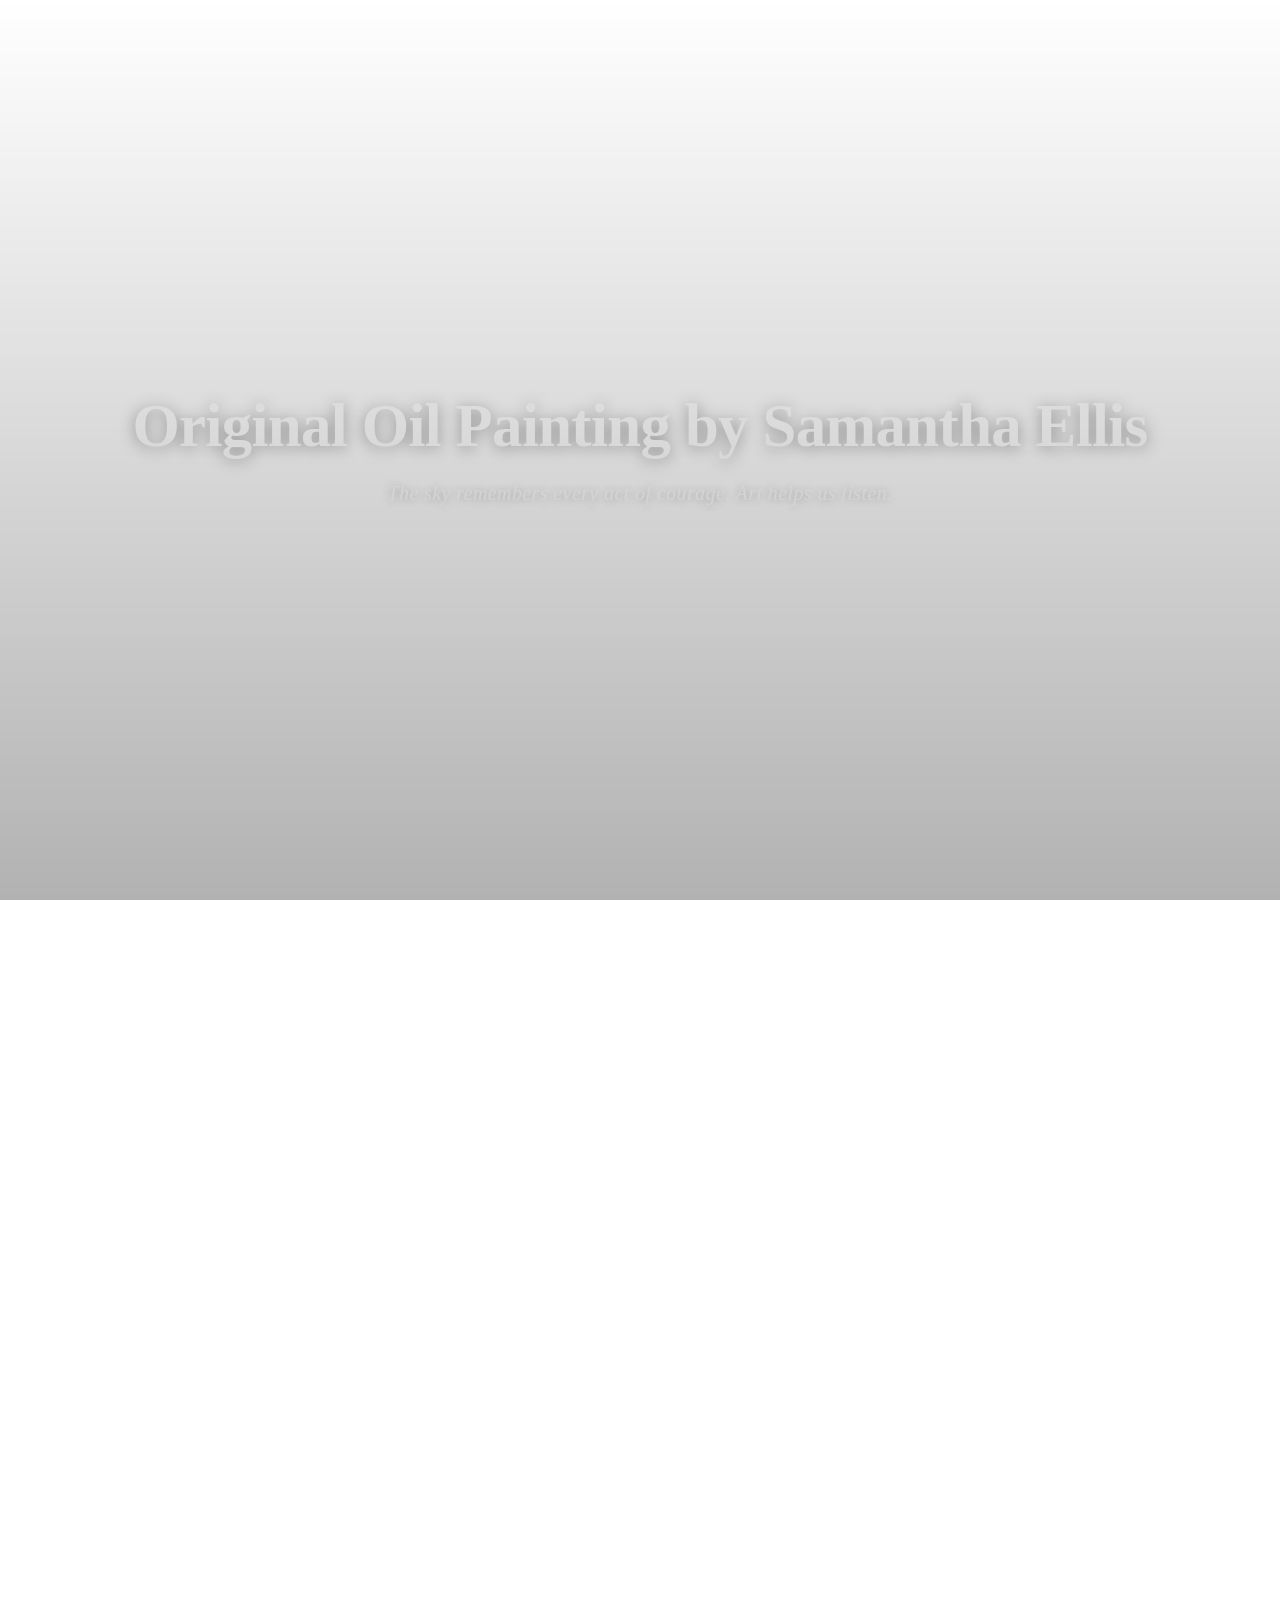
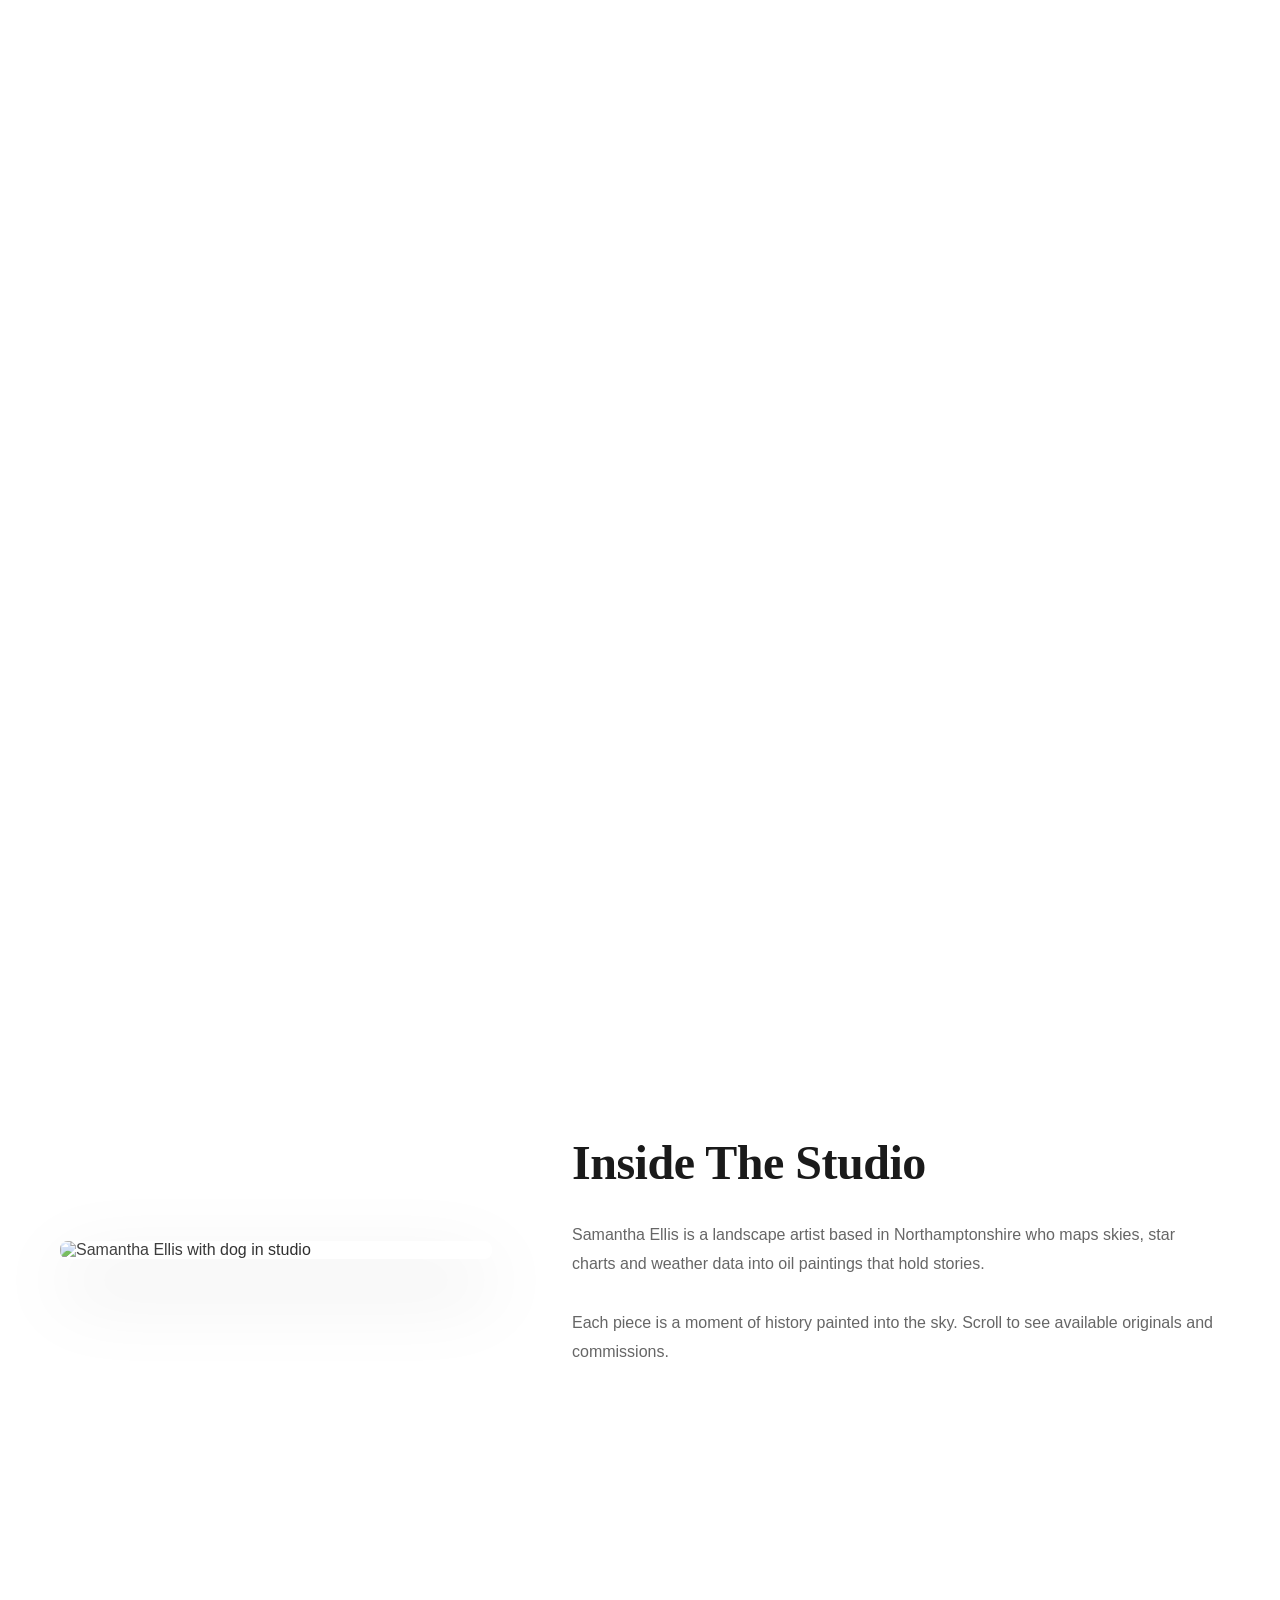
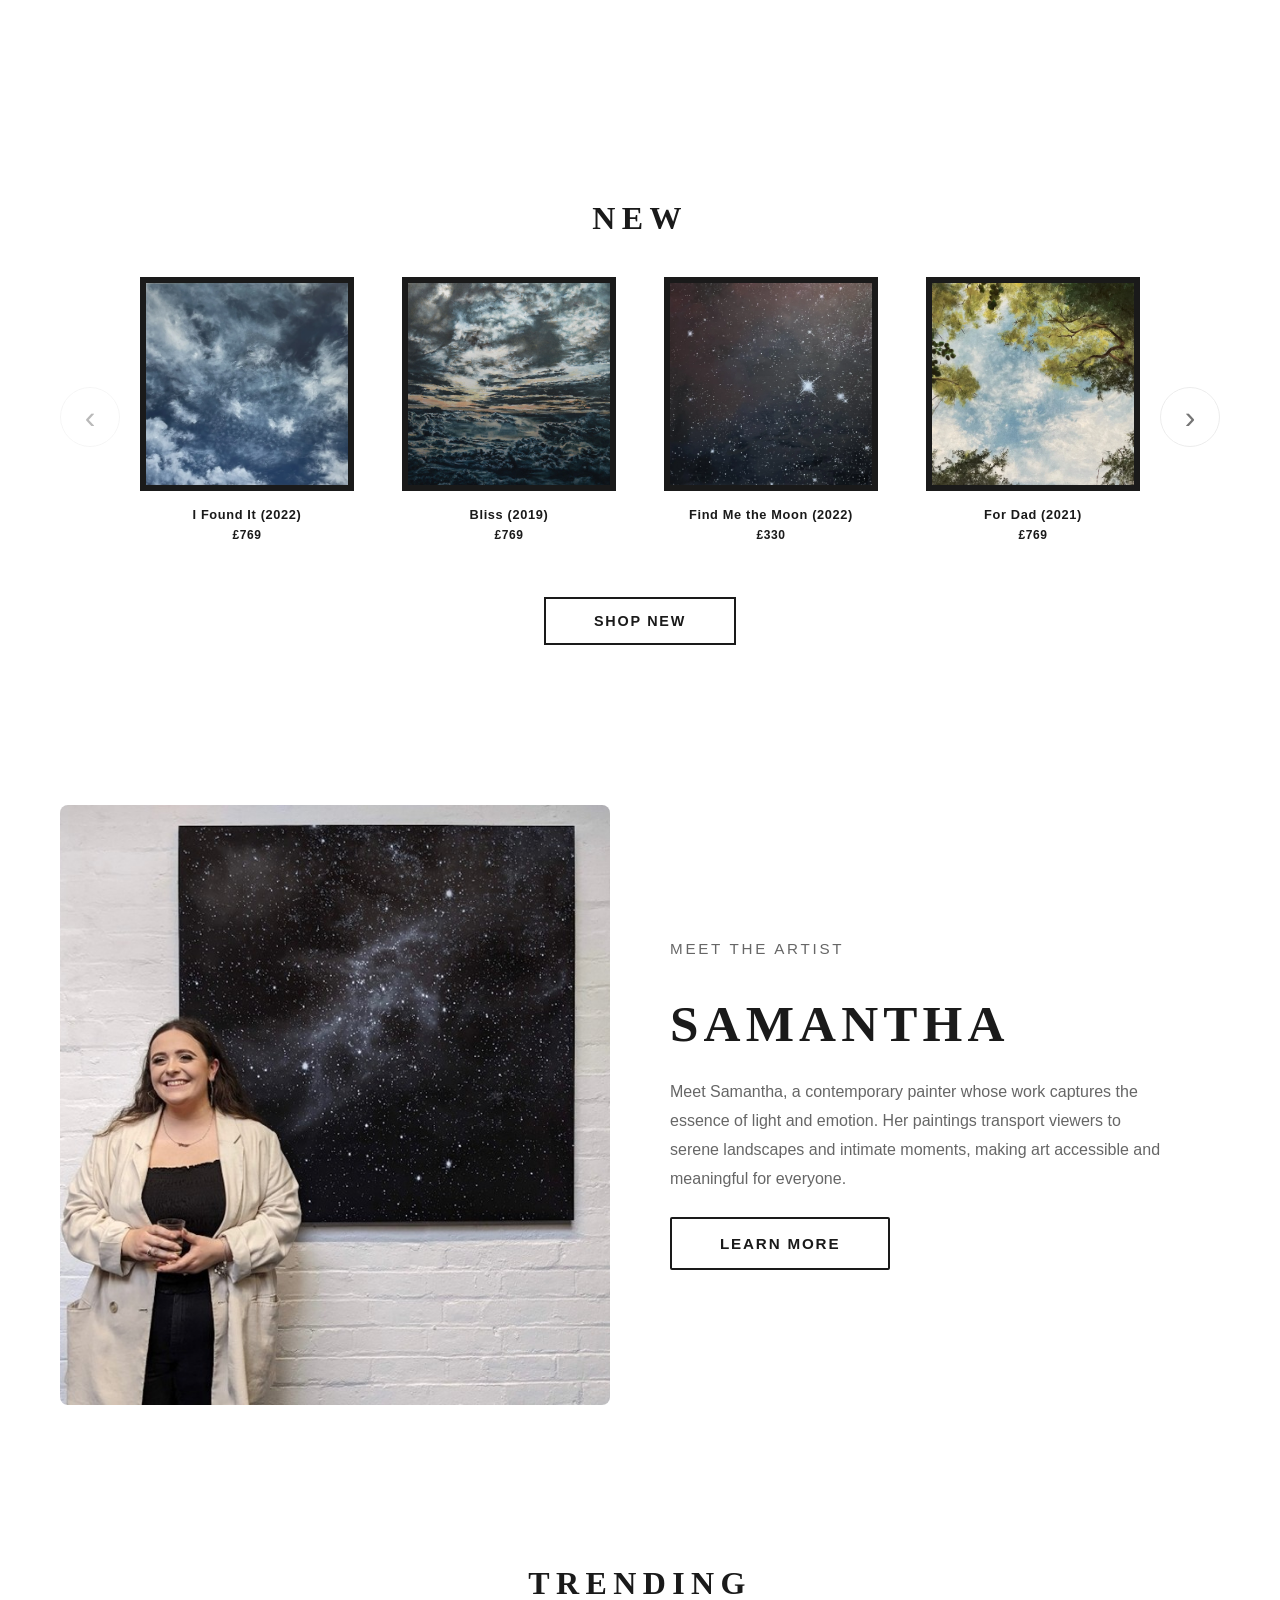
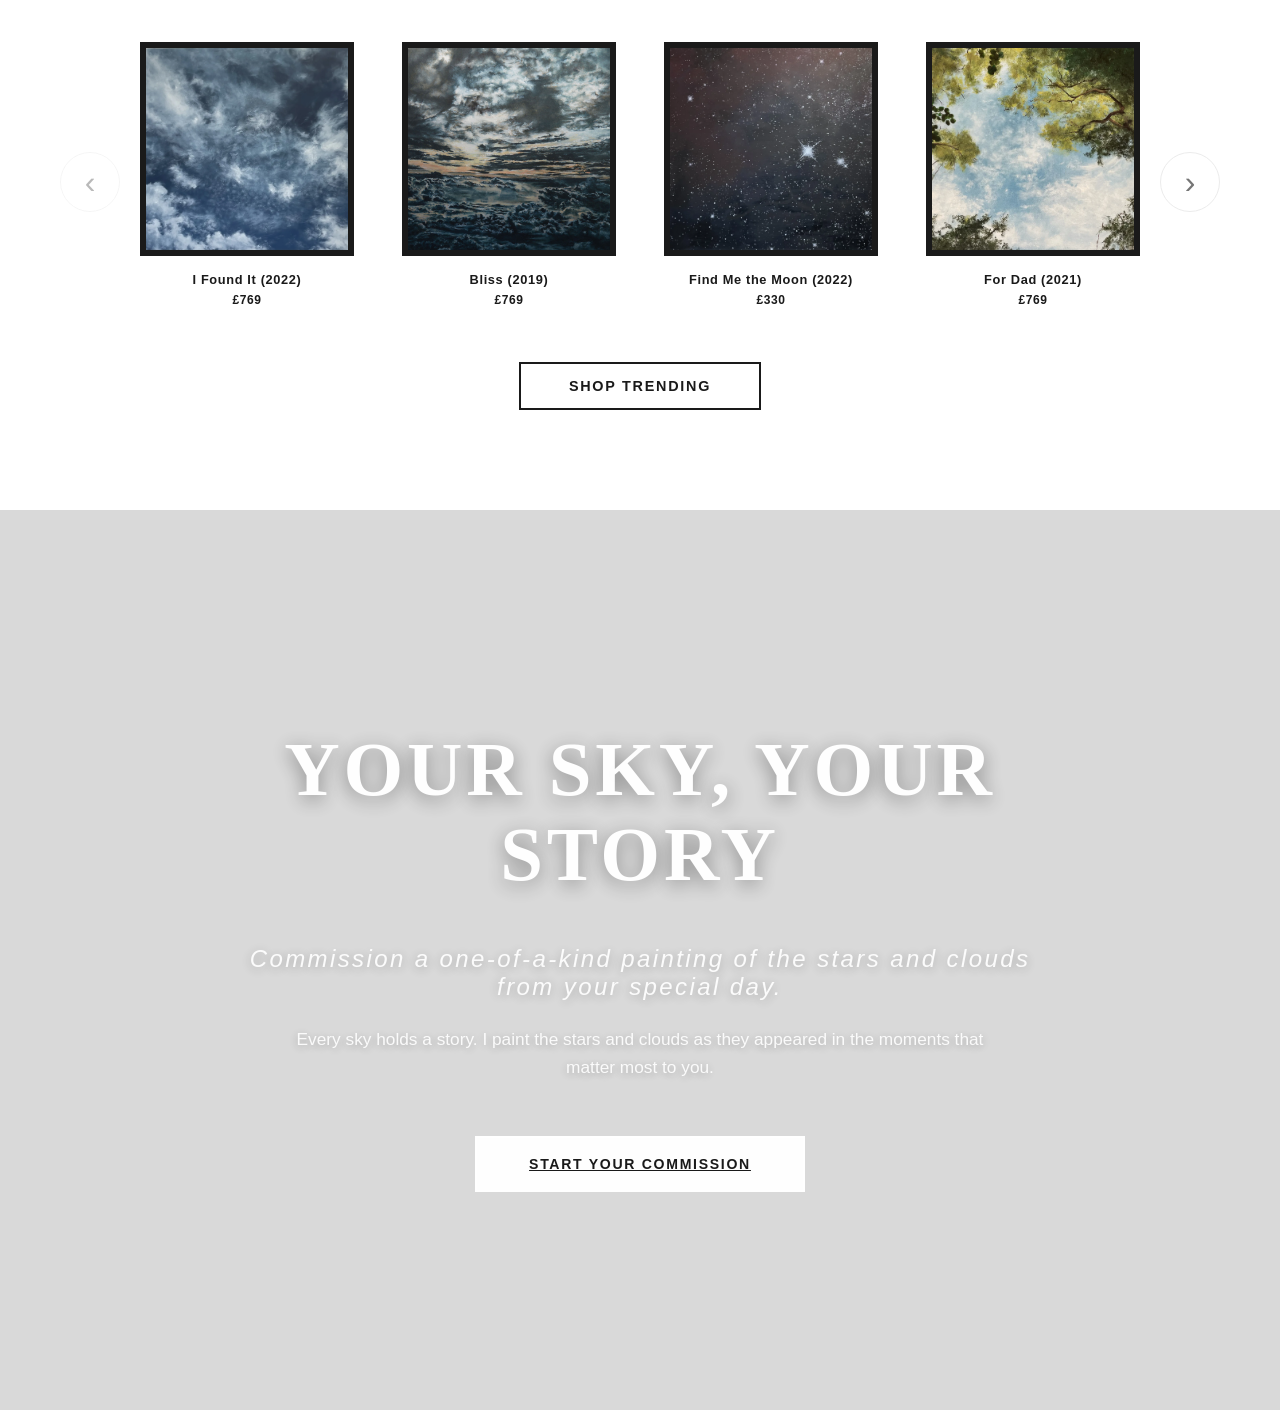
==== index.html @ 537629e2 "Use artistcloud2 image on mobile for cloud section, keep video on desktop Studio section now always " ====
<!doctype html>
<html lang="en">
  <head>
    <meta charset="utf-8" />
    <meta name="viewport" content="width=device-width, initial-scale=1, viewport-fit=cover" />
    <title>SAMANTHA — Original Art & Fine Prints</title>
    <link rel="stylesheet" href="styles.css">
    <style>*{
    margin: 0px;
    padding: 0px;
    font-family: 'Lato',sans-serif;
}

.container-1{
    width: 100%;
    height: 100%;
    position: relative;
    overflow: hidden;
}
.container-1 .cloud-bg{
    position: absolute;
    inset: 0;
}
.container-1 .cloud-bg-video{
    position: absolute;
    inset: 0;
    width: 100%;
    height: 100%;
    object-fit: contain;
    object-position: center;
    background: #000;
}
.container-1 .cloud-bg-image{
    display: none;
    position: absolute;
    inset: 0;
    width: 100%;
    height: 100%;
    object-fit: contain;
    object-position: center;
    background: #000;
}
@media (max-width:640px){
    .container-1 .cloud-bg-video{
        display: none;
    }
    .container-1 .cloud-bg-image{
        display: block;
    }
}
.container-1 .cloud-heading{
    position: absolute;
    inset: 0;
    z-index: 99;
    display: flex;
    flex-direction: column;
    align-items: center;
    justify-content: center;
    text-align: center;
    gap: 18px;
    padding: 40px;
}
.container-1 .cloud-eyebrow{
    margin: 0;
    color: rgba(255,255,255,0.85);
    font-size: clamp(0.9rem, 1.4vw, 1.05rem);
    font-weight: 600;
    letter-spacing: 0.18em;
    text-transform: uppercase;
    font-family: '-apple-system', BlinkMacSystemFont, 'Segoe UI', sans-serif;
    text-shadow: 0 2px 12px rgba(0,0,0,0.4);
    opacity: 0;
    transform: translateY(16px);
    animation: cloudTextIn 0.9s ease-out 0.15s forwards;
}
.container-1 h2{
    margin: 0;
    max-width: 900px;
    color: #ffffff;
    font-size: clamp(2.4rem, 6vw, 4.5rem);
    font-weight: 700;
    line-height: 1.15;
    letter-spacing: -0.01em;
    font-family: '-apple-system', BlinkMacSystemFont, 'Segoe UI', serif;
    text-shadow: 0 4px 24px rgba(0,0,0,0.45);
    opacity: 0;
    transform: translateY(16px);
    animation: cloudTextIn 0.9s ease-out 0.35s forwards;
}
@keyframes cloudTextIn{
    from{ opacity: 0; transform: translateY(16px); }
    to{ opacity: 1; transform: translateY(0); }
}
@media (prefers-reduced-motion: reduce){
    .container-1 .cloud-eyebrow,
    .container-1 h2{
        animation: none;
        opacity: 1;
        transform: none;
    }
}
.cloud{
    position: absolute;
    inset: 0;
    height: 100%;
    overflow: hidden;
}
.cloud img{
    animation: cld calc(8s * var(--i)) linear infinite;
    opacity: .6;
    max-width: 100%;
    position: absolute;
    bottom: 0px;
}
@media (max-width: 640px) {
    .cloud {
        max-width: 100%;
    }
    .cloud img {
        max-width: 120%;
        height: auto;
        min-height: 60px;
    }
}
@keyframes cld{
    0%{
        transform: translateX(-100%);
    }
    100%{
        transform: translateX(100%);
    }
}

.container-2{
    width: 50%;
    margin: 20px auto;
}
.container-2 h4{
   text-align: center;
   color: gray;
   font-size: 18px;
   padding-top: 20px;
}
.container-2 p{
    
    color: rgb(151, 151, 151);
    font-size: 14px;
    line-height: 25px;
    padding-top: 20px;
 }

</style>
  </head>
  <body>
    <header class="site-header">
      <button class="hamburger-menu" aria-label="Toggle menu">
        <span></span>
        <span></span>
        <span></span>
      </button>
      <nav class="nav-left">
        <a href="shop-collection.html">GALLERY</a>
        <a href="blog.html">BLOG</a>
      </nav>
      <div class="logo"><img src="logo-header.png" alt="Samantha Logo"></div>
      <nav class="nav-right">
        <a href="artist-profile.html">ABOUT</a>
        <a href="contact.html">CONTACT</a>
        <button class="icon-btn cart-icon-btn" aria-label="Cart">
          <svg width="24" height="24" viewBox="0 0 24 24" fill="none" stroke="currentColor" stroke-width="2" stroke-linecap="round" stroke-linejoin="round" aria-hidden="true">
            <path d="M8.5 9V7.5a3.5 3.5 0 0 1 7 0V9"/>
            <path d="M6.2 9h11.6l0.9 10.4a3 3 0 0 1-3 3.3H8.3a3 3 0 0 1-3-3.3L6.2 9Z"/>
            <path d="M8.7 12.4a3.3 3.3 0 0 0 6.6 0"/>
          </svg>
          <span class="cart-badge" id="cartBadge" aria-hidden="true"></span>
        </button>
      </nav>

      <!-- Mobile Menu -->
      <nav class="mobile-menu">
        <a href="shop-collection.html">COLLECTIONS</a>
        <a href="blog.html">BLOG</a>
        <a href="artist-profile.html">ABOUT</a>
        <a href="contact.html">CONTACT</a>
      </nav>
    </header>

    <!-- Hero / Quote / Artistcloud combined fade section -->
    <section class="hero-fade-section" id="heroFadeSection">
      <div class="hero hero-sticky">

        <div class="fade-layer video-layer" id="videoLayer">
          <video class="hero-video" autoplay muted playsinline loop aria-hidden="true">
            <source src="214784_medium.mp4" type="video/mp4">
          </video>
          <div class="hero-overlay">
            <div class="hero-content">
              <h1 class="hero-heading">Original Oil Painting by Samantha Ellis</h1>
              <p class="hero-paragraph">The sky remembers every act of courage. Art helps us listen.</p>
            </div>
          </div>
        </div>

        <div class="fade-layer quote-overlay" id="quoteLayer">
          <div class="quote-content-inner">
            <p class="quote-text">"The sky remembers every act of courage. Art helps us listen."</p>
            <p class="quote-author">— Samantha Ellis</p>
          </div>
        </div>

        <div class="fade-layer cloud-layer" id="cloudLayer">
          <div class="container-1">
            <div class="cloud-bg" id="cloudBg">
              <video class="cloud-bg-video" src="artistcloudvideo.mp4" autoplay muted loop playsinline aria-hidden="true"></video>
              <img class="cloud-bg-image" src="artistcloud2.jpeg" alt="" aria-hidden="true">
            </div>
          </div>
        </div>

      </div>
    </section>

    <!-- Inside The Studio Section -->
    <section class="studio-section" id="studioSection">
      <div class="studio-container">
        <div class="studio-image-wrapper">
          <img src="artistcloud.png" alt="Samantha Ellis with dog in studio" class="studio-image">
        </div>
        <div class="studio-content">
          <h2 class="studio-title">Inside The Studio</h2>
          <p class="studio-text">Samantha Ellis is a landscape artist based in Northamptonshire who maps skies, star charts and weather data into oil paintings that hold stories.</p>
          <p class="studio-text">Each piece is a moment of history painted into the sky. Scroll to see available originals and commissions.</p>
        </div>
      </div>
    </section>

    <!-- Featured Works Section -->
    <section class="featured-works-section">
      <div class="gallery-header">
        <h2>NEW</h2>
      </div>

      <div class="featured-carousel-wrapper">
        <button class="featured-carousel-btn featured-prev" id="featuredPrevBtn" aria-label="Previous">‹</button>
        
        <div class="featured-carousel">
          <div class="product-card" data-product-id="ifoundit" data-artist="Samantha Ellis" data-frame="black" data-price="769">
            <div class="product-frame frame-dark">
              <img src="ihavefoundit.webp" alt="I Found It">
              <div class="quick-view"><button>QUICK VIEW</button></div>
            </div>
            <div class="product-info">
              <p class="product-title">I Found It (2022)</p>
              <p class="product-price">£769</p>
            </div>
          </div>

          <div class="product-card" data-product-id="bliss" data-artist="Samantha Ellis" data-frame="black" data-price="769">
            <div class="product-frame frame-dark">
              <img src="bliss.png" alt="Bliss">
              <div class="quick-view"><button>QUICK VIEW</button></div>
            </div>
            <div class="product-info">
              <p class="product-title">Bliss (2019)</p>
              <p class="product-price">£769</p>
            </div>
          </div>

          <div class="product-card" data-product-id="findmethemoon" data-artist="Samantha Ellis" data-frame="black" data-price="330">
            <div class="product-frame frame-dark">
              <img src="find me the moon (2022).webp" alt="Find Me the Moon">
              <div class="quick-view"><button>QUICK VIEW</button></div>
            </div>
            <div class="product-info">
              <p class="product-title">Find Me the Moon (2022)</p>
              <p class="product-price">£330</p>
            </div>
          </div>

          <div class="product-card" data-product-id="fordad" data-artist="Samantha Ellis" data-frame="black" data-price="769">
            <div class="product-frame frame-dark">
              <img src="fordad.webp" alt="For Dad">
              <div class="quick-view"><button>QUICK VIEW</button></div>
            </div>
            <div class="product-info">
              <p class="product-title">For Dad (2021)</p>
              <p class="product-price">£769</p>
            </div>
          </div>

          <div class="product-card" data-product-id="beyondwords" data-artist="Samantha Ellis" data-frame="black" data-price="300">
            <div class="product-frame frame-dark">
              <img src="beyond words (2019).webp" alt="Beyond Words">
              <div class="quick-view"><button>QUICK VIEW</button></div>
            </div>
            <div class="product-info">
              <p class="product-title">Beyond Words (2019)</p>
              <p class="product-price">£300</p>
            </div>
          </div>

          <div class="product-card" data-product-id="wehope" data-artist="Samantha Ellis" data-frame="black" data-price="260">
            <div class="product-frame frame-dark">
              <img src="we can only hope.png" alt="We Hope">
              <div class="quick-view"><button>QUICK VIEW</button></div>
            </div>
            <div class="product-info">
              <p class="product-title">We Hope (2020)</p>
              <p class="product-price">£260</p>
            </div>
          </div>

          <div class="product-card" data-product-id="candyclouds" data-artist="Samantha Ellis" data-frame="black" data-price="380">
            <div class="product-frame frame-dark">
              <img src="candy floss clouds (2019).webp" alt="Candy Clouds">
              <div class="quick-view"><button>QUICK VIEW</button></div>
            </div>
            <div class="product-info">
              <p class="product-title">Candy Floss Clouds (2019)</p>
              <p class="product-price">£380</p>
            </div>
          </div>
        </div>

        <button class="featured-carousel-btn featured-next" id="featuredNextBtn" aria-label="Next">›</button>
      </div>
       <!-- Quick View Modal -->
      <div class="modal-overlay" id="quickViewModal">
        <div class="quick-view-modal">
          <button class="modal-close" id="closeModal">&times;</button>
          <div class="modal-image-section">
            <img src="" alt="Product" class="modal-product-image" id="modalProductImage">
            <div class="modal-nav-buttons">
              <button class="modal-nav-btn modal-prev" id="modalPrevBtn">‹</button>
              <button class="modal-nav-btn modal-next" id="modalNextBtn">›</button>
            </div>
          </div>
          <div class="modal-info-section">
            <p class="modal-artist-name" id="modalArtistName"></p>
            <h3 class="modal-product-title" id="modalProductTitle"></h3>
            <p class="modal-price" id="modalPrice"></p>
            
            <div class="modal-options">
              <div class="option-group">
                <label>Size</label>
                <select class="option-select" id="sizeSelect">
                  <option>20cm x 30cm</option>
                  <option>30cm x 40cm</option>
                  <option>40cm x 60cm</option>
                </select>
              </div>
              <div class="option-group">
                <label>Frame</label>
                <select class="option-select" id="frameSelect">
                  <option>Black</option>
                  <option>White</option>
                  <option>Gold</option>
                </select>
              </div>
            </div>

            <div class="modal-quantity">
              <button class="qty-btn" id="qtyMinus">−</button>
              <input type="number" value="1" min="1" id="qtyInput" class="qty-input">
              <button class="qty-btn" id="qtyPlus">+</button>
            </div>

            <button class="modal-add-to-cart" id="addToCartBtn">Add To Cart</button>

            <p class="modal-description" id="modalDescription"></p>
          </div>
        </div>
      </div>

<div class="gallery-footer">
        <button class="shop-button">Shop New</button>
      </div>

    </section>

    <section class="artist-showcase-section" id="artist-section">
      <div class="showcase-container">
        <div class="artist-image-container">
          <img src="artist.jpg" alt="Meet Samantha, Contemporary Painter" class="artist-photo">
        </div>
        <div class="showcase-content artist-content">
          <div class="artist-label">MEET THE ARTIST</div>
          <h2 class="showcase-title">SAMANTHA</h2>
          <p class="showcase-description">Meet Samantha, a contemporary painter whose work captures the essence of light and emotion. Her paintings transport viewers to serene landscapes and intimate moments, making art accessible and meaningful for everyone.</p>
          <a href="artist-profile.html" class="learn-more-btn">LEARN MORE</a>
        </div>
      </div>
    </section>

    <div class="trending-works-wrapper">
    <section class="trending-works-section">
      <div class="gallery-header">
        <h2>TRENDING</h2>
      </div>

      <div class="trending-carousel-wrapper">
        <button class="trending-carousel-btn trending-prev" id="trendingPrevBtn" aria-label="Previous">‹</button>
        
        <div class="trending-carousel">
          <div class="product-card" data-product-id="ifoundit" data-artist="Samantha Ellis" data-frame="black" data-price="769">
            <div class="product-frame frame-dark">
              <img src="ihavefoundit.webp" alt="I Found It">
              <div class="quick-view"><button>QUICK VIEW</button></div>
            </div>
            <div class="product-info">
              <p class="product-title">I Found It (2022)</p>
              <p class="product-price">£769</p>
            </div>
          </div>

          <div class="product-card" data-product-id="bliss" data-artist="Samantha Ellis" data-frame="black" data-price="769">
            <div class="product-frame frame-dark">
              <img src="bliss.png" alt="Bliss">
              <div class="quick-view"><button>QUICK VIEW</button></div>
            </div>
            <div class="product-info">
              <p class="product-title">Bliss (2019)</p>
              <p class="product-price">£769</p>
            </div>
          </div>

          <div class="product-card" data-product-id="findmethemoon" data-artist="Samantha Ellis" data-frame="black" data-price="330">
            <div class="product-frame frame-dark">
              <img src="find me the moon (2022).webp" alt="Find Me the Moon">
              <div class="quick-view"><button>QUICK VIEW</button></div>
            </div>
            <div class="product-info">
              <p class="product-title">Find Me the Moon (2022)</p>
              <p class="product-price">£330</p>
            </div>
          </div>

          <div class="product-card" data-product-id="fordad" data-artist="Samantha Ellis" data-frame="black" data-price="769">
            <div class="product-frame frame-dark">
              <img src="fordad.webp" alt="For Dad">
              <div class="quick-view"><button>QUICK VIEW</button></div>
            </div>
            <div class="product-info">
              <p class="product-title">For Dad (2021)</p>
              <p class="product-price">£769</p>
            </div>
          </div>

          <div class="product-card" data-product-id="beyondwords" data-artist="Samantha Ellis" data-frame="black" data-price="300">
            <div class="product-frame frame-dark">
              <img src="beyond words (2019).webp" alt="Beyond Words">
              <div class="quick-view"><button>QUICK VIEW</button></div>
            </div>
            <div class="product-info">
              <p class="product-title">Beyond Words (2019)</p>
              <p class="product-price">£300</p>
            </div>
          </div>

          <div class="product-card" data-product-id="wehope" data-artist="Samantha Ellis" data-frame="black" data-price="260">
            <div class="product-frame frame-dark">
              <img src="we can only hope.png" alt="We Hope">
              <div class="quick-view"><button>QUICK VIEW</button></div>
            </div>
            <div class="product-info">
              <p class="product-title">We Hope (2020)</p>
              <p class="product-price">£260</p>
            </div>
          </div>

          <div class="product-card" data-product-id="candyclouds" data-artist="Samantha Ellis" data-frame="black" data-price="380">
            <div class="product-frame frame-dark">
              <img src="candy floss clouds (2019).webp" alt="Candy Clouds">
              <div class="quick-view"><button>QUICK VIEW</button></div>
            </div>
            <div class="product-info">
              <p class="product-title">Candy Floss Clouds (2019)</p>
              <p class="product-price">£380</p>
            </div>
          </div>

          <div class="product-card" data-product-id="findmethemoon-alt" data-artist="Samantha Ellis" data-frame="black" data-price="330">
            <div class="product-frame frame-dark">
              <img src="find me the moon (2022).webp" alt="Find Me the Moon">
              <div class="quick-view"><button>QUICK VIEW</button></div>
            </div>
            <div class="product-info">
              <p class="product-title">Find Me the Moon (2022)</p>
              <p class="product-price">£330</p>
            </div>
          </div>
        </div>

        <button class="trending-carousel-btn trending-next" id="trendingNextBtn" aria-label="Next">›</button>
      </div>

      <div class="gallery-footer">
        <button class="shop-button">Shop Trending</button>
      </div>

      <!-- Trending Quick View Modal -->
      <div class="modal-overlay" id="trendingQuickViewModal">
        <div class="quick-view-modal">
          <button class="modal-close" id="trendingCloseModal">&times;</button>
          <div class="modal-image-section">
            <img src="assets/product.jpg" alt="Product" class="modal-product-image" id="trendingModalProductImage">
            <div class="modal-nav-buttons">
              <button class="modal-nav-btn modal-prev">‹</button>
              <button class="modal-nav-btn modal-next">›</button>
            </div>
          </div>
          <div class="modal-info-section">
            <p class="modal-artist-name" id="trendingModalArtistName">Samantha Ellis</p>
            <h3 class="modal-product-title" id="trendingModalProductTitle">Product Title</h3>
            <p class="modal-price" id="trendingModalPrice">£0.00</p>
            
            <div class="modal-options">
              <div class="option-group">
                <label>Size</label>
                <select class="option-select" id="trendingSizeSelect">
                  <option>20cm x 30cm</option>
                  <option>30cm x 40cm</option>
                  <option>40cm x 60cm</option>
                </select>
              </div>
              <div class="option-group">
                <label>Frame</label>
                <select class="option-select" id="trendingFrameSelect">
                  <option>Black</option>
                  <option>White</option>
                  <option>Gold</option>
                </select>
              </div>
            </div>

            <div class="modal-quantity">
              <button class="qty-btn" id="trendingQtyMinus">−</button>
              <input type="number" value="1" min="1" id="trendingQtyInput" class="qty-input">
              <button class="qty-btn" id="trendingQtyPlus">+</button>
            </div>

            <button class="modal-add-to-cart" id="trendingAddToCartBtn">Add To Cart</button>

            <p class="modal-description" id="trendingModalDescription">Product description goes here.</p>
          </div>
        </div>
      </div>
    </section>
    <div class="trending-hold-spacer"></div>
    </div>

    <!-- Custom Commission Section -->
    <section class="commission-section" id="commission-section">
      <video class="commission-video-bg" autoplay muted playsinline loop aria-hidden="true">
        <source src="90877-629483574.mp4" type="video/mp4">
      </video>
      <div class="commission-overlay"></div>
      <div class="commission-container">
        <div class="commission-content">
          <h2 class="commission-title">Your Sky, Your Story</h2>
          <p class="commission-subtitle">Commission a one-of-a-kind painting of the stars and clouds from your special day.</p>
          <p class="commission-description">Every sky holds a story. I paint the stars and clouds as they appeared in the moments that matter most to you.</p>
          
          <a href="commission.html" class="commission-cta-btn">START YOUR COMMISSION</a>
        </div>
      </div>

    </section>
    <!-- Cart Page Modal -->
    <div id="cartModal" class="cart-modal">
      <button id="closeCartBtn" class="close-cart-btn">✕</button>
      <div class="cart-container">
        <div class="cart-left">
          <h1>Shopping Cart</h1>
          <div class="cart-table-header">
            <div class="col-product">Product</div>
            <div class="col-price">Price</div>
            <div class="col-quantity">Quantity</div>
            <div class="col-total">Total</div>
          </div>
          <div id="cartItems" class="cart-items">
            <p class="empty-cart">Your cart is empty</p>
          </div>
        </div>
        <div class="cart-right">
          <p class="free-shipping">Congratulations! Your order qualified for free shipping</p>
          <div class="order-summary">
            <div class="summary-row">
              <span>Subtotal</span>
              <span id="cartTotal">$0.00</span>
            </div>
            <p class="summary-note">Excluding taxes and shipping</p>
          </div>
          <div class="order-notes">
            <label>Order Notes</label>
            <textarea id="orderNotes" placeholder="Add any special instructions or notes here..."></textarea>
          </div>
          <label class="terms-checkbox">
            <input type="checkbox" id="termsCheck">
            <span>I agree with the terms and conditions</span>
          </label>
          <button class="checkout-btn">CHECKOUT</button>
          <button class="continue-shopping-btn">CONTINUE SHOPPING</button>
        </div>
      </div>
    </div>

    <script src="script.js"></script>
  </body>
</html>
---- styles.css ----
:root{--bg:#ffffff;--fg:#1a1a1a;--muted:#666666}
html{scroll-behavior:smooth}
*{box-sizing:border-box;margin:0;padding:0}
html,body{height:100%}
body{font-family:'Segoe UI','Helvetica Neue',Arial,sans-serif;background:var(--bg);color:var(--fg);overflow-x:hidden}

/* Header */
.site-header{position:fixed;top:0;left:0;right:0;height:70px;display:flex;align-items:center;justify-content:space-between;padding:0 60px;z-index:50;background:linear-gradient(180deg,rgba(0,0,0,0.38) 0%,rgba(0,0,0,0.14) 70%,rgba(0,0,0,0) 100%);-webkit-backdrop-filter:blur(14px);backdrop-filter:blur(14px);border-bottom:none;opacity:1;visibility:visible;transition:background 0.4s ease,backdrop-filter 0.4s ease,opacity 0.4s ease,visibility 0s linear 0s}
.site-header.over-video{background:transparent;-webkit-backdrop-filter:none;backdrop-filter:none}
.site-header.header-hidden{opacity:0;visibility:hidden;pointer-events:none;transition:background 0.4s ease,backdrop-filter 0.4s ease,opacity 0.4s ease,visibility 0s linear 0.4s}
.hamburger-menu{display:none;flex-direction:column;gap:6px;cursor:pointer;background:none;border:none;padding:8px;z-index:51}
.hamburger-menu span{width:24px;height:3px;background:#ffffff;border-radius:2px;transition:all 0.3s ease}
.hamburger-menu.active span:nth-child(1){transform:rotate(45deg) translate(8px,8px)}
.hamburger-menu.active span:nth-child(2){opacity:0}
.hamburger-menu.active span:nth-child(3){transform:rotate(-45deg) translate(7px,-7px)}
/* Mobile Menu */
.mobile-menu{display:none;position:absolute;top:70px;left:0;right:0;background:rgba(0,0,0,0.95);padding:20px;flex-direction:column;gap:0;max-height:calc(100vh - 70px);overflow-y:auto;opacity:0;visibility:hidden;transform:translateY(-20px);transition:all 0.3s ease;z-index:49}
.mobile-menu.active{opacity:1;visibility:visible;transform:translateY(0)}
.mobile-menu a,.mobile-menu .dropdown-toggle{display:block;padding:16px 0;color:#ffffff;text-decoration:none;font-size:0.9rem;letter-spacing:0.12em;font-weight:500;opacity:0.85;transition:opacity 0.3s;cursor:pointer;background:none;border:none;text-align:left}
.mobile-menu a:hover,.mobile-menu .dropdown-toggle:hover{opacity:1}
.mobile-menu .dropdown-menu{position:static;background:transparent;box-shadow:none;opacity:1;visibility:visible;transform:none;padding:0;top:auto;left:auto;min-width:auto;display:none;flex-direction:column;gap:0}
.mobile-menu .dropdown.active .dropdown-menu{display:flex}
.mobile-menu .dropdown-menu a{padding:12px 20px;font-size:0.85rem;border-left:3px solid transparent}
.mobile-menu .dropdown-menu a:hover{border-left-color:#ffffff;padding-left:25px}
.site-header.scrolled .mobile-menu{background:rgba(255,255,255,0.95)}
.site-header.scrolled .mobile-menu a,.site-header.scrolled .mobile-menu .dropdown-toggle{color:var(--fg)}
.site-header.scrolled .mobile-menu .dropdown-menu a{color:var(--fg)}
.site-header.scrolled .mobile-menu .dropdown-toggle::after{border-right-color:var(--fg);border-bottom-color:var(--fg)}
.site-header.scrolled .mobile-menu .dropdown.active .dropdown-toggle::after{border-right-color:var(--fg);border-bottom-color:var(--fg)}.site-header.scrolled .hamburger-menu span{background:var(--fg)}
.site-header.scrolled .mobile-menu .dropdown-menu a::before{background:var(--fg)}
.site-header.scrolled .mobile-menu .dropdown-menu a:hover{border-left-color:var(--fg)}
.site-header.scrolled .mobile-menu .dropdown-toggle{color:var(--fg);border-bottom-color:transparent}
.site-header.scrolled .mobile-menu .dropdown.active .dropdown-toggle{border-bottom-color:var(--fg)}

.site-header.scrolled{background:rgba(255,255,255,0.95);-webkit-backdrop-filter:blur(12px);backdrop-filter:blur(12px);border-bottom:none}
.site-header.scrolled .logo{color:var(--fg)}
.site-header.scrolled .nav-left a,.site-header.scrolled .nav-right a{color:var(--fg)}
.site-header.scrolled .icon-btn{color:var(--fg)}
.site-header.scrolled .dropdown-toggle{color:var(--fg);border-bottom-color:transparent}
.site-header.scrolled .dropdown-toggle:hover{border-bottom-color:var(--fg)}
.site-header.scrolled .dropdown.active .dropdown-toggle{border-bottom-color:var(--fg)}
.site-header.scrolled .dropdown-toggle::after{border-right-color:var(--fg);border-bottom-color:var(--fg)}
.logo{display:flex;align-items:center}
.logo img{height:34px;width:auto;object-fit:contain}
.nav-left,.nav-right{display:flex;align-items:center;gap:40px;font-size:0.8rem;letter-spacing:0.12em;font-weight:500}
.nav-left{flex:1}
.nav-right{flex:1;justify-content:flex-end}
.nav-left a,.nav-right a{color:#ffffff;text-decoration:none;opacity:0.85;transition:opacity 0.3s,border-color 0.3s;padding-bottom:6px;border-bottom:2px solid transparent}
.nav-left a:hover,.nav-right a:hover{opacity:1;border-bottom-color:#ffffff}
.site-header.scrolled .nav-left a:hover,.site-header.scrolled .nav-right a:hover{border-bottom-color:var(--fg)}

/* Dropdown Menu - Modern Minimal Design */
.dropdown{position:relative;display:inline-block}
.dropdown-toggle{cursor:pointer;position:relative;transition:all 0.3s ease;opacity:0.85;font-size:0.8rem;letter-spacing:0.12em;font-weight:500;display:flex;align-items:center;gap:8px;padding:6px 0;color:#ffffff;border-bottom:2px solid transparent}
.dropdown-toggle:hover{opacity:1;border-bottom-color:#ffffff}
.dropdown.active .dropdown-toggle{border-bottom-color:#ffffff}
.dropdown-toggle::after{content:'';display:inline-block;width:10px;height:10px;border-right:2px solid #ffffff;border-bottom:2px solid #ffffff;transform:rotate(-45deg);transition:all 0.4s cubic-bezier(0.34,1.56,0.64,1);margin-left:4px}
.dropdown.active .dropdown-toggle::after,.dropdown:hover .dropdown-toggle::after{transform:rotate(135deg);margin-left:4px}
.dropdown-menu{position:absolute;top:calc(100% + 18px);left:-30px;background:rgba(24,24,24,0.78);border:1px solid rgba(255,255,255,0.12);border-radius:10px;min-width:260px;box-shadow:0 20px 40px rgba(0,0,0,0.25);opacity:0;visibility:hidden;flex-direction:column;z-index:100;-webkit-backdrop-filter:blur(18px);backdrop-filter:blur(18px);overflow:hidden;transform:translateY(-20px);transition:all 0.4s cubic-bezier(0.34,1.56,0.64,1);padding:8px}
.dropdown-menu::before{content:'';position:absolute;top:-8px;left:50px;width:0;height:0;border-left:8px solid transparent;border-right:8px solid transparent;border-bottom:8px solid transparent;transition:all 0.4s cubic-bezier(0.34,1.56,0.64,1)}
.dropdown-menu a{display:block;padding:14px 20px;color:#ffffff;text-decoration:none;font-size:0.9rem;letter-spacing:0.08em;font-weight:400;opacity:0.85;transition:all 0.25s ease;white-space:nowrap;border-bottom:none;border-radius:6px;position:relative;overflow:hidden}
.dropdown-menu a:hover{opacity:1;background:rgba(255,255,255,0.1)}
.dropdown.active .dropdown-menu,.dropdown:hover .dropdown-menu{opacity:1;visibility:visible;transform:translateY(0)}
.dropdown-menu a:nth-child(1){transition-delay:0.05s}
.dropdown-menu a:nth-child(2){transition-delay:0.1s}
.dropdown-menu a:nth-child(3){transition-delay:0.15s}
.dropdown-menu a:nth-child(4){transition-delay:0.2s}
.dropdown.active .dropdown-menu a,.dropdown:hover .dropdown-menu a{transition-delay:0s}
.icon-btn{background:transparent;border:0;color:#ffffff;cursor:pointer;font-size:1rem;opacity:0.8;transition:opacity 0.3s;padding:0;width:24px;height:24px}
.icon-btn:hover{opacity:1}
.cart-icon-btn{position:relative}
.cart-badge{position:absolute;top:-7px;right:-9px;min-width:17px;height:17px;padding:0 4px;border-radius:999px;background:#1a1a1a;color:#ffffff;box-shadow:0 0 0 2px rgba(255,255,255,0.95);font-size:10px;font-weight:700;line-height:17px;text-align:center;font-family:'-apple-system',BlinkMacSystemFont,'Segoe UI',sans-serif;opacity:0;transform:scale(0);transition:transform 0.2s cubic-bezier(0.34,1.56,0.64,1),opacity 0.2s ease;pointer-events:none}
.cart-badge.visible{opacity:1;transform:scale(1)}
.cart-badge.pop{animation:cartBadgePop 0.35s cubic-bezier(0.34,1.56,0.64,1)}
@keyframes cartBadgePop{0%{transform:scale(1)}40%{transform:scale(1.35)}100%{transform:scale(1)}}
@media (prefers-reduced-motion: reduce){
  .cart-badge{transition:none}
  .cart-badge.pop{animation:none}
}

/* Hero / Quote / Artistcloud combined fade section.
   Height = crossfade distance (video/quote/artistcloud, see script.js
   CROSSFADE_FRACTION) + extra hold distance during which the artistcloud
   frame stays pinned while "Inside The Studio" slides up to cover it. */
.hero-fade-section{position:relative;height:900vh}
@media (max-width:640px){
  .hero-fade-section{height:780vh}
}
.hero.hero-sticky{position:sticky;top:0}

.fade-layer{position:absolute;inset:0;opacity:0;pointer-events:none}
.fade-layer.video-layer{opacity:1;pointer-events:auto;z-index:1}
.fade-layer.quote-overlay{z-index:2}
.fade-layer.cloud-layer{z-index:3}

/* Hero Section */
.hero{position:relative;height:100vh;display:flex;align-items:center;justify-content:center;overflow:hidden}
@media (max-width:640px){
  .hero{height:100vh;min-height:100vh}
}
.hero::after{content:'';position:absolute;inset:0;background:linear-gradient(180deg,rgba(0,0,0,0) 0%,rgba(0,0,0,0.3) 100%);z-index:35;pointer-events:none}
.hero-video{position:absolute;inset:0;width:100%;height:100%;object-fit:cover;display:block;pointer-events:none}
@media (max-width:640px){
  .hero-video{object-fit:cover;object-position:center;width:100%;height:100%;inset:0}
}
.hero-overlay{position:relative;z-index:40;display:flex;flex-direction:column;align-items:center;justify-content:center;text-align:center;padding:60px 40px;height:100%;width:100%}
@media (max-width:640px){
  .hero-overlay{height:100vh;min-height:100vh;padding:40px 20px}
}
.hero-content{display:flex;flex-direction:column;align-items:center;justify-content:center}
.hero-heading{font-size:clamp(2.2rem,5vw,3.8rem);line-height:1.15;letter-spacing:-0.01em;color:#ffffff;font-weight:700;margin:0;font-family:'-apple-system',BlinkMacSystemFont,'Segoe UI',serif;text-shadow:0 2px 16px rgba(0,0,0,0.35)}
.hero-paragraph{font-size:clamp(1rem,1.6vw,1.25rem);line-height:1.6;letter-spacing:0.02em;color:rgba(255,255,255,0.92);margin:16px 0 0 0;font-weight:400;font-style:italic;font-family:'-apple-system',BlinkMacSystemFont,'Segoe UI',serif;text-shadow:0 1px 10px rgba(0,0,0,0.3)}
@media (max-width:640px){
  .hero-heading{font-size:clamp(1.7rem,5.5vw,2.4rem)}
  .hero-paragraph{font-size:clamp(0.9rem,3vw,1.05rem)}
}
.hero-title{font-size:clamp(3.5rem,8vw,5.5rem);line-height:1.1;letter-spacing:-0.02em;color:rgba(255,255,255,0.99);font-weight:700;margin:0;font-family:'-apple-system',BlinkMacSystemFont,'Segoe UI',sans-serif}
.hero-subtitle{font-size:clamp(1.5rem,4.5vw,3.5rem);line-height:1.6;letter-spacing:0.05em;color:rgba(255,255,255,0.9);margin-top:20px;max-width:900px;font-weight:400;font-family:'Brush Script MT','Lucida Handwriting','Segoe Print',cursive;font-style:italic;text-shadow:2px 2px 4px rgba(0,0,0,0.3)}

/* Scroll Indicator */
.scroll-indicator{position:absolute;bottom:50px;display:flex;flex-direction:column;align-items:center;gap:12px}
.dot{width:20px;height:25px;border-radius:40%;border:3px solid rgb(249, 245, 245);animation:bounce 2.5s infinite}
@keyframes bounce{0%,100%{transform:translateY(0);opacity:0.55}50%{transform:translateY(15px);opacity:1}}

/* Quote Overlay - Inside Hero */
.quote-overlay{position:absolute;inset:0;display:flex;align-items:center;justify-content:center;background:#ffffff;opacity:0;transition:opacity 0.3s ease;pointer-events:none;z-index:45}
.quote-overlay.visible{opacity:1}
.quote-content-inner{position:relative;text-align:center;max-width:900px;margin:0 auto;padding:60px 40px;animation:slideUpQuote 0.4s ease-out forwards;opacity:0}
.quote-overlay.visible .quote-content-inner{opacity:1;animation:slideUpQuote 0.4s ease-out forwards}
.quote-text{font-size:clamp(2.2rem,5vw,3.5rem);line-height:1.3;letter-spacing:-0.01em;color:#1a1a1a;font-weight:700;margin:0 0 30px 0;font-family:'-apple-system',BlinkMacSystemFont,'Segoe UI',serif}
.quote-subtitle{font-size:clamp(1.1rem,2.5vw,1.5rem);font-style:italic;line-height:1.5;color:#333333;margin:0 0 24px 0;font-weight:400;letter-spacing:0.02em}
.quote-author{font-size:clamp(1rem,1.5vw,1.1rem);letter-spacing:0.05em;color:#666666;font-weight:500;margin:0;font-family:'-apple-system',BlinkMacSystemFont,'Segoe UI',sans-serif}

@keyframes slideUpQuote{
  0%{opacity:0;transform:translateY(20px)}
  100%{opacity:1;transform:translateY(0)}
}

.hero-content{transition:opacity 0.3s ease}
.hero-video{opacity:1;transition:opacity 0.3s ease}

/* Hero fade out when quote section enters */
.hero.fade-out .hero-overlay{
  animation:fadeOutHero 0.8s ease-in forwards;
}

.hero.fade-out .hero-video{
  animation:fadeOutVideo 0.8s ease-in forwards;
}

@keyframes fadeOutHero{
  0%{opacity:1}
  100%{opacity:0}
}

@keyframes fadeOutVideo{
  0%{opacity:1;filter:brightness(1)}
  100%{opacity:0.2;filter:brightness(0.5)}
}

/* Studio Section */
/* margin-top:-100vh (exactly one viewport) pulls this section up so it
   starts entering the viewport from the bottom right as the artistcloud
   frame above finishes fading in and is fully sticky-pinned — script.js's
   dynamically-derived CROSSFADE_FRACTION times the crossfade to match, so
   the section slides up and fully covers the frozen artist image over
   exactly one viewport-height of scroll, landing flush as the pin releases. */
.studio-section{position:relative;z-index:2;margin-top:-100vh;padding:120px 60px;background:#ffffff;display:flex;align-items:center;justify-content:center;min-height:100vh}
.studio-container{display:grid;grid-template-columns:0.6fr 0.9fr;gap:80px;align-items:center;max-width:1200px;width:100%}
.studio-image-wrapper{position:relative;overflow:hidden;border-radius:8px;box-shadow:0 30px 80px rgba(0,0,0,0.15)}
.studio-image-wrapper::before{content:'';position:absolute;inset:0;background:linear-gradient(135deg,rgba(255,255,255,0.2) 0%,rgba(255,255,255,0) 100%);z-index:1;pointer-events:none}
.studio-image{width:100%;height:100%;display:block;object-fit:cover}
@media (max-width:640px){
  .studio-image{max-width:100%;height:auto;object-fit:contain}
}
.studio-content{display:flex;flex-direction:column;gap:30px}

.studio-title{font-size:clamp(2rem,4vw,3rem);line-height:1.2;letter-spacing:-0.01em;color:#1a1a1a;font-weight:700;margin:0;font-family:'Georgia',serif}
.studio-text{font-size:clamp(1rem,1.2vw,1.1rem);line-height:1.8;letter-spacing:0;color:#666666;margin:0;font-weight:400;font-family:'-apple-system',BlinkMacSystemFont,'Segoe UI',sans-serif}

@media(max-width:1024px){
  .studio-container{grid-template-columns:1fr;gap:60px}
  .studio-image-wrapper{max-width:500px}
}

@media(max-width:640px){
  .studio-section{padding:80px 40px}
  .studio-container{gap:40px}
  .studio-title{font-size:1.8rem}
}

@keyframes dramaticFadeIn{
  0%{
    opacity:0;
  }
  20%{
    opacity:0.3;
  }
  50%{
    opacity:0.7;
  }
  100%{
    opacity:1;
  }
}

.artistcloud-container.visible{
  animation:containerFadeIn 1.8s ease-out forwards;
}

@keyframes containerFadeIn{
  0%{
    opacity:0;
  }
  100%{
    opacity:1;
  }
}

/* Painting Section */
.painting-section{position:relative;min-height:100vh;display:flex;align-items:center;justify-content:center;background:#f5f5f5;padding:80px 60px}
.painting-container{position:relative;z-index:1;display:grid;grid-template-columns:1fr 1fr;gap:80px;align-items:center;max-width:1400px;margin:0 auto;width:100%;backdrop-filter:none}
.painting-image{width:100%;height:auto;max-height:600px;object-fit:contain;border-radius:12px;box-shadow:0 20px 60px rgba(0,0,0,0.1)}
@media (max-width:640px){
  .painting-image{max-height:350px;width:100%;max-width:100%}
}
.painting-text{display:flex;flex-direction:column;gap:20px;padding:20px}
.painting-text h2{font-size:clamp(2rem,4vw,2.8rem);line-height:1.2;letter-spacing:-0.01em;color:#1a1a1a;font-weight:700;margin:0;font-family:'-apple-system',BlinkMacSystemFont,'Segoe UI',sans-serif}
.painting-text p{font-size:clamp(1rem,1.3vw,1.1rem);line-height:1.8;letter-spacing:0;color:#666666;margin:0;font-weight:400;font-family:'-apple-system',BlinkMacSystemFont,'Segoe UI',sans-serif}

@media(max-width:1024px){
  .painting-container{grid-template-columns:1fr;gap:40px;padding:0}
  .painting-image{max-height:400px}
}

/* Gallery Section */
.gallery-section{position:relative;width:100%;padding:80px 60px;background:var(--bg);display:flex;flex-direction:column;align-items:center;gap:60px}
.new-gallery-section{background:linear-gradient(180deg,#f9f9f9 0%,#ffffff 100%)}
.featured-gallery-section{background:#ffffff;padding:100px 60px;gap:0;justify-content:center}
.trending-gallery-section{background:linear-gradient(180deg,#f9f9f9 0%,#ffffff 100%)}
.gallery-header{text-align:center;margin-bottom:40px}
.gallery-header h2{font-size:2rem;letter-spacing:0.2em;font-weight:600;text-transform:uppercase;font-family:'Georgia',serif}

.carousel-container{position:relative;width:100%;max-width:1200px;display:flex;align-items:center;justify-content:center;gap:30px}
.carousel-nav{position:absolute;top:50%;transform:translateY(-50%);background:transparent;border:none;color:var(--fg);font-size:2.5rem;cursor:pointer;opacity:0.6;transition:opacity 0.3s;padding:10px 20px;z-index:10}
.carousel-nav:hover{opacity:1}
.carousel-prev{left:0}
.carousel-next{right:0}

.carousel-wrapper{position:relative;width:100%;display:flex;gap:40px;padding:0 60px;transition:transform 0.6s cubic-bezier(0.25,0.46,0.45,0.94)}
.carousel-item{display:flex;flex-shrink:0;width:calc(25% - 30px);min-width:200px}

@media (max-width:1024px){
  .carousel-item{width:calc(33.333% - 20px)}
}

@media (max-width:900px){
  .carousel-item{width:calc(50% - 12.5px)}
}

@media (max-width:640px){
  .carousel-item{width:100%}
}

.product-card{display:flex;flex-direction:column;align-items:center;gap:20px;width:100%;perspective:1000px}
.product-frame{position:relative;width:100%;aspect-ratio:2/3;background:transparent;padding:0;box-shadow:0 10px 25px rgba(0,0,0,0.12);transform:translateZ(0);transition:box-shadow 0.3s ease,border-color 0.3s ease;cursor:pointer}
.product-frame:hover{box-shadow:0 0 0 1px #000,0 20px 40px rgba(0,0,0,0.3)}
.product-frame.frame-dark{border:7px solid #1a1a1a;box-shadow:0 15px 35px rgba(0,0,0,0.2);background:transparent;transition:box-shadow 0.3s ease,border-color 0.3s ease}
.product-frame.frame-dark:hover{border-color:#000;box-shadow:0 15px 35px rgba(0,0,0,0.2),0 0 0 3px rgba(0,0,0,0.15)}
.product-frame.frame-rectangle-v{aspect-ratio:2/3;border:7px solid #1a1a1a;box-shadow:0 15px 35px rgba(0,0,0,0.2);background:transparent;transition:box-shadow 0.3s ease,border-color 0.3s ease}
.product-frame.frame-rectangle-v:hover{border-color:#000;box-shadow:0 15px 35px rgba(0,0,0,0.2),0 0 0 3px rgba(0,0,0,0.15)}
.product-frame.frame-rectangle-h{aspect-ratio:3/2;border:7px solid #1a1a1a;box-shadow:0 15px 35px rgba(0,0,0,0.2);background:transparent;transition:box-shadow 0.3s ease,border-color 0.3s ease}
.product-frame.frame-rectangle-h:hover{border-color:#000;box-shadow:0 15px 35px rgba(0,0,0,0.2),0 0 0 3px rgba(0,0,0,0.15)}
.product-frame img{width:100%;height:100%;object-fit:cover;background:transparent}
@media (max-width:640px){
  .product-frame img{max-width:100%;height:auto}
}
.product-frame .quick-view{position:absolute;inset:0;display:flex;align-items:center;justify-content:center;background:transparent;opacity:0;transition:opacity 0.3s ease;pointer-events:none}
.product-frame:hover .quick-view{opacity:1;pointer-events:auto}
.quick-view button{background:#ffffff;color:#1a1a1a;border:none;padding:12px 32px;font-size:0.9rem;letter-spacing:0.1em;font-weight:600;cursor:pointer;text-transform:uppercase;border-radius:2px;transition:all 0.3s}

.product-info{display:flex;flex-direction:column;align-items:center;gap:8px;text-align:center;padding:0 20px}
.artist-name{font-size:0.95rem;color:var(--muted);letter-spacing:0.1em;font-weight:500}
.product-title{font-size:1.2rem;color:var(--fg);font-weight:600;letter-spacing:0.08em}
.product-price{font-size:1rem;color:var(--muted);letter-spacing:0.05em}

.gallery-footer{display:flex;justify-content:center;margin-top:40px}
.shop-button{background:transparent;color:var(--fg);border:2px solid var(--fg);padding:14px 48px;font-size:0.9rem;letter-spacing:0.12em;font-weight:600;cursor:pointer;text-transform:uppercase;transition:all 0.4s ease}
.shop-button:hover{background:var(--fg);color:var(--bg)}

/* Unique Gallery Section */
.unique-gallery-section{position:relative;width:100%;min-height:100vh;display:flex;align-items:center;justify-content:center;padding:80px 60px;background:linear-gradient(135deg,#ffffff 0%,#f5f5f5 100%);overflow:hidden}
.unique-gallery-content{display:grid;grid-template-columns:1fr 1fr;gap:80px;align-items:center;max-width:1400px;width:100%;margin:0 auto}
.unique-gallery-text{display:flex;flex-direction:column;gap:28px}
.unique-gallery-title{font-size:clamp(2.2rem,5vw,3.8rem);letter-spacing:0.12em;font-weight:600;text-transform:uppercase;font-family:'Georgia',serif;line-height:1.2;color:var(--fg)}
.unique-gallery-subtitle{font-size:1.3rem;line-height:1.6;color:var(--muted);font-weight:500;letter-spacing:0.05em}
.unique-gallery-description{font-size:1.05rem;line-height:1.8;color:var(--muted);font-weight:300}
.shop-collection-btn{display:inline-block;background:#1a1a1a;color:#ffffff;padding:16px 52px;border:2px solid #1a1a1a;text-decoration:none;font-size:0.9rem;letter-spacing:0.12em;font-weight:600;text-transform:uppercase;cursor:pointer;transition:all 0.4s cubic-bezier(0.23,1,0.320,1);width:fit-content;border-radius:2px}
.shop-collection-btn:hover{background:transparent;color:#1a1a1a;transform:translateX(8px)}

.unique-gallery-visuals{position:relative;width:100%;height:500px;perspective:1200px;display:flex;align-items:center;justify-content:center}
.floating-card{position:absolute;width:200px;height:280px;background:rgba(255,255,255,0.8);border:1px solid rgba(0,0,0,0.1);border-radius:8px;backdrop-filter:blur(10px);box-shadow:0 20px 60px rgba(0,0,0,0.15);cursor:pointer;transition:all 0.3s ease;transform-style:preserve-3d;animation:float 6s ease-in-out infinite}
.card-inner{width:100%;height:100%;background:linear-gradient(135deg,rgba(200,160,255,0.3) 0%,rgba(255,160,200,0.3) 100%);border-radius:8px;display:flex;align-items:center;justify-content:center;position:relative;overflow:hidden;font-size:3rem}
.card-inner::before{content:'';position:absolute;inset:0;background:linear-gradient(45deg,transparent 30%,rgba(255,255,255,0.3) 50%,transparent 70%);animation:shine 3s infinite}

.floating-card.card-1{left:5%;top:10%;animation:float 7s ease-in-out infinite,tilt-1 8s ease-in-out infinite}
.floating-card.card-2{right:10%;top:20%;animation:float 6s ease-in-out 1s infinite,tilt-2 7s ease-in-out 1s infinite;-webkit-animation-delay:1s;animation-delay:1s}
.floating-card.card-3{left:15%;bottom:15%;animation:float 8s ease-in-out 2s infinite,tilt-3 9s ease-in-out 2s infinite}
.floating-card.card-4{right:8%;bottom:10%;animation:float 6.5s ease-in-out 1.5s infinite,tilt-4 8.5s ease-in-out 1.5s infinite}

.floating-card:hover{transform:translateY(-20px);box-shadow:0 35px 80px rgba(0,0,0,0.25)}

@keyframes float{0%,100%{transform:translateY(0px) rotateX(0deg) rotateZ(0deg)}50%{transform:translateY(-30px) rotateX(5deg) rotateZ(3deg)}}
@keyframes tilt-1{0%,100%{transform:rotateY(-15deg) rotateZ(-8deg)}50%{transform:rotateY(15deg) rotateZ(8deg)}}
@keyframes tilt-2{0%,100%{transform:rotateY(15deg) rotateZ(8deg)}50%{transform:rotateY(-15deg) rotateZ(-8deg)}}
@keyframes tilt-3{0%,100%{transform:rotateX(-8deg) rotateZ(12deg)}50%{transform:rotateX(8deg) rotateZ(-12deg)}}
@keyframes tilt-4{0%,100%{transform:rotateY(-10deg) rotateZ(-15deg)}50%{transform:rotateY(10deg) rotateZ(15deg)}}
@keyframes shine{0%{transform:translateX(-100%)}100%{transform:translateX(100%)}}
@keyframes spin-0{0%{transform:rotateZ(0deg)}100%{transform:rotateZ(360deg)}}
@keyframes spin-1{0%{transform:rotateY(0deg)}100%{transform:rotateY(360deg)}}
@keyframes spin-2{0%{transform:rotateX(0deg)}100%{transform:rotateX(-360deg)}}
@keyframes spin-3{0%{transform:rotateZ(0deg) rotateY(0deg)}100%{transform:rotateZ(360deg) rotateY(360deg)}}

/* Product Showcase Section */
.product-showcase-section{position:relative;width:100%;min-height:100vh;display:flex;align-items:center;justify-content:center;padding:80px 60px;background:linear-gradient(135deg,#0a0e27 0%,#1a1f3a 50%,#2d1b4e 100%);overflow:hidden}
.artist-showcase-section{position:relative;width:100%;min-height:auto;display:flex;align-items:center;justify-content:center;padding:60px 60px;background:#ffffff;overflow:hidden}
.showcase-container{display:grid;grid-template-columns:1fr 1fr;gap:60px;align-items:center;max-width:1400px;width:100%;margin:0 auto}
.artist-image-container{position:relative;height:600px;display:flex;align-items:center;justify-content:center;overflow:hidden;border-radius:8px}
.artist-photo{width:100%;height:100%;object-fit:cover;display:block}
@media (max-width:640px){
  .artist-image-container{height:auto;min-height:350px}
  .artist-photo{width:100%;height:auto;object-fit:contain;max-width:100%}
}
.showcase-3d-visual{position:relative;height:500px;display:flex;align-items:center;justify-content:center;perspective:1200px}
.camera-3d-wrapper{position:relative;width:300px;height:300px;perspective:1000px;transform-style:preserve-3d}
.camera-body{position:absolute;inset:0;margin:auto;width:200px;height:280px;background:linear-gradient(135deg,#2a2a2a 0%,#1a1a1a 50%,#0d0d0d 100%);border-radius:12px;box-shadow:0 20px 60px rgba(0,0,0,0.8),inset -2px -2px 8px rgba(0,0,0,0.5),inset 2px 2px 8px rgba(255,255,255,0.1);animation:float-camera 6s ease-in-out infinite,rotate-camera 8s linear infinite;transform-style:preserve-3d}
.lens-circle{position:absolute;top:50%;left:50%;transform:translate(-50%,-50%);width:80px;height:80px;background:radial-gradient(circle at 35% 35%,rgba(255,255,255,0.4),#000000);border-radius:50%;box-shadow:0 0 30px rgba(100,200,255,0.6),inset 0 0 20px rgba(0,0,0,0.9);animation:lens-glow 3s ease-in-out infinite}
.camera-detail{position:absolute;background:linear-gradient(135deg,rgba(255,255,255,0.1),rgba(255,255,255,0.05));border-radius:4px;animation:pulse-detail 2.5s ease-in-out infinite}
.camera-detail.top{top:20px;left:20px;right:20px;height:30px}
.camera-detail.bottom{bottom:20px;left:20px;right:20px;height:20px}
.camera-detail.left{top:30px;left:15px;width:20px;height:100px}
.camera-detail.right{top:30px;right:15px;width:20px;height:100px}
.floating-film-reel{position:absolute;width:120px;height:120px;border:3px solid rgba(100,200,255,0.6);border-radius:50%;animation:orbit-camera 12s linear infinite,spin-film 4s linear infinite;display:flex;align-items:center;justify-content:center;box-shadow:0 0 20px rgba(100,200,255,0.4)}
.floating-film-reel::before{content:'';position:absolute;width:40px;height:40px;border:2px solid rgba(100,200,255,0.5);border-radius:50%;animation:counter-spin 4s linear infinite}
.reel-1{width:140px;height:140px;animation:orbit-camera 12s linear infinite 0s,spin-film 4s linear infinite}
.reel-1::before{animation:counter-spin 4s linear infinite}
.reel-2{width:100px;height:100px;top:80px;right:-20px;animation:orbit-camera 14s linear infinite 2s,spin-film 5s linear infinite}
.reel-2::before{animation:counter-spin 5s linear infinite}
.reel-3{width:120px;height:120px;bottom:40px;left:50%;animation:orbit-camera 16s linear infinite 4s,spin-film 6s linear infinite}
.reel-3::before{animation:counter-spin 6s linear infinite}

.showcase-content{display:flex;flex-direction:column;gap:24px;color:#ffffff;z-index:10}
.artist-content{color:var(--fg)}
.artist-label{font-size:0.95rem;letter-spacing:0.18em;color:var(--muted);margin-bottom:12px;font-weight:500;text-transform:uppercase}
.showcase-title{font-size:clamp(2rem,5vw,3.2rem);font-weight:600;letter-spacing:0.1em;text-transform:uppercase;font-family:'Georgia',serif;line-height:1.2}
.artist-content .showcase-title{color:var(--fg)}
.showcase-brand{font-size:clamp(1.5rem,4vw,2.4rem);font-weight:700;letter-spacing:0.3em;color:#64c8ff;text-transform:uppercase;text-shadow:0 0 20px rgba(100,200,255,0.5);display:none}
.artist-name{color:#ffd700;text-shadow:0 0 20px rgba(255,215,0,0.5)}
.showcase-description{font-size:1.1rem;line-height:1.8;color:rgba(255,255,255,0.8);max-width:500px;font-weight:300}
.artist-content .showcase-description{color:var(--muted);font-size:1rem}
.shop-now-btn{display:inline-block;background:linear-gradient(135deg,#64c8ff 0%,#4ba8ff 100%);color:#0a0e27;padding:18px 56px;border:2px solid transparent;text-decoration:none;font-size:0.95rem;letter-spacing:0.12em;font-weight:600;text-transform:uppercase;cursor:pointer;transition:all 0.4s cubic-bezier(0.23,1,0.32,1);width:fit-content;border-radius:4px;box-shadow:0 10px 30px rgba(100,200,255,0.3);position:relative;overflow:hidden}
.shop-now-btn::before{content:'';position:absolute;inset:0;background:linear-gradient(135deg,rgba(255,255,255,0.3),transparent);transform:translateX(-100%);animation:shimmer-btn 3s infinite}
.learn-more-btn{display:inline-block;background:transparent;color:var(--fg);padding:16px 48px;border:2px solid var(--fg);text-decoration:none;font-size:0.95rem;letter-spacing:0.12em;font-weight:600;text-transform:uppercase;cursor:pointer;transition:all 0.4s cubic-bezier(0.23,1,0.32,1);width:fit-content;border-radius:2px;position:relative;overflow:hidden}
.learn-more-btn::before{content:'';position:absolute;inset:0;background:var(--fg);transform:scaleX(0);transform-origin:left;animation:shimmer-btn 3s infinite;z-index:-1}
.learn-more-btn:hover{background:var(--fg);color:#ffffff;transform:translateX(4px)}
.shop-now-btn:hover{background:linear-gradient(135deg,#4ba8ff 0%,#64c8ff 100%);box-shadow:0 20px 50px rgba(100,200,255,0.5);transform:translateY(-3px)}

@keyframes float-camera{0%,100%{transform:translateY(0px) rotateX(0deg)}50%{transform:translateY(-30px) rotateX(8deg)}}
@keyframes rotate-camera{0%{transform:rotateY(0deg) rotateZ(0deg)}100%{transform:rotateY(360deg) rotateZ(3deg)}}
@keyframes lens-glow{0%,100%{box-shadow:0 0 30px rgba(100,200,255,0.6),inset 0 0 20px rgba(0,0,0,0.9)}50%{box-shadow:0 0 50px rgba(100,200,255,0.9),inset 0 0 30px rgba(100,200,255,0.3)}}
@keyframes pulse-detail{0%,100%{opacity:0.5}50%{opacity:1}}
@keyframes pulse-layer{0%,100%{opacity:0.4}50%{opacity:0.8}}
@keyframes move-layer-1{0%,100%{transform:translate(0,0)}50%{transform:translate(15px,-10px)}}
@keyframes move-layer-2{0%,100%{transform:translate(0,0)}50%{transform:translate(-15px,10px)}}
@keyframes move-layer-3{0%,100%{transform:translate(-50%,-50%) scale(1)}50%{transform:translate(-50%,-50%) scale(1.1)}}
@keyframes stroke-sweep{0%{opacity:0;transform-origin:left;transform:rotate(-30deg) scaleX(0)}50%{opacity:0.8}100%{opacity:0;transform-origin:left;transform:rotate(-30deg) scaleX(1)}}
@keyframes float-drop{0%{transform:translateY(0)}100%{transform:translateY(400px)}}
@keyframes swing-drop{0%{transform:translateX(0)}25%{transform:translateX(20px)}75%{transform:translateX(-20px)}100%{transform:translateX(0)}}
@keyframes orbit-camera{0%{transform:translate(150px,0px) rotateZ(0deg)}100%{transform:translate(150px,0px) rotateZ(360deg)}}
@keyframes spin-film{0%{transform:rotateZ(0deg)}100%{transform:rotateZ(360deg)}}
@keyframes counter-spin{0%{transform:rotateZ(0deg)}100%{transform:rotateZ(-360deg)}}
@keyframes shimmer-btn{0%{transform:translateX(-100%)}100%{transform:translateX(100%)}}

/* Responsive */
@media (max-width:1024px){
  .site-header{padding:0 40px}
  .nav-left,.nav-right{gap:28px;font-size:0.75rem}
  .gallery-section{padding:60px 30px;gap:50px}
  .carousel-wrapper{padding:0 40px}
  .carousel-nav{font-size:2rem}
  .unique-gallery-section{padding:60px 30px}
  .unique-gallery-content{grid-template-columns:1fr;gap:50px}
  .unique-gallery-visuals{height:400px}
  .floating-card{width:180px;height:260px}
  #trendingCarousel{padding:0 40px}
  .product-showcase-section{padding:60px 30px}
  .artist-showcase-section{padding:60px 30px}
  .showcase-container{grid-template-columns:1fr;gap:50px}
  .artist-image-container{height:400px}
  .showcase-3d-visual{height:400px}
  .camera-body{width:160px;height:240px}
  .lens-circle{width:70px;height:70px}
}

@media (max-width:900px){
  .site-header{padding:0 24px;height:60px}
  .nav-left,.nav-right{gap:20px;font-size:0.7rem}
  .logo img{height:30px}
  .hero-title{font-size:clamp(2.2rem,5vw,3.6rem)}
  .hero-description{font-size:1rem}
  .cta-button{padding:16px 44px;font-size:0.82rem}
  .gallery-section{padding:50px 20px;gap:40px}
  .gallery-header h2{font-size:1.6rem}
  .carousel-wrapper{padding:0 20px}
  .carousel-nav{font-size:1.8rem}
  .product-frame.frame-dark{border-width:10px}
  .product-frame.frame-light{border-width:8px}
  .unique-gallery-section{padding:50px 20px}
  .unique-gallery-title{font-size:clamp(1.8rem,4vw,2.8rem)}
  .unique-gallery-subtitle{font-size:1.1rem}
  .unique-gallery-visuals{height:350px}
  .floating-card{width:160px;height:240px}
  #trendingCarousel{padding:0 20px}
  .product-showcase-section{padding:50px 20px;min-height:90vh}
  .artist-showcase-section{padding:50px 20px;min-height:auto}
  .showcase-container{gap:40px}
  .artist-image-container{height:350px}
  .showcase-3d-visual{height:350px}
  .camera-body{width:140px;height:210px}
  .lens-circle{width:60px;height:60px}
  .reel-1{width:120px;height:120px}
  .reel-2{width:90px;height:90px}
  .reel-3{width:100px;height:100px}
  .showcase-title{font-size:clamp(1.6rem,4vw,2.4rem)}
  .showcase-brand{font-size:clamp(1.2rem,3.5vw,1.8rem)}
  .shop-now-btn{padding:16px 44px;font-size:0.9rem}
  .learn-more-btn{padding:16px 44px;font-size:0.9rem}
}

@media (max-width:640px){
  .nav-left{display:none}
  .mobile-menu{display:flex}
  .hamburger-menu{display:flex;position:absolute;left:16px;top:50%;transform:translateY(-50%);z-index:51}
  .nav-right{display:none}
  .site-header{justify-content:center;align-items:center;padding:12px 20px;height:auto;min-height:110px}
  .site-header.scrolled{background:#ffffff !important;border-bottom:none !important}
  .site-header.scrolled .hamburger-menu span{background:#1a1a1a !important}
  .site-header.scrolled .logo{color:#1a1a1a !important}
  .logo{flex:0;width:100%;display:flex;align-items:center;justify-content:center;color:#ffffff}
  .logo img{height:46px !important;width:auto;max-width:85vw}
  .hero-title{font-size:clamp(1.8rem,4.5vw,2.8rem)}
  .hero-description{font-size:0.92rem;padding:0 16px}
  .hero-tagline{font-size:0.8rem}
  .cta-button{padding:14px 36px;font-size:0.78rem}
  .gallery-section{padding:40px 16px;gap:30px}
  .gallery-header h2{font-size:1.4rem;letter-spacing:0.15em}
  .carousel-wrapper{padding:0;gap:20px}
  .carousel-nav{font-size:1.5rem;opacity:0.5}
  .product-frame.frame-dark{border-width:8px}
  .product-frame.frame-light{border-width:6px}
  .product-info{padding:0 10px}
  .artist-name{font-size:0.8rem}
  .product-title{font-size:0.95rem}
  .product-price{font-size:0.85rem}
  .quick-view button{padding:10px 24px;font-size:0.8rem}
  .shop-button{padding:12px 40px;font-size:0.8rem}
  .unique-gallery-section{padding:40px 16px;min-height:auto}
  .unique-gallery-content{gap:30px}
  .unique-gallery-title{font-size:clamp(1.6rem,4vw,2.2rem)}
  .unique-gallery-subtitle{font-size:0.95rem;margin-top:12px}
  .unique-gallery-description{font-size:0.9rem;line-height:1.6}
  .shop-collection-btn{padding:14px 32px;font-size:0.75rem}
  .unique-gallery-visuals{height:300px;margin-top:30px}
  .floating-card{width:140px;height:200px}
  #trendingCarousel{padding:0;gap:20px}
  .product-showcase-section{padding:40px 16px;min-height:auto}
  .artist-showcase-section{padding:40px 16px;min-height:auto}
  .showcase-container{gap:24px}
  .artist-image-container{height:280px}
  .showcase-3d-visual{height:280px}
  .camera-body{width:120px;height:180px}
  .lens-circle{width:50px;height:50px}
  .reel-1{width:100px;height:100px}
  .reel-2{width:75px;height:75px}
  .reel-3{width:85px;height:85px}
  .showcase-title{font-size:clamp(1.4rem,3.5vw,1.8rem)}
  .showcase-brand{font-size:clamp(1rem,3vw,1.4rem)}
  .showcase-description{font-size:0.95rem}
  .shop-now-btn{padding:12px 32px;font-size:0.75rem}
  .learn-more-btn{padding:12px 32px;font-size:0.75rem}
  .artist-label{font-size:0.8rem}
}

/* Quick View Modal */
.modal-overlay{position:relative;background:transparent;display:none;width:100%;margin:40px 0 0 0;padding:0;animation:slideInDown 0.4s ease-out}
.modal-overlay.active{display:block}
.quick-view-modal{position:relative;background:transparent;width:100%;max-width:100%;max-height:none;overflow-y:visible;display:grid;grid-template-columns:1fr 1fr;gap:50px;padding:0 60px;border-radius:0;transform:none;box-shadow:none;margin:0;align-items:start}

@keyframes slideInDown{from{opacity:0;transform:translateY(-20px)}to{opacity:1;transform:translateY(0)}}
.modal-close{position:absolute;top:-40px;right:60px;width:40px;height:40px;background:transparent;border:none;color:var(--fg);font-size:32px;cursor:pointer;display:flex;align-items:center;justify-content:center;border-radius:50%;transition:all 0.3s ease;padding:0;line-height:1}
.modal-close:hover{background:var(--fg);color:#ffffff;transform:rotate(90deg)}
.modal-image-section{position:relative;aspect-ratio:auto;overflow:hidden;border-radius:8px;background:#f5f5f5;height:500px;width:100%}
.modal-product-image{width:100%;height:100%;object-fit:cover;display:block}
@media (max-width:640px){
  .modal-product-image{max-width:100%;max-height:100%;object-fit:contain}
}
.modal-nav-buttons{position:absolute;inset:0;display:flex;justify-content:space-between;align-items:center;padding:20px;pointer-events:none}
.modal-nav-btn{pointer-events:all;width:50px;height:50px;border-radius:50%;background:rgba(255,255,255,0.95);border:none;color:#1a1a1a;font-size:28px;cursor:pointer;transition:all 0.3s ease;display:flex;align-items:center;justify-content:center;font-weight:bold;line-height:1}
.modal-nav-btn:hover{background:#ffffff;box-shadow:0 5px 20px rgba(0,0,0,0.2)}
.modal-prev{margin-left:10px}
.modal-next{margin-right:10px}
.modal-info-section{display:flex;flex-direction:column;gap:25px;padding:20px 0}
.modal-artist-name{font-size:0.85rem;color:var(--muted);letter-spacing:0.12em;font-weight:600;text-transform:uppercase;margin:0}
.modal-product-title{font-size:2rem;color:var(--fg);font-weight:700;letter-spacing:0.05em;margin:0;line-height:1.2}
.modal-price{font-size:1.6rem;color:var(--fg);font-weight:600;margin:0}
.modal-options{display:grid;grid-template-columns:1fr 1fr;gap:30px}
.option-group{display:flex;flex-direction:column;gap:10px}
.option-group label{font-size:0.85rem;font-weight:700;color:var(--fg);text-transform:uppercase;letter-spacing:0.1em}
.option-select{width:100%;padding:14px;border:1px solid #d0d0d0;border-radius:4px;font-size:0.95rem;color:var(--fg);background:#ffffff;cursor:pointer;transition:all 0.3s ease;font-family:inherit}
.option-select:hover{border-color:var(--fg)}
.option-select:focus{outline:none;border-color:var(--fg);box-shadow:0 0 0 3px rgba(26,26,26,0.05)}
.modal-quantity{display:flex;align-items:center;gap:15px}
.qty-btn{width:44px;height:44px;border:1px solid #d0d0d0;background:#ffffff;color:var(--fg);font-size:20px;cursor:pointer;border-radius:4px;transition:all 0.3s ease;display:flex;align-items:center;justify-content:center;font-weight:bold;padding:0;line-height:1}
.qty-btn:hover{border-color:var(--fg);background:#f9f9f9}
.qty-input{width:70px;height:44px;border:1px solid #d0d0d0;text-align:center;font-size:1rem;color:var(--fg);border-radius:4px;font-family:inherit;padding:0}
.qty-input:focus{outline:none;border-color:var(--fg)}
.modal-add-to-cart{width:100%;padding:18px;background:var(--fg);color:#ffffff;border:none;font-size:0.95rem;letter-spacing:0.12em;font-weight:700;text-transform:uppercase;cursor:pointer;border-radius:4px;transition:all 0.3s ease;font-family:inherit}
.modal-add-to-cart:hover{background:#333333;box-shadow:0 8px 24px rgba(26,26,26,0.25)}
.modal-description{font-size:0.9rem;line-height:1.7;color:var(--muted);margin:0;padding-top:15px;border-top:1px solid #e8e8e8}

@media (max-width:1024px){
  .quick-view-modal{grid-template-columns:1fr;max-height:none;gap:40px;padding:0 40px}
  .modal-info-section{padding:0}
  .modal-image-section{aspect-ratio:auto;height:350px}
}

@media (max-width:640px){
  .quick-view-modal{padding:0 20px;gap:30px;grid-template-columns:1fr}
  .modal-product-title{font-size:1.6rem}
  .modal-price{font-size:1.3rem}
  .modal-options{grid-template-columns:1fr}
  .modal-image-section{height:300px}
  .modal-overlay{margin:20px 0 0 0}
}

/* Custom Commission Section */
.commission-section{position:relative;z-index:2;margin-top:-100vh;width:100%;height:100vh;display:flex;align-items:center;justify-content:center;overflow:hidden}

.commission-video-bg{position:absolute;inset:0;width:100%;height:100%;object-fit:cover;display:block;pointer-events:none;z-index:0}

.commission-overlay{position:absolute;inset:0;background:rgba(0,0,0,0.15);z-index:1;pointer-events:none}

.commission-container{position:relative;z-index:2;display:flex;flex-direction:column;align-items:center;justify-content:center;text-align:center;width:100%;height:100%;padding:40px;max-width:920px;margin:0 auto}

.commission-content{display:flex;flex-direction:column;align-items:center;justify-content:center;gap:24px}

.commission-title{font-size:clamp(2.8rem,6.5vw,4.8rem);line-height:1.1;letter-spacing:0.05em;color:rgba(255,255,255,0.98);text-transform:uppercase;font-weight:600;margin:0 0 24px 0;font-family:'Georgia',serif;text-shadow:0 4px 20px rgba(0,0,0,0.4)}

.commission-subtitle{font-size:1.5rem;font-weight:300;letter-spacing:0.1em;font-style:italic;color:rgba(255,255,255,0.92);margin:0;text-shadow:0 2px 12px rgba(0,0,0,0.3)}

.commission-description{font-size:1.08rem;line-height:1.65;color:rgba(255,255,255,0.90);margin:0;max-width:700px;font-weight:300;text-shadow:0 2px 10px rgba(0,0,0,0.3)}

.commission-extra{font-size:1rem;line-height:1.7;color:rgba(255,255,255,0.85);margin:10px 0 0 0;max-width:700px;font-weight:300;text-shadow:0 2px 8px rgba(0,0,0,0.2)}

.commission-cta-btn{background:rgba(255,255,255,0.96);color:#1a1a1a;padding:18px 52px;border:2px solid rgba(255,255,255,0.96);border-radius:0;cursor:pointer;font-size:0.88rem;letter-spacing:0.12em;font-weight:600;text-transform:uppercase;transition:all 0.4s ease;margin-top:30px}

.commission-cta-btn:hover{background:transparent;color:rgba(255,255,255,0.96);border-color:rgba(255,255,255,0.96)}

/* Commission Form Modal */
.commission-form-overlay{position:absolute;inset:0;width:100%;height:100%;display:flex;align-items:center;justify-content:center;z-index:5;padding:20px;opacity:0;visibility:hidden;transition:opacity 0.6s ease,visibility 0.6s ease;background:linear-gradient(135deg,rgba(15,20,25,0.95) 0%,rgba(20,25,30,0.95) 100%)}

.commission-form-overlay.active{opacity:1;visibility:visible}

@keyframes slideUpFade{from{transform:translateY(30px);opacity:0}to{transform:translateY(0);opacity:1}}

.commission-form-overlay.active .commission-form-content{animation:slideUpFade 0.6s ease 0.2s both}

.commission-form{position:relative;width:100%;display:flex;align-items:center;justify-content:center;max-height:85vh}

.commission-form-content{padding:60px;max-width:750px;width:100%;max-height:85vh;overflow-y:auto;position:relative}

.commission-form-content::-webkit-scrollbar{width:8px}
.commission-form-content::-webkit-scrollbar-track{background:rgba(255,255,255,0.1);border-radius:10px}
.commission-form-content::-webkit-scrollbar-thumb{background:rgba(255,255,255,0.3);border-radius:10px}
.commission-form-content::-webkit-scrollbar-thumb:hover{background:rgba(255,255,255,0.5)}

.commission-form-content h2{font-size:2.2rem;letter-spacing:0.05em;margin-bottom:15px;color:rgba(255,255,255,0.98);font-family:'Georgia',serif;font-weight:600}

.form-intro{color:rgba(255,255,255,0.85);margin-bottom:40px;line-height:1.8;font-size:1rem;font-weight:300}

.form-close-btn{position:absolute;top:20px;right:20px;width:40px;height:40px;background:transparent;border:none;color:rgba(255,255,255,0.8);font-size:32px;cursor:pointer;line-height:1;padding:0;transition:all 0.3s ease}

.form-close-btn:hover{transform:rotate(90deg) scale(1.2);color:rgba(255,255,255,1)}

.form-group{margin-bottom:40px}

.form-label{display:block;font-size:1.1rem;font-weight:700;color:rgba(255,255,255,0.95);text-transform:uppercase;letter-spacing:0.12em;margin-bottom:18px}

.form-help{font-size:0.95rem;color:rgba(255,255,255,0.75);margin-bottom:14px;font-weight:400;line-height:1.6}

.form-input,.form-textarea{width:100%;padding:14px 16px;border:2px solid rgba(255,255,255,0.2);border-radius:8px;font-size:0.95rem;color:#1a1a1a;font-family:inherit;margin-bottom:12px;transition:all 0.3s ease;background:rgba(255,255,255,0.95)}

.form-input:focus,.form-textarea:focus{outline:none;border-color:rgba(255,255,255,0.6);box-shadow:0 0 0 4px rgba(255,255,255,0.15);background:#ffffff}

.form-textarea{min-height:120px;resize:vertical}

.size-options,.canvas-options{display:grid;grid-template-columns:1fr;gap:14px}

.size-option,.canvas-option,.feature-option{display:flex;align-items:center;gap:14px;padding:16px;border:2px solid rgba(255,255,255,0.2);border-radius:8px;cursor:pointer;transition:all 0.3s ease;background:rgba(255,255,255,0.95)}

.size-option:hover,.canvas-option:hover,.feature-option:hover{background:rgba(255,255,255,0.98);border-color:rgba(255,255,255,0.5);transform:translateX(4px)}

.size-option input,.canvas-option input,.feature-option input{cursor:pointer;width:20px;height:20px;accent-color:#8b5a8e}

.size-option span,.canvas-option span,.feature-option span{cursor:pointer;font-size:0.95rem;color:#1a1a1a;font-weight:500}

.feature-options{display:grid;grid-template-columns:1fr;gap:14px}

.feature-option{padding:16px}

.form-submit-btn{width:100%;padding:18px;background:rgba(255,255,255,0.96);color:#1a1a1a;border:2px solid rgba(255,255,255,0.96);font-size:1rem;letter-spacing:0.12em;font-weight:700;text-transform:uppercase;border-radius:0;cursor:pointer;transition:all 0.3s cubic-bezier(0.34,1.56,0.64,1);margin-top:30px}

.form-submit-btn:hover{background:transparent;color:rgba(255,255,255,0.96);border-color:rgba(255,255,255,0.96)}

/* Testimonials Section */
.testimonials-section{width:100%;padding:80px 60px;display:flex;justify-content:center}
.testimonials-container{max-width:1200px;width:100%;display:flex;flex-direction:column;align-items:center;gap:36px}
.testimonials-header{text-align:center}
.testimonials-header h2{font-size:2rem;letter-spacing:0.2em;font-weight:600;text-transform:uppercase;font-family:'Georgia',serif;margin-bottom:8px}
.testimonials-subtitle{font-size:1.05rem;color:var(--muted);font-weight:500}
.testimonials-grid{display:grid;grid-template-columns:repeat(3,1fr);gap:28px;width:100%;margin-top:10px}
.testimonial{background:#ffffff;border:1px solid #efefef;padding:26px;border-radius:8px;display:flex;flex-direction:column;align-items:center;text-align:center;gap:18px;box-shadow:0 8px 30px rgba(0,0,0,0.06)}
.testimonial-photo{width:96px;height:96px;border-radius:50%;object-fit:cover;border:4px solid #ffffff;box-shadow:0 6px 18px rgba(0,0,0,0.08)}
.testimonial-quote{font-size:1rem;color:var(--fg);line-height:1.6;font-weight:300;margin:0;padding:0 8px}
.testimonial-name{font-size:0.9rem;color:var(--muted);font-weight:600;margin:0}

@media (max-width:900px){
  .testimonials-grid{grid-template-columns:repeat(2,1fr)}
}

@media (max-width:640px){
  .testimonials-section{padding:50px 20px}
  .testimonials-container{gap:28px}
  .testimonials-header h2{font-size:1.5rem;letter-spacing:0.15em}
  .testimonials-subtitle{font-size:0.95rem}
  .testimonials-grid{grid-template-columns:1fr;gap:20px;margin-top:20px}
  .testimonial{padding:24px 18px;gap:16px;border-radius:6px}
  .testimonial-quote{font-size:0.95rem;line-height:1.7;padding:0}
  .testimonial-name{font-size:0.85rem}
}

/* Auto-scrolling Photo Strip */
.photo-strip{width:100vw;margin-left:calc(50% - 50vw);margin-right:calc(50% - 50vw);overflow:hidden;background:#f9f9f9;padding:0}
.photo-track{display:flex;gap:20px;align-items:center;will-change:transform;animation:photo-scroll 40s linear infinite;padding:0}
.photo-track .photo-item{flex:0 0 auto;width:280px;height:210px;border-radius:0;overflow:hidden;background:#ffffff;border:none;box-shadow:none;display:flex;align-items:center;justify-content:center}
.photo-track .photo-item img{width:100%;height:100%;object-fit:cover;display:block}
.photo-track .photo-item:first-child{margin-left:20px}
.photo-track .photo-item:last-child{margin-right:20px}
.photo-strip:hover .photo-track{animation-play-state:paused}

@keyframes photo-scroll{
  0%{transform:translateX(0)}
  100%{transform:translateX(-50%)}
}

@media (max-width:900px){
  .photo-track .photo-item{width:240px;height:180px}
  .photo-track{gap:16px}
}

@media (max-width:640px){
  .photo-track{gap:12px}
  .photo-track .photo-item{width:180px;height:140px}
}

@media (max-width:1024px){
  .commission-section{height:auto;min-height:100vh;padding:80px 40px}
  .commission-title{font-size:2.4rem}
  .commission-subtitle{font-size:1.2rem}
  .commission-description{font-size:1rem}
  .commission-form-content{padding:40px}
}

@media (max-width:640px){
  .commission-section{height:auto;min-height:100vh;padding:60px 20px}
  .commission-container{padding:20px}
  .commission-title{font-size:1.8rem}
  .commission-subtitle{font-size:1rem}
  .commission-description{font-size:0.95rem}
  .commission-extra{font-size:0.9rem}
  .commission-cta-btn{padding:14px 40px;font-size:0.9rem}
  .commission-form-content{padding:25px;max-width:100%}
  .form-label{font-size:0.95rem}
  .size-options,.canvas-options{grid-template-columns:1fr}
}

/* Newsletter Signup */
.visually-hidden{position:absolute!important;height:1px;width:1px;overflow:hidden;clip:rect(1px,1px,1px,1px);white-space:nowrap;border:0;padding:0;margin:-1px}
.newsletter-section{width:100%;padding:72px 60px;display:flex;justify-content:center}
.newsletter-container{max-width:900px;width:100%;text-align:center;padding:0 20px}
.newsletter-title{font-family:'Georgia',serif;font-size:2rem;font-weight:700;letter-spacing:0.12em;text-transform:uppercase;margin-bottom:6px;color:var(--fg)}
.newsletter-subtitle{font-size:1.1rem;color:var(--muted);margin-bottom:14px}
.newsletter-text{color:var(--muted);max-width:720px;margin:0 auto 20px;font-size:1rem;line-height:1.6}
.newsletter-form{display:flex;justify-content:center}
.newsletter-input-wrap{display:flex;width:100%;max-width:480px;border:1px solid #e6e6e6;border-radius:4px;overflow:hidden}
.newsletter-input-wrap input[type="email"]{flex:1;padding:10px 12px;border:0;font-size:0.96rem;color:var(--fg);outline:none}
.newsletter-submit{background:transparent;border:0;padding:0 14px;display:flex;align-items:center;justify-content:center;font-size:1.1rem;cursor:pointer;color:var(--fg);border-left:1px solid #ececec}
.newsletter-submit:hover{color:#000}

@media (max-width:900px){
  .newsletter-section{padding:56px 24px}
  .newsletter-title{font-size:1.6rem}
  .newsletter-input-wrap{max-width:420px}
  .newsletter-input-wrap input[type="email"]{padding:10px 12px}
  .newsletter-submit{padding:0 12px}
}

@media (max-width:640px){
  .newsletter-section{padding:40px 16px}
  .newsletter-title{font-size:1.4rem}
  .newsletter-input-wrap{max-width:100%}
  .newsletter-input-wrap input[type="email"]{padding:8px 10px}
  .newsletter-submit{padding:0 10px}
}

/* Footer */
.site-footer{background:#eef3f4;padding:88px 24px 36px;color:var(--fg);margin-top:40px;font-size:14px}
.footer-container{max-width:1200px;margin:0 auto;display:grid;grid-template-columns:360px 1fr 1fr 1fr;gap:140px;align-items:start;padding:0 20px}
.footer-brand .footer-logo{font-family:'Georgia',serif;font-weight:700;letter-spacing:0.28em;font-size:0.96rem;color:var(--fg);margin-bottom:12px}
.footer-desc{color:#6f7b80;max-width:420px;margin-bottom:18px;font-size:0.85rem}
.footer-social{display:flex;gap:18px}
.social-icon{display:inline-flex;align-items:center;justify-content:center;width:40px;height:40px;border-radius:50%;color:#ffffff;text-decoration:none;background:transparent;border:none;font-size:20px;transition:transform 0.2s}
.instagram-icon{background:#E4405F}
.facebook-icon{background:#1877F2}
.pinterest-icon{background:#E60023}
.social-icon:hover{transform:scale(1.1)}
.footer-social-section{display:none;text-align:center;margin:30px 0 20px}
.footer-col h4{font-size:0.78rem;letter-spacing:0.28em;text-transform:uppercase;margin:0 0 18px 0;color:#263238;font-weight:700}
.footer-col ul{list-style:none;padding:0;margin:0;display:flex;flex-direction:column;gap:30px}
.footer-col a{color:#6f7b80;text-decoration:none;font-size:0.82rem;letter-spacing:0.08em}
.footer-col a:hover{color:var(--fg)}
.footer-bottom{max-width:1200px;margin:28px auto 0;padding:0 20px;text-align:center;color:#6f7b80}
.footer-bottom hr{border:0;height:1px;background:rgba(38,50,56,0.06);margin-bottom:18px}

/* Bottom split layout */
.footer-bottom-split{display:flex;justify-content:space-between;align-items:flex-end;gap:20px;max-width:1200px;margin:28px auto 0;padding:0 20px}
.footer-left{display:flex;flex-direction:column;gap:12px}
.payment-icons{display:flex;gap:12px;align-items:center}
.pay-chip{display:inline-block;padding:6px 10px;border-radius:6px;background:#ffffff;border:1px solid rgba(0,0,0,0.05);font-size:12px;color:#333}
.copyright{color:#6f7b80;font-size:13px}
.footer-right{display:flex;flex-direction:column;align-items:flex-end;gap:12px}
.footer-social-inline{display:flex;gap:12px}
.footer-links-inline{display:flex;gap:20px;flex-wrap:wrap}
.footer-links-inline a{color:#6f7b80;text-decoration:none;font-size:0.95rem}

@media (max-width:900px){
  .footer-container{grid-template-columns:1fr;gap:20px;text-align:left}
  .footer-bottom{text-align:left}
  .footer-right{align-items:flex-start}
  .footer-bottom-split{flex-direction:column;align-items:flex-start;gap:14px}
}

@media (max-width:640px){
  .site-footer{padding:50px 16px 35px;background:#eef3f4}
  .footer-container{display:flex;flex-direction:column;gap:24px 16px;padding:0;max-width:100%;margin:0;align-items:center;text-align:center}
  .footer-col{flex:1 1 100%;width:100%;text-align:center}
  .footer-col h4{font-size:0.7rem;margin-bottom:14px;text-transform:uppercase;letter-spacing:0.12em;color:#1a1a1a;font-weight:700;display:block;cursor:pointer}
  .footer-col h4::after{content:' -';font-weight:bold}
  .footer-col ul{gap:12px;margin-top:6px;justify-content:center;display:none}
  .footer-col.active ul{display:flex}
  .footer-col a{font-size:0.8rem;color:#555;line-height:1.6;display:inline-block;padding:3px 0;text-decoration:none;transition:color 0.2s}
  .footer-col a:hover{color:var(--fg)}
  .footer-brand-right{flex:1 1 100%;border-top:1px solid rgba(0,0,0,0.08);padding-top:20px;margin-top:8px}
  .footer-brand-right h4::after{content:''}
  .footer-brand-right h4{cursor:auto}
  .footer-brand-right ul{display:none}
  .footer-desc{font-size:0.8rem;max-width:100%;color:#666;line-height:1.5;margin-top:10px;display:block}
  .footer-social-section{display:none;margin:25px 0;text-align:center}
  .footer-social-inline{gap:15px;justify-content:center}
  .footer-bottom-split{margin:20px 0 0 0;padding:20px 0 0 0;gap:20px;border-top:1px solid rgba(0,0,0,0.08);flex-direction:row;align-items:center;width:100%;display:flex;text-align:center;justify-content:center}
  .footer-left{gap:10px;align-items:center;width:auto}
  .payment-icons{gap:8px;flex-wrap:wrap;align-items:center;display:none}
  .pay-chip{padding:4px 8px;font-size:9px;background:transparent;border:1px solid #ddd;color:#555;border-radius:3px}
  .copyright{font-size:10px;color:#888;line-height:1.5}
  .footer-right{gap:10px;align-items:center;width:100%;justify-content:center}
  .footer-social-inline{gap:15px;flex-wrap:wrap}
  .footer-social-inline a{font-size:16px;opacity:1;text-decoration:none;width:40px;height:40px}
  .footer-social-inline a:hover{opacity:0.9}
  .footer-links-inline{display:flex;flex-direction:row;gap:15px;width:100%;align-items:center;justify-content:center;flex-wrap:wrap}
  .footer-links-inline a{font-size:0.75rem;color:#555;padding:0;display:inline-block;line-height:1.5;text-decoration:none}
  .footer-links-inline a:hover{color:var(--fg)}
}
/* Cart Modal - Full Page */
.cart-modal{position:fixed;top:0;left:0;right:0;bottom:0;background:#fafafa;z-index:60;display:block;overflow-y:auto;padding:60px 40px 40px;transform:translateX(100%);transition:transform 0.4s ease-in-out;opacity:0;pointer-events:none}
.cart-modal.active{transform:translateX(0);opacity:1;pointer-events:all}
.close-cart-btn{position:fixed;top:20px;right:30px;background:none;border:none;font-size:2rem;cursor:pointer;color:var(--fg);padding:0;width:40px;height:40px;display:flex;align-items:center;justify-content:center;z-index:61}
.close-cart-btn:hover{opacity:0.6}
.cart-container{max-width:1400px;margin:0 auto;display:grid;grid-template-columns:1.5fr 1fr;gap:80px}
.cart-left{background:#ffffff;padding:40px;border-radius:2px}
.cart-left h1{font-size:1.8rem;letter-spacing:0.1em;margin-bottom:40px;font-weight:600}
.cart-table-header{display:grid;grid-template-columns:2fr 1fr 1fr 1fr;gap:20px;padding-bottom:20px;border-bottom:2px solid #e0e0e0;margin-bottom:30px;font-weight:600;font-size:0.85rem;letter-spacing:0.05em;color:#666}
.cart-items{display:flex;flex-direction:column}
.empty-cart{text-align:center;color:#999;padding:40px 20px;font-style:italic}
.cart-item{display:grid;grid-template-columns:2fr 1fr 1fr 1fr;gap:20px;padding:25px 0;border-bottom:1px solid #f0f0f0;align-items:center}
.cart-item-product{display:flex;gap:20px;align-items:flex-start}
.cart-item-image{width:100px;height:100px;background:#f5f5f5;border:1px solid #e0e0e0;border-radius:4px;object-fit:cover;flex-shrink:0}
.cart-item-info{flex:1}
.cart-item-name{font-weight:600;margin-bottom:5px;font-size:0.95rem}
.cart-item-specs{font-size:0.8rem;color:#999;margin-bottom:10px}
.cart-item-price{font-weight:600}
.cart-item-qty{display:flex;align-items:center;gap:10px;justify-content:center}
.cart-item-qty button{background:none;border:1px solid #ddd;width:28px;height:28px;cursor:pointer;font-size:1rem;transition:all 0.2s;border-radius:2px}
.cart-item-qty button:hover{background:#f0f0f0}
.cart-item-qty input{width:50px;text-align:center;border:1px solid #ddd;padding:5px;border-radius:2px;font-size:0.9rem}
.cart-item-total{font-weight:600;text-align:right}
.cart-item-remove{color:#999;text-decoration:none;font-size:0.8rem;cursor:pointer;margin:6px -8px -8px;padding:8px;display:inline-block;min-height:20px}
.cart-item-remove:hover{color:var(--fg)}
.cart-right{background:#ffffff;padding:40px;border-radius:2px;height:fit-content;position:sticky;top:80px}
.free-shipping{background:#f0f0f0;padding:15px;border-radius:4px;margin-bottom:30px;font-size:0.9rem;text-align:center;color:var(--fg);font-weight:500}
.order-summary{margin-bottom:30px;padding-bottom:20px;border-bottom:1px solid #e0e0e0}
.summary-row{display:flex;justify-content:space-between;font-size:1.1rem;font-weight:600;margin-bottom:8px}
.summary-note{font-size:0.85rem;color:#999;margin-top:5px;margin-bottom:0}
.order-notes{margin-bottom:30px}
.order-notes label{display:block;font-weight:600;margin-bottom:10px;font-size:0.9rem}
.order-notes textarea{width:100%;height:100px;border:1px solid #ddd;border-radius:4px;padding:12px;font-family:inherit;font-size:0.9rem;resize:vertical;color:var(--fg)}
.order-notes textarea::placeholder{color:#ccc}
.terms-checkbox{display:flex;align-items:center;gap:10px;margin-bottom:25px;cursor:pointer;font-size:0.9rem}
.terms-checkbox input{cursor:pointer;width:18px;height:18px}
.checkout-btn{width:100%;padding:16px;background:var(--fg);color:white;border:none;border-radius:2px;cursor:pointer;font-weight:600;letter-spacing:0.1em;font-size:0.9rem;transition:background 0.3s;text-transform:uppercase;margin-bottom:12px}
.checkout-btn:hover{background:#333}
.continue-shopping-btn{width:100%;padding:16px;background:var(--fg);color:white;border:2px solid var(--fg);border-radius:2px;cursor:pointer;font-weight:600;letter-spacing:0.1em;font-size:0.9rem;transition:all 0.3s;text-transform:uppercase}
.continue-shopping-btn:hover{background:transparent;color:var(--fg)}

/* Featured Works Carousel Section */
.featured-works-section{position:relative;width:100%;padding:100px 60px;background:#ffffff;display:flex;flex-direction:column;gap:0}
.featured-header{display:flex;justify-content:space-between;align-items:center;margin-bottom:60px;width:100%;max-width:100%;gap:40px}
.featured-header>div{flex:1}
.featured-header h2{font-size:1.8rem;letter-spacing:0.15em;font-weight:600;text-transform:uppercase;font-family:'Georgia',serif;color:var(--fg);margin:0}
.featured-subtitle{font-size:0.9rem;color:#999999;letter-spacing:0.08em;margin:0;font-weight:400}
.view-all-btn{font-size:0.9rem;letter-spacing:0.12em;font-weight:600;color:var(--fg);text-decoration:none;transition:all 0.3s;padding:10px 20px;border:1px solid var(--fg);border-radius:2px;display:inline-block;self-align:flex-start;margin-top:0}
.view-all-btn:hover{background:var(--fg);color:#ffffff}
.featured-carousel-wrapper{position:relative;width:100%;display:flex;align-items:center;justify-content:center;gap:20px;margin:0 auto;overflow:hidden}
.featured-carousel-btn{background:transparent;border:1px solid #e0e0e0;color:var(--fg);font-size:2rem;cursor:pointer;opacity:0.6;transition:all 0.3s;padding:15px 20px;z-index:10;border-radius:50%;width:60px;height:60px;display:flex;align-items:center;justify-content:center;flex-shrink:0}
.featured-carousel-btn:hover{opacity:1;background:var(--fg);color:#ffffff;border-color:var(--fg)}
.featured-prev{order:1}
.featured-next{order:3}
.featured-carousel{position:relative;display:flex;gap:48px;overflow-x:auto;overflow-y:hidden;scroll-behavior:smooth;scroll-snap-type:x mandatory;flex:1;order:2;padding:0;scrollbar-width:none;-ms-overflow-style:none}
.featured-carousel::-webkit-scrollbar{display:none}

/* Featured Carousel Product Cards (using collection page styles) */
.featured-carousel .product-card{flex:0 0 calc(25% - 36px);min-width:calc(25% - 36px);display:flex;flex-direction:column;gap:16px;scroll-snap-align:start;align-items:center;justify-content:flex-start}
.featured-carousel .product-frame{position:relative;width:100%;aspect-ratio:1/1;border:6px solid #1a1a1a;overflow:hidden;background:transparent;display:flex;align-items:center;justify-content:center;max-width:280px;box-shadow:none;transition:border-color 0.3s ease}
.featured-carousel .product-frame:hover{border-color:#000;box-shadow:none}
.featured-carousel .product-frame img{width:100%;height:100%;object-fit:cover;display:block;background:transparent}
@media (max-width:640px){
  .featured-carousel .product-frame img{max-width:100%;max-height:100%}
}
.featured-carousel .quick-view{position:absolute;inset:0;background:transparent;opacity:0;display:flex;align-items:center;justify-content:center;transition:opacity 0.3s ease;pointer-events:none}
.featured-carousel .product-frame:hover .quick-view{opacity:1;pointer-events:auto}
.featured-carousel .quick-view button{background:rgba(255,255,255,0.95);color:#0f1419;border:none;padding:6px 16px;font-size:0.6rem;letter-spacing:0.1em;text-transform:uppercase;cursor:pointer;font-weight:600;transition:all 0.3s;border-radius:2px}
.featured-carousel .quick-view button:hover{background:transparent;color:#ffffff;border:1px solid #ffffff}
.featured-carousel .product-info{display:flex;flex-direction:column;gap:6px;text-align:center}
.featured-carousel .product-info .product-title{font-size:0.8rem;font-weight:600;letter-spacing:0.05em;color:var(--fg);margin:0}
.featured-carousel .product-info .product-price{font-size:0.75rem;color:var(--fg);font-weight:600;margin:0;letter-spacing:0.05em}

/* Legacy featured classes (for backwards compatibility if needed) */
.featured-item{flex:0 0 calc(25% - 36px);min-width:calc(25% - 36px);display:flex;flex-direction:column;gap:16px;scroll-snap-align:start;align-items:center;justify-content:flex-start}
.featured-frame{position:relative;width:100%;aspect-ratio:1/1;border:6px solid #1a1a1a;overflow:hidden;background:#ffffff;display:flex;align-items:center;justify-content:center;max-width:280px}
.featured-frame img{width:100%;height:100%;object-fit:contain;transition:transform 0.3s ease;background:#ffffff}
.featured-frame:hover img{transform:scale(1.02)}
.featured-overlay{position:absolute;inset:0;background:rgba(0,0,0,0.5);opacity:0;display:flex;align-items:center;justify-content:center;transition:opacity 0.3s ease}
.featured-frame:hover .featured-overlay{opacity:1}
.featured-quick-view{background:rgba(255,255,255,0.95);color:#0f1419;border:none;padding:6px 16px;font-size:0.6rem;letter-spacing:0.1em;text-transform:uppercase;cursor:pointer;font-weight:600;transition:all 0.3s;border-radius:2px}
.featured-quick-view:hover{background:transparent;color:#ffffff;border:1px solid #ffffff}
.featured-info{display:flex;flex-direction:column;gap:6px;text-align:center}
.featured-info h3{font-size:0.8rem;font-weight:600;letter-spacing:0.05em;color:var(--fg);margin:0}
.featured-year{font-size:0.75rem;color:#999999;margin:0;letter-spacing:0.05em}
.featured-price{font-size:0.75rem;color:var(--fg);font-weight:600;margin:0;letter-spacing:0.05em}
.featured-dots{display:flex;justify-content:center;gap:8px;margin-top:40px;flex-wrap:wrap}
.featured-dot{width:8px;height:8px;border-radius:50%;background:#d0d0d0;cursor:pointer;transition:all 0.3s;border:none;padding:0}
.featured-dot.active{background:var(--fg);width:24px;border-radius:4px}

/* Trending Works Section */
.trending-works-wrapper{position:relative}
.trending-hold-spacer{height:100vh}
.trending-works-section{position:sticky;top:0;z-index:1;width:100%;padding:100px 60px;background:#ffffff;display:flex;flex-direction:column;gap:0}
.trending-header{display:flex;justify-content:space-between;align-items:center;margin-bottom:60px;width:100%;max-width:100%;gap:40px}
.trending-header>div{flex:1}
.trending-header h2{font-size:1.8rem;letter-spacing:0.15em;font-weight:600;text-transform:uppercase;font-family:'Georgia',serif;color:var(--fg);margin:0}
.trending-subtitle{font-size:0.9rem;color:#999999;letter-spacing:0.08em;margin:0;font-weight:400}
.trending-carousel-wrapper{position:relative;width:100%;display:flex;align-items:center;justify-content:center;gap:20px;margin:0 auto;overflow:hidden}
.trending-carousel-btn{background:transparent;border:1px solid #e0e0e0;color:var(--fg);font-size:2rem;cursor:pointer;opacity:0.6;transition:all 0.3s;padding:15px 20px;z-index:10;border-radius:50%;width:60px;height:60px;display:flex;align-items:center;justify-content:center;flex-shrink:0}
.trending-carousel-btn:hover{opacity:1;background:var(--fg);color:#ffffff;border-color:var(--fg)}
.trending-prev{order:1}
.trending-next{order:3}
.trending-carousel{position:relative;display:flex;gap:48px;overflow:hidden;scroll-behavior:smooth;flex:1;order:2;padding:0;scrollbar-width:none;-ms-overflow-style:none}
.trending-carousel::-webkit-scrollbar{display:none}

/* Trending Carousel Product Cards */
.trending-carousel .product-card{flex:0 0 calc(25% - 36px);min-width:calc(25% - 36px);display:flex;flex-direction:column;gap:16px;scroll-snap-align:start;align-items:center;justify-content:flex-start}
.trending-carousel .product-frame{position:relative;width:100%;aspect-ratio:1/1;border:6px solid #1a1a1a;overflow:hidden;background:transparent;display:flex;align-items:center;justify-content:center;max-width:280px;box-shadow:none;transition:border-color 0.3s ease}
.trending-carousel .product-frame:hover{border-color:#000;box-shadow:none}
.trending-carousel .product-frame img{width:100%;height:100%;object-fit:cover;display:block;background:transparent}
@media (max-width:640px){
  .trending-carousel .product-frame img{max-width:100%;max-height:100%}
}
.trending-carousel .quick-view{position:absolute;inset:0;background:transparent;opacity:0;display:flex;align-items:center;justify-content:center;transition:opacity 0.3s ease;pointer-events:none}
.trending-carousel .product-frame:hover .quick-view{opacity:1;pointer-events:auto}
.trending-carousel .quick-view button{background:rgba(255,255,255,0.95);color:#0f1419;border:none;padding:6px 16px;font-size:0.6rem;letter-spacing:0.1em;text-transform:uppercase;cursor:pointer;font-weight:600;transition:all 0.3s;border-radius:2px}
.trending-carousel .quick-view button:hover{background:transparent;color:#ffffff;border:1px solid #ffffff}
.trending-carousel .product-info{display:flex;flex-direction:column;gap:6px;text-align:center}
.trending-carousel .product-info .product-title{font-size:0.8rem;font-weight:600;letter-spacing:0.05em;color:var(--fg);margin:0}
.trending-carousel .product-info .product-price{font-size:0.75rem;color:var(--fg);font-weight:600;margin:0;letter-spacing:0.05em}

@media (max-width:1200px){
  .trending-carousel .product-card{flex:0 0 calc(25% - 36px);min-width:calc(25% - 36px)}
}

@media (max-width:768px){
  .trending-works-section{padding:60px 30px}
  .trending-header{flex-direction:column;gap:20px;align-items:flex-start}
  .trending-carousel-btn{width:50px;height:50px;font-size:1.5rem;padding:10px 15px}
  .trending-carousel .product-card{flex:0 0 calc(100% - 20px);min-width:calc(100% - 20px)}
}

@media (max-width:600px){
  .trending-works-section{padding:40px 20px}
  .trending-header h2{font-size:1.6rem}
  .trending-carousel .product-card{flex:0 0 calc(100% - 20px);min-width:calc(100% - 20px)}
  .trending-carousel{gap:20px}
  .trending-carousel-btn{width:45px;height:45px}
}

@media (max-width:1200px){
  .featured-item{flex:0 0 calc(25% - 36px);min-width:calc(25% - 36px)}
}

@media (max-width:768px){
  .featured-works-section{padding:60px 30px}
  .featured-header{flex-direction:column;gap:20px;align-items:flex-start}
  .featured-carousel-btn{width:50px;height:50px;font-size:1.5rem;padding:10px 15px}
  .featured-item{flex:0 0 calc(25% - 36px);min-width:calc(25% - 36px)}
  .featured-frame{border:6px solid #1a1a1a}
}

@media (max-width:600px){
  .featured-works-section{padding:40px 20px}
  .featured-header h2{font-size:1.6rem}
  .featured-item{flex:0 0 calc(25% - 36px);min-width:calc(25% - 36px)}
  .featured-carousel{gap:20px}
  .featured-carousel-btn{width:45px;height:45px}
}

@media (max-width:1024px){
  .cart-container{grid-template-columns:1fr;gap:40px}
  .cart-right{position:static}
}

@media (max-width:768px){
  .cart-modal{padding:60px 20px 20px}
  .cart-left{padding:20px}
  .cart-right{padding:20px}
  .cart-table-header{grid-template-columns:1fr 1fr 1fr 1fr;font-size:0.75rem}
  .cart-item{grid-template-columns:1fr 1fr 1fr 1fr;gap:10px}
  .cart-item-image{width:70px;height:70px}
  .cart-item-name{font-size:0.85rem}
  .cart-item-specs{font-size:0.75rem}
}

@media (max-width:640px){
  .cart-modal{padding:50px 15px 15px}
  .cart-table-header{display:none}
  .cart-items{display:flex;flex-direction:column}
  .cart-item{grid-template-columns:1fr;gap:12px;padding:20px 0}
  .cart-item-price,.cart-item-total{text-align:left}
  .cart-item-qty{justify-content:flex-start}
  .cart-item-image{width:80px;height:80px}
}

/* Enhanced Mobile Responsiveness */
.hamburger-menu{display:none;flex-direction:column;gap:5px;cursor:pointer;background:none;border:none;padding:8px;z-index:51}
.hamburger-menu span{width:24px;height:2.5px;background:#ffffff;border-radius:2px;transition:all 0.3s ease;display:block}
.hamburger-menu.active span:nth-child(1){transform:rotate(45deg) translate(10px,10px)}
.hamburger-menu.active span:nth-child(2){opacity:0}
.hamburger-menu.active span:nth-child(3){transform:rotate(-45deg) translate(7px,-6px)}

/* Ultra-responsive mobile improvements */
@media (max-width:768px){
  .site-header{padding:0 15px;height:56px;display:flex;justify-content:space-between;align-items:center}
  .hamburger-menu{display:flex}
  .nav-left{display:none}
  .nav-right{position:fixed;top:56px;left:0;right:0;width:100%;flex-direction:column;background:rgba(255,255,255,0.98);backdrop-filter:blur(12px);padding:20px;gap:16px;z-index:49;transform:translateX(-100%);transition:transform 0.3s ease;max-height:calc(100vh - 56px);overflow-y:auto;display:flex!important}
  .nav-right.active{transform:translateX(0)}
  .nav-right a{color:var(--fg);padding:12px 0;border-bottom:1px solid rgba(0,0,0,0.05);display:block}
  .logo{flex:1;text-align:center}
  .logo img{height:26px}
  .dropdown{width:100%;position:static}
  .dropdown-menu{position:static;opacity:1;visibility:visible;width:100%;background:rgba(245,245,245,0.95);transform:none;box-shadow:none;padding:0;margin:10px -20px 0 -20px;display:none}
  .dropdown.active .dropdown-menu{display:flex}
  .dropdown-toggle{width:100%;padding:8px 20px;justify-content:space-between;border-bottom:none}
  .dropdown-toggle::after{display:block}
  .dropdown-menu a{padding:12px 32px;font-size:0.85rem;border-bottom:none}
  .featured-carousel{gap:0!important}
  .trending-carousel{gap:0!important}
  .featured-carousel .product-card{flex:0 0 100%!important;min-width:100%!important;width:100%!important}
  .trending-carousel .product-card{flex:0 0 100%!important;min-width:100%!important;width:100%!important}
  .featured-carousel .product-frame{max-width:100%!important;width:100%!important}
  .trending-carousel .product-frame{max-width:100%!important;width:100%!important}
  .painting-container{grid-template-columns:1fr;gap:30px;padding:0}
  .painting-text{padding:0}
  .gallery-section{padding:40px 16px;gap:25px}
  .quote-overlay{padding:30px 16px}
  .hero-title{font-size:clamp(1.8rem,5vw,2.6rem)}
  .hero-subtitle{font-size:clamp(1.3rem,4vw,3rem)}
  .scroll-indicator{bottom:20px}
  .quote-text{font-size:clamp(1.4rem,4vw,2rem)}
  .quote-subtitle{font-size:clamp(0.9rem,2.2vw,1.2rem)}
  .quote-author{font-size:0.9rem}
  .quote-content{max-width:100%;padding:0}
  .cart-container{grid-template-columns:1fr;gap:30px}
}

@media (max-width:640px){
  .site-header{height:52px;padding:0 10px}
  .logo img{height:24px}
  .hamburger-menu span{width:20px;height:2px}
  .nav-right{top:52px;padding:15px;gap:12px;max-height:calc(100vh - 52px)}
  .nav-right a{padding:10px 0;font-size:0.85rem}
  .dropdown-menu{margin:8px -15px 0 -15px}
  .dropdown-menu a{padding:10px 20px;font-size:0.8rem}
  .hero{height:75vh}
  .hero-title{font-size:clamp(1.5rem,4.5vw,2.2rem);line-height:1.1}
  .hero-subtitle{font-size:clamp(1.1rem,3.5vw,2.5rem)}
  .hero-overlay{padding:25px 15px}
  .scroll-indicator{bottom:15px;gap:8px}
  .dot{width:16px;height:22px}
  .quote-overlay{padding:25px 12px}
  .quote-text{font-size:clamp(1.3rem,3.8vw,1.8rem)}
  .quote-subtitle{font-size:clamp(0.85rem,2vw,1.1rem)}
  .quote-author{font-size:0.85rem;margin-top:20px}
  .gallery-section{padding:30px 12px;gap:20px}
  .gallery-header h2{font-size:1.2rem;letter-spacing:0.15em}
  .carousel-wrapper{padding:0 5px;gap:15px}
  .carousel-nav{font-size:1.2rem;padding:8px;width:40px;height:40px}
  .carousel-item{width:100%;min-width:100%}
  .featured-carousel{gap:0!important}
  .trending-carousel{gap:0!important}
  .featured-carousel .product-card{flex:0 0 100%!important;min-width:100%!important;width:100%!important}
  .trending-carousel .product-card{flex:0 0 100%!important;min-width:100%!important;width:100%!important}
  .product-card{gap:10px}
  .product-frame{border:4px solid #1a1a1a!important;padding:8px;aspect-ratio:1/1;max-width:100%!important;width:100%!important}
  .product-info{padding:0}
  .product-title{font-size:0.8rem}
  .product-price{font-size:0.75rem}
  .artist-name{font-size:0.7rem}
  .quick-view button{padding:8px 12px;font-size:0.65rem}
  .shop-button{padding:10px 28px;font-size:0.7rem}
  .painting-section{padding:30px 12px}
  .painting-image{max-height:250px;margin-bottom:15px;border-radius:8px}
  .painting-text h2{font-size:clamp(1.2rem,4vw,1.8rem);line-height:1.15}
  .painting-text p{font-size:0.9rem;line-height:1.6}
  .unique-gallery-section{padding:30px 12px;min-height:auto}
  .unique-gallery-content{gap:20px}
  .unique-gallery-title{font-size:clamp(1.2rem,3.5vw,1.6rem)}
  .unique-gallery-subtitle{font-size:0.9rem}
  .unique-gallery-description{font-size:0.85rem;line-height:1.6}
  .unique-gallery-visuals{height:220px;margin-top:15px}
  .floating-card{width:110px;height:160px;font-size:1.8rem}
  .shop-collection-btn{padding:12px 28px;font-size:0.7rem}
  .commission-section{height:auto;min-height:100vh;padding:40px 12px}
  .commission-container{padding:15px;max-width:100%}
  .commission-title{font-size:clamp(1.6rem,4vw,2.2rem)}
  .commission-subtitle{font-size:1rem}
  .commission-description{font-size:0.9rem;line-height:1.6}
  .commission-cta-btn{padding:12px 30px;font-size:0.8rem;margin-top:20px}
  .commission-form-content{padding:20px}
  .form-group{margin-bottom:20px}
  .form-label{font-size:0.9rem;margin-bottom:10px}
  .form-input,.form-textarea{padding:12px;font-size:0.9rem}
  .form-textarea{min-height:100px}
  .form-submit-btn{padding:14px;font-size:0.8rem;margin-top:15px}
  .testimonials-grid{grid-template-columns:1fr;gap:16px}
  .testimonials-section{padding:30px 12px}
  .testimonial{padding:16px}
  .testimonial-photo{width:70px;height:70px}
  .testimonial-quote{font-size:0.88rem}
  .testimonial-name{font-size:0.85rem}
  .newsletter-section{padding:30px 12px}
  .newsletter-title{font-size:1.3rem}
  .newsletter-subtitle{font-size:0.95rem}
  .newsletter-input-wrap{max-width:100%;flex-direction:column}
  .newsletter-input-wrap input[type="email"]{width:100%;border-bottom:1px solid #e6e6e6;padding:10px 12px}
  .newsletter-submit{width:100%;padding:10px;border-left:none;border-top:1px solid #e6e6e6}
  .footer-container{grid-template-columns:1fr;gap:15px;padding:0 12px}
  .footer-col h4{font-size:0.75rem}
  .footer-col a{font-size:0.78rem}
  .footer-bottom{padding:0 12px;font-size:0.8rem}
  .footer-bottom-split{padding:0 12px;gap:10px}
  .featured-carousel .product-card{flex:0 0 100%;min-width:100%}
  .trending-carousel .product-card{flex:0 0 100%;min-width:100%}
  .featured-carousel{gap:0}
  .trending-carousel{gap:0}
  .featured-carousel-btn{width:45px;height:45px;font-size:1.2rem}
  .trending-carousel-btn{width:45px;height:45px;font-size:1.2rem}
  .featured-works-section{padding:40px 12px}
  .trending-works-section{padding:40px 12px}
  .featured-header,.trending-header{flex-direction:column;gap:15px;align-items:flex-start}
  .featured-header h2,.trending-header h2{font-size:1.3rem}
  .product-showcase-section{padding:30px 12px;min-height:auto}
  .artist-showcase-section{padding:30px 12px;min-height:auto}
  .showcase-container{gap:20px}
  .artist-image-container{height:200px}
  .showcase-3d-visual{height:200px;margin-top:15px}
  .camera-body{width:100px;height:150px}
  .lens-circle{width:40px;height:40px}
  .showcase-title{font-size:clamp(1.1rem,3.5vw,1.5rem)}
  .showcase-description{font-size:0.9rem;line-height:1.6}
  .cart-modal{padding:40px 10px 10px}
  .cart-left,.cart-right{padding:15px;border-radius:0}
  .cart-left h1{font-size:1.5rem}
}

@media (max-width:480px){
  .site-header{height:48px;padding:0 8px}
  .logo img{height:20px}
  .hamburger-menu span{width:18px;height:1.5px}
  .nav-right{top:48px;padding:10px;gap:10px}
  .nav-right a{padding:8px 0;font-size:0.8rem}
  .dropdown-menu a{padding:8px 16px}
  .hero{height:70vh}
  .hero-title{font-size:clamp(1.2rem,4vw,1.9rem)}
  .hero-subtitle{font-size:clamp(0.95rem,3vw,2rem)}
  .hero-overlay{padding:20px 12px}
  .scroll-indicator{bottom:12px}
  .dot{width:14px;height:20px}
  .quote-overlay{padding:20px 10px}
  .quote-text{font-size:clamp(1.1rem,3.5vw,1.6rem)}
  .quote-subtitle{font-size:clamp(0.8rem,1.8vw,1rem)}
  .quote-author{font-size:0.8rem;margin-top:15px}
  .gallery-section{padding:25px 10px;gap:15px}
  .gallery-header h2{font-size:1rem}
  .carousel-wrapper{padding:0;gap:10px}
  .carousel-nav{font-size:1rem;padding:6px;width:36px;height:36px}
  .carousel-item{width:100%}
  .product-frame{border:3px solid #1a1a1a!important;padding:6px;aspect-ratio:1/1;max-width:100%!important;width:100%!important}
  .featured-carousel{gap:0!important}
  .trending-carousel{gap:0!important}
  .featured-carousel .product-card{flex:0 0 100%!important;min-width:100%!important;width:100%!important}
  .trending-carousel .product-card{flex:0 0 100%!important;min-width:100%!important;width:100%!important}
  .product-title{font-size:0.75rem}
  .product-price{font-size:0.7rem}
  .quick-view button{padding:6px 10px;font-size:0.6rem}
  .shop-button{padding:8px 20px;font-size:0.65rem}
  .painting-section{padding:25px 10px}
  .painting-image{max-height:200px;margin-bottom:12px}
  .painting-text h2{font-size:clamp(1rem,3.5vw,1.4rem)}
  .painting-text p{font-size:0.85rem}
  .unique-gallery-title{font-size:clamp(1rem,3vw,1.3rem)}
  .unique-gallery-subtitle{font-size:0.85rem}
  .unique-gallery-visuals{height:180px}
  .floating-card{width:90px;height:140px;font-size:1.4rem}
  .shop-collection-btn{padding:10px 20px;font-size:0.65rem}
  .commission-section{min-height:100vh;padding:30px 8px}
  .commission-title{font-size:clamp(1.4rem,3.5vw,1.8rem)}
  .commission-subtitle{font-size:0.95rem}
  .commission-description{font-size:0.85rem}
  .commission-cta-btn{padding:10px 24px;font-size:0.75rem}
  .commission-form-content{padding:15px}
  .form-label{font-size:0.85rem}
  .form-input,.form-textarea{padding:10px;font-size:0.85rem}
  .form-submit-btn{padding:12px;font-size:0.75rem}
  .testimonials-grid{gap:12px}
  .testimonials-section{padding:25px 10px}
  .testimonial{padding:12px}
  .testimonial-photo{width:60px;height:60px}
  .testimonial-quote{font-size:0.8rem}
  .newsletter-section{padding:25px 10px}
  .newsletter-title{font-size:1.1rem}
  .newsletter-subtitle{font-size:0.9rem}
  .newsletter-input-wrap{flex-direction:column}
  .newsletter-input-wrap input[type="email"]{width:100%;padding:8px 10px}
  .newsletter-submit{width:100%;padding:8px;font-size:0.9rem}
  .footer-container{gap:10px;padding:0 10px}
  .footer-col h4{font-size:0.7rem}
  .footer-col a{font-size:0.75rem}
  .footer-bottom{padding:0 10px;font-size:0.7rem}
  .featured-header h2,.trending-header h2{font-size:1.1rem}
  .featured-carousel-btn,.trending-carousel-btn{width:40px;height:40px;font-size:1rem}
  .featured-works-section{padding:30px 10px}
  .trending-works-section{padding:30px 10px}
  .product-showcase-section,.artist-showcase-section{padding:25px 10px}
  .artist-image-container,.showcase-3d-visual{height:180px}
  .showcase-title{font-size:clamp(1rem,3vw,1.3rem)}
  .showcase-description{font-size:0.85rem}
  .cart-modal{padding:35px 8px 8px}
  .cart-left,.cart-right{padding:10px}
  .cart-left h1{font-size:1.3rem;margin-bottom:20px}
}

@media (max-width:360px){
  .site-header{height:44px}
  .logo img{height:18px}
  .hero-title{font-size:clamp(1rem,3.5vw,1.6rem)}
  .hero-subtitle{font-size:clamp(0.85rem,2.5vw,1.4rem)}
  .hero-overlay{padding:18px 10px}
  .quote-text{font-size:clamp(0.95rem,3vw,1.4rem)}
  .quote-subtitle{font-size:clamp(0.75rem,1.5vw,0.95rem)}
  .gallery-section{padding:20px 8px;gap:12px}
  .carousel-nav{width:32px;height:32px;font-size:0.9rem}
  .painting-section{padding:20px 8px}
  .featured-carousel{gap:0!important}
  .trending-carousel{gap:0!important}
  .featured-carousel .product-card{flex:0 0 100%!important;min-width:100%!important;width:100%!important}
  .trending-carousel .product-card{flex:0 0 100%!important;min-width:100%!important;width:100%!important}
  .featured-carousel .product-frame{max-width:100%!important;width:100%!important}
  .trending-carousel .product-frame{max-width:100%!important;width:100%!important}
  .unique-gallery-title{font-size:clamp(0.95rem,2.8vw,1.2rem)}
  .unique-gallery-visuals{height:150px}
  .floating-card{width:80px;height:120px;font-size:1.2rem}
  .commission-title{font-size:clamp(1.2rem,3vw,1.6rem)}
  .newsletter-title{font-size:1rem}
  .footer-container{gap:8px;padding:0 8px}
  .featured-works-section{padding:25px 8px}
  .trending-works-section{padding:25px 8px}
  .product-showcase-section,.artist-showcase-section{padding:20px 8px}
}
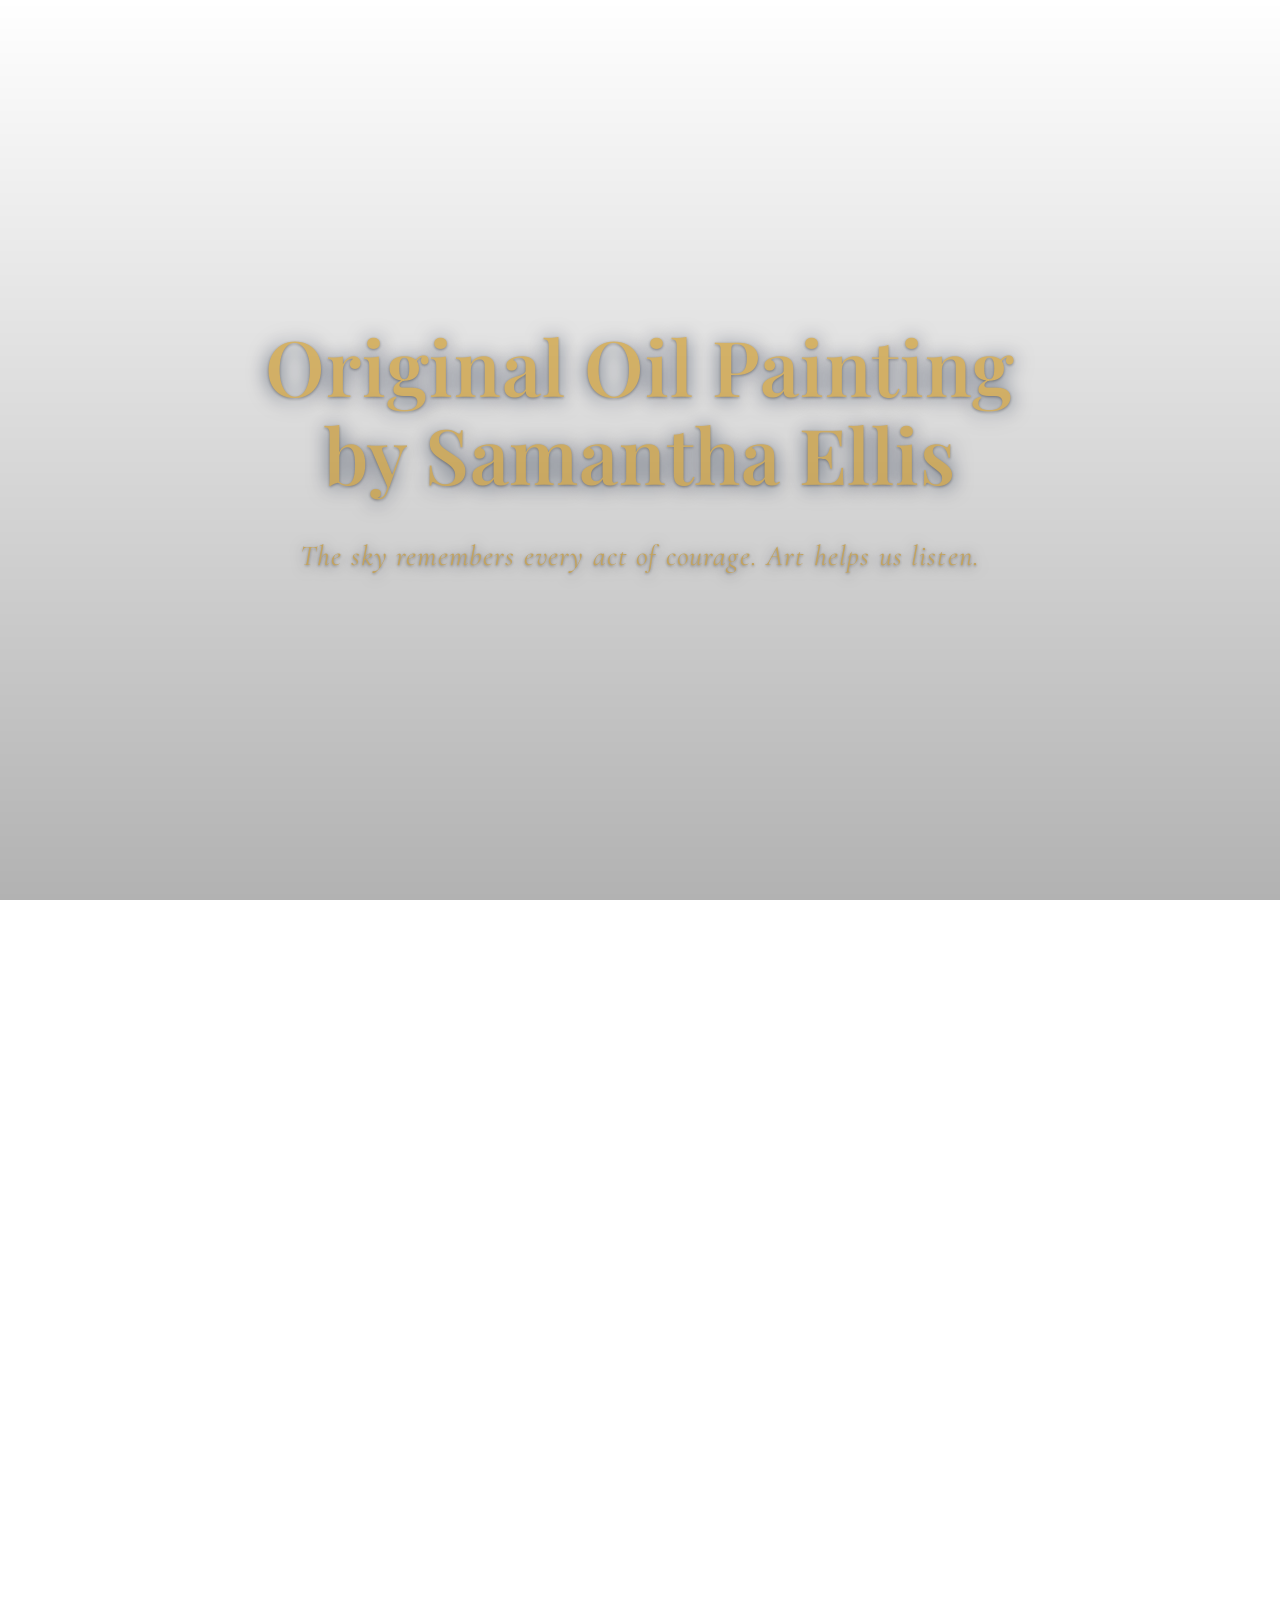
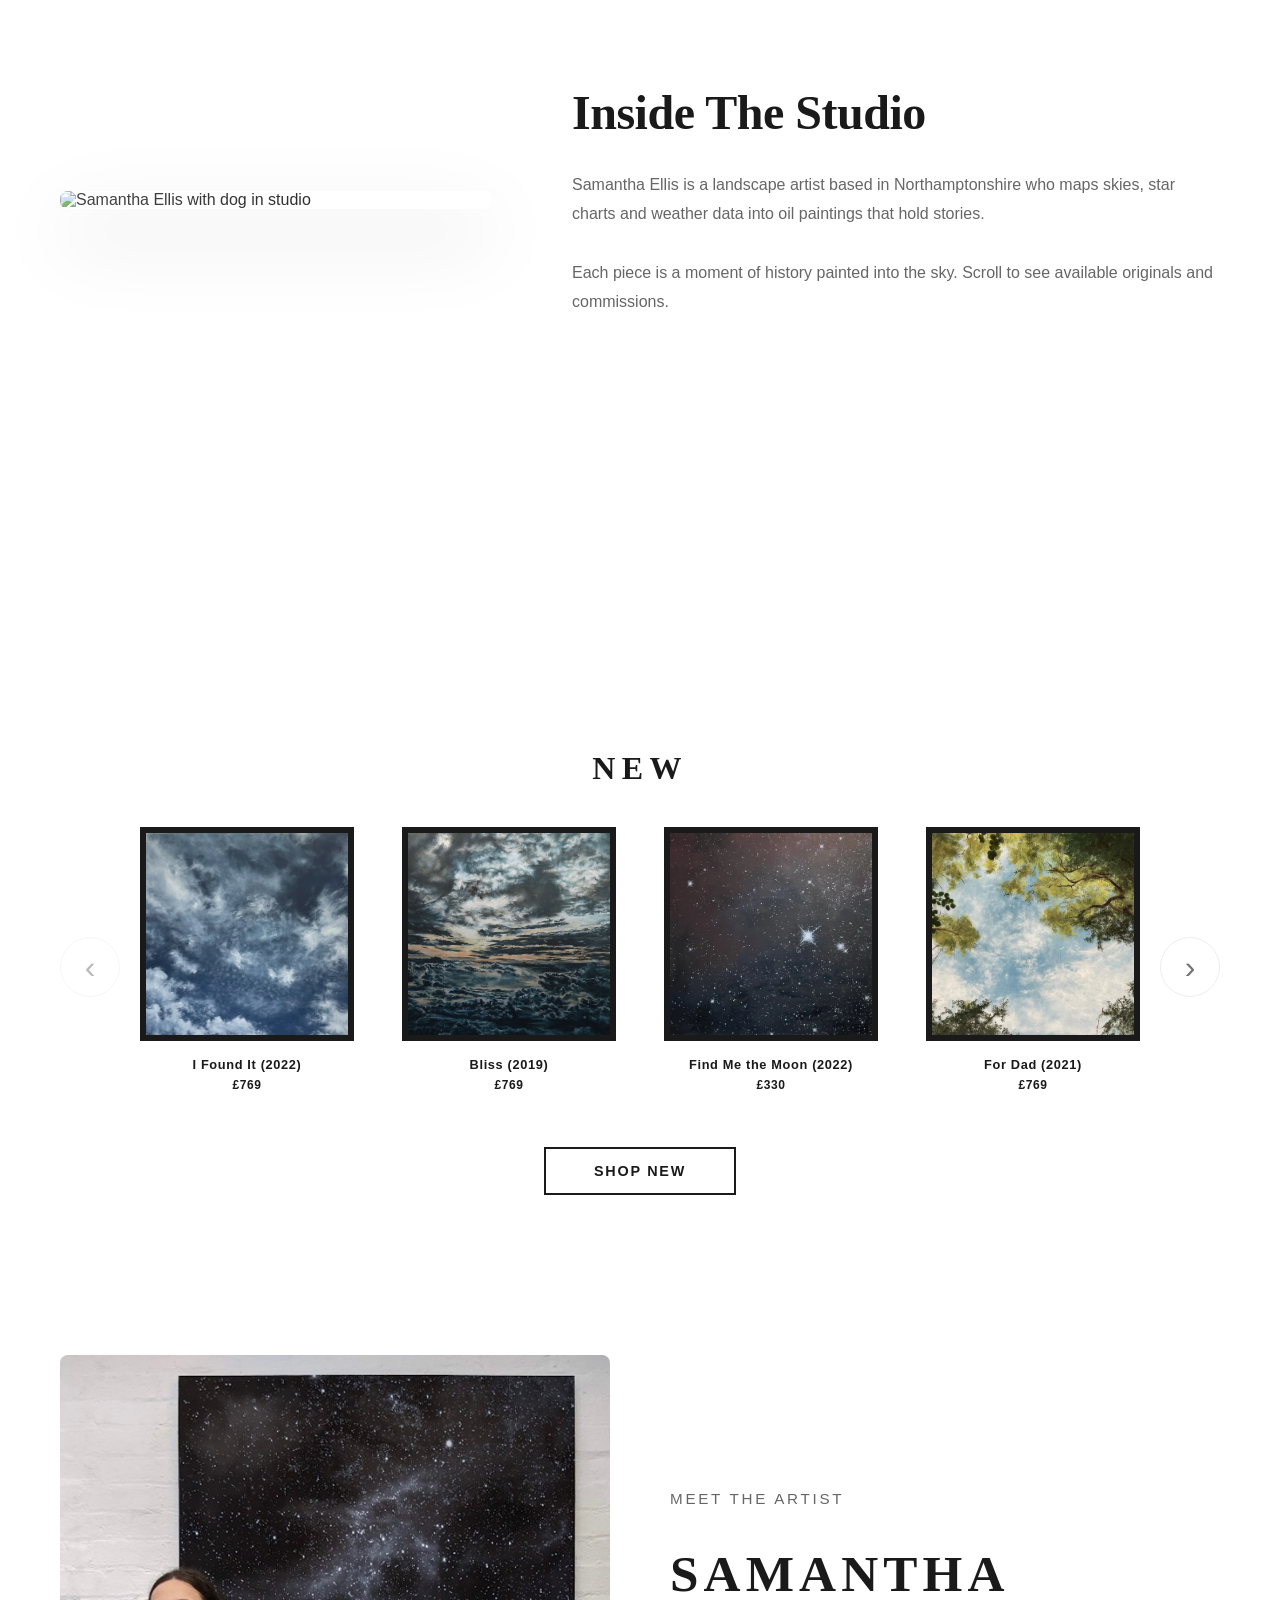
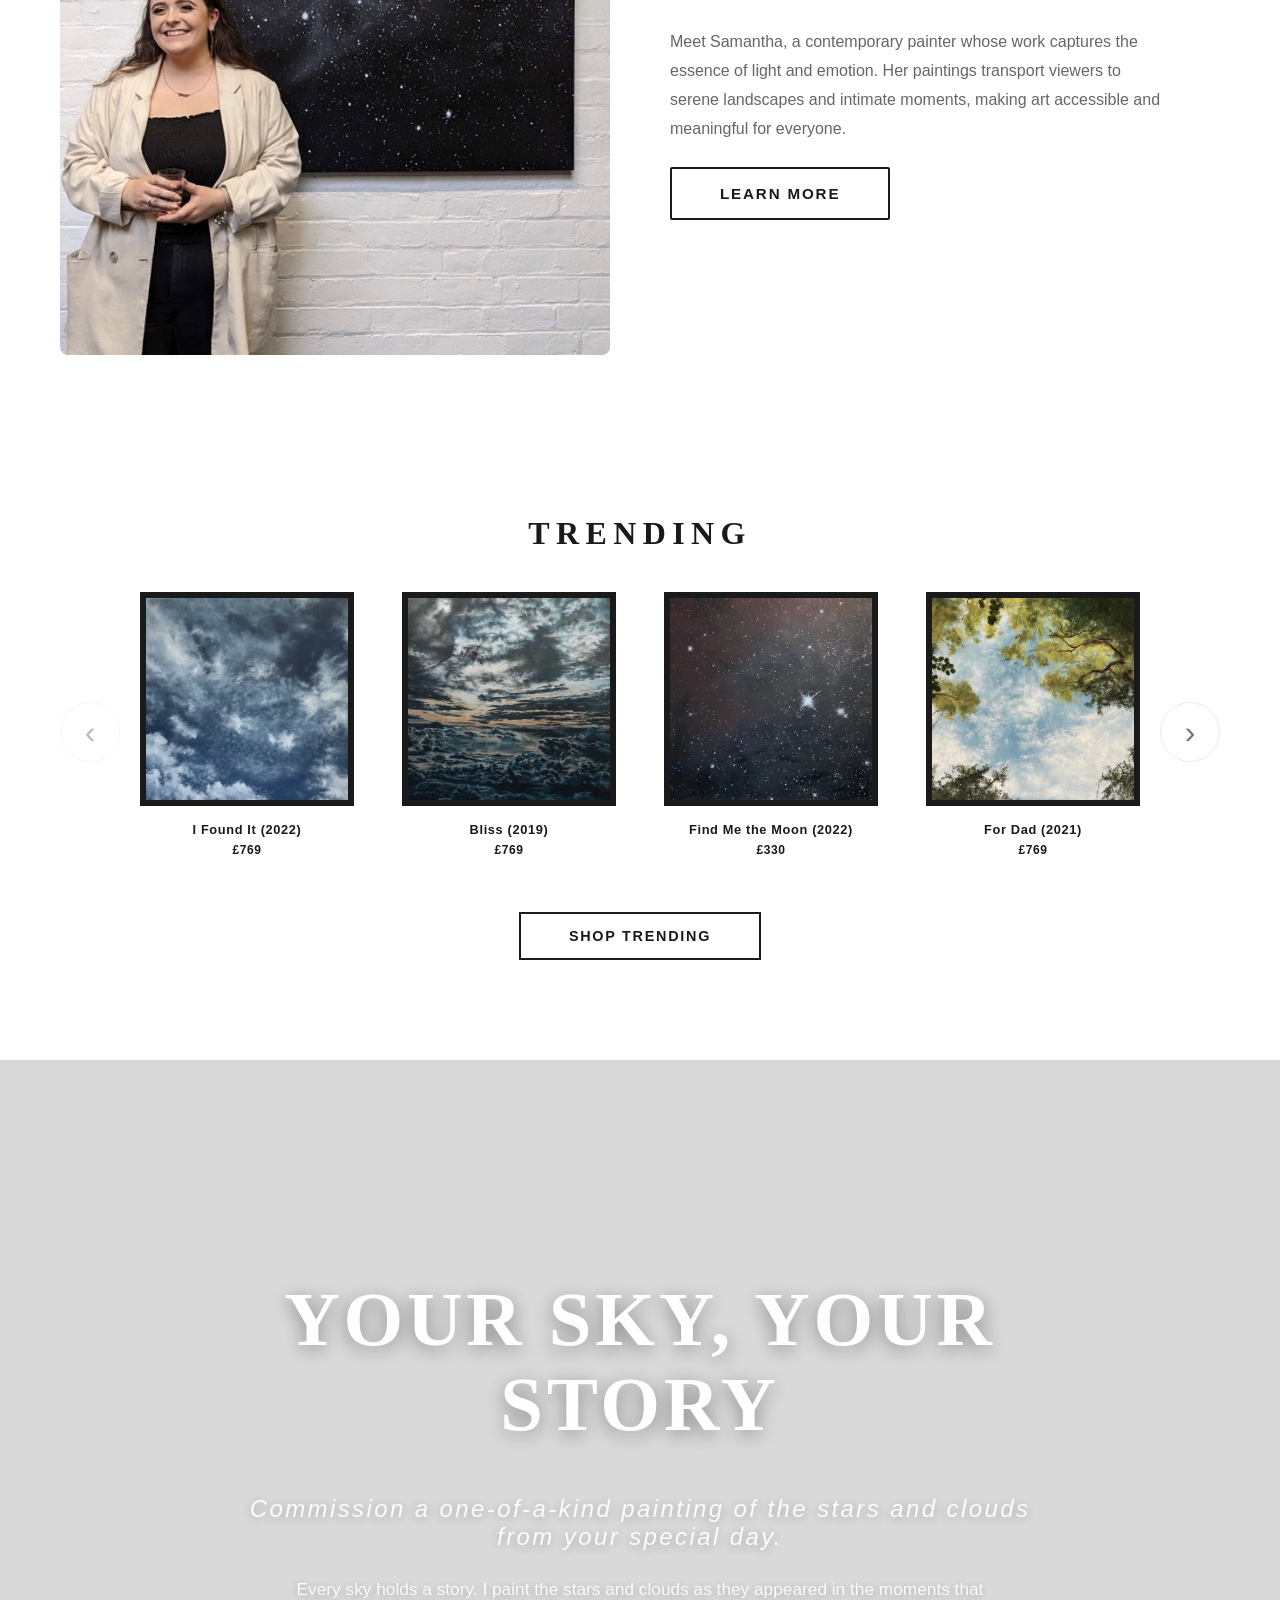
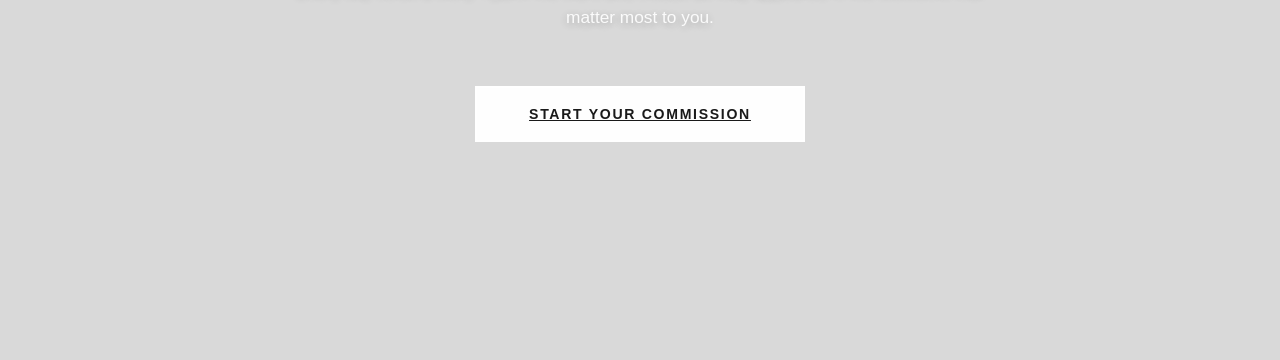
==== commit 74e65334: "Redesign homepage hero: shorter scroll, smooth crossfade, new typography, static cloud image - Short" ====
--- a/index.html
+++ b/index.html
@@ -4,6 +4,9 @@
     <meta charset="utf-8" />
     <meta name="viewport" content="width=device-width, initial-scale=1, viewport-fit=cover" />
     <title>SAMANTHA — Original Art & Fine Prints</title>
+    <link rel="preconnect" href="https://fonts.googleapis.com">
+    <link rel="preconnect" href="https://fonts.gstatic.com" crossorigin>
+    <link href="https://fonts.googleapis.com/css2?family=Playfair+Display:wght@500;600&family=Cormorant+Garamond:ital@1&display=swap" rel="stylesheet">
     <link rel="stylesheet" href="styles.css">
     <style>*{
     margin: 0px;
@@ -21,7 +24,8 @@
     position: absolute;
     inset: 0;
 }
-.container-1 .cloud-bg-video{
+.container-1 .cloud-bg-image{
+    display: block;
     position: absolute;
     inset: 0;
     width: 100%;
@@ -29,24 +33,6 @@
     object-fit: contain;
     object-position: center;
     background: #000;
-}
-.container-1 .cloud-bg-image{
-    display: none;
-    position: absolute;
-    inset: 0;
-    width: 100%;
-    height: 100%;
-    object-fit: contain;
-    object-position: center;
-    background: #000;
-}
-@media (max-width:640px){
-    .container-1 .cloud-bg-video{
-        display: none;
-    }
-    .container-1 .cloud-bg-image{
-        display: block;
-    }
 }
 .container-1 .cloud-heading{
     position: absolute;
@@ -195,7 +181,7 @@
           </video>
           <div class="hero-overlay">
             <div class="hero-content">
-              <h1 class="hero-heading">Original Oil Painting by Samantha Ellis</h1>
+              <h1 class="hero-heading">Original Oil Painting<br>by Samantha Ellis</h1>
               <p class="hero-paragraph">The sky remembers every act of courage. Art helps us listen.</p>
             </div>
           </div>
@@ -211,7 +197,6 @@
         <div class="fade-layer cloud-layer" id="cloudLayer">
           <div class="container-1">
             <div class="cloud-bg" id="cloudBg">
-              <video class="cloud-bg-video" src="artistcloudvideo.mp4" autoplay muted loop playsinline aria-hidden="true"></video>
               <img class="cloud-bg-image" src="artistcloud2.jpeg" alt="" aria-hidden="true">
             </div>
           </div>
@@ -503,7 +488,7 @@
         <div class="quick-view-modal">
           <button class="modal-close" id="trendingCloseModal">&times;</button>
           <div class="modal-image-section">
-            <img src="assets/product.jpg" alt="Product" class="modal-product-image" id="trendingModalProductImage">
+            <img src="" alt="Product" class="modal-product-image" id="trendingModalProductImage">
             <div class="modal-nav-buttons">
               <button class="modal-nav-btn modal-prev">‹</button>
               <button class="modal-nav-btn modal-next">›</button>
--- a/styles.css
+++ b/styles.css
@@ -14,7 +14,7 @@
 .hamburger-menu.active span:nth-child(2){opacity:0}
 .hamburger-menu.active span:nth-child(3){transform:rotate(-45deg) translate(7px,-7px)}
 /* Mobile Menu */
-.mobile-menu{display:none;position:absolute;top:70px;left:0;right:0;background:rgba(0,0,0,0.95);padding:20px;flex-direction:column;gap:0;max-height:calc(100vh - 70px);overflow-y:auto;opacity:0;visibility:hidden;transform:translateY(-20px);transition:all 0.3s ease;z-index:49}
+.mobile-menu{display:none;position:absolute;top:70px;left:0;right:0;height:calc(100vh - 70px);background:#0d0d0d;padding:20px;flex-direction:column;gap:0;overflow-y:auto;opacity:0;visibility:hidden;transform:translateY(-20px);transition:all 0.3s ease;z-index:49}
 .mobile-menu.active{opacity:1;visibility:visible;transform:translateY(0)}
 .mobile-menu a,.mobile-menu .dropdown-toggle{display:block;padding:16px 0;color:#ffffff;text-decoration:none;font-size:0.9rem;letter-spacing:0.12em;font-weight:500;opacity:0.85;transition:opacity 0.3s;cursor:pointer;background:none;border:none;text-align:left}
 .mobile-menu a:hover,.mobile-menu .dropdown-toggle:hover{opacity:1}
@@ -22,7 +22,7 @@
 .mobile-menu .dropdown.active .dropdown-menu{display:flex}
 .mobile-menu .dropdown-menu a{padding:12px 20px;font-size:0.85rem;border-left:3px solid transparent}
 .mobile-menu .dropdown-menu a:hover{border-left-color:#ffffff;padding-left:25px}
-.site-header.scrolled .mobile-menu{background:rgba(255,255,255,0.95)}
+.site-header.scrolled .mobile-menu{background:#ffffff}
 .site-header.scrolled .mobile-menu a,.site-header.scrolled .mobile-menu .dropdown-toggle{color:var(--fg)}
 .site-header.scrolled .mobile-menu .dropdown-menu a{color:var(--fg)}
 .site-header.scrolled .mobile-menu .dropdown-toggle::after{border-right-color:var(--fg);border-bottom-color:var(--fg)}
@@ -82,16 +82,19 @@
    Height = crossfade distance (video/quote/artistcloud, see script.js
    CROSSFADE_FRACTION) + extra hold distance during which the artistcloud
    frame stays pinned while "Inside The Studio" slides up to cover it. */
-.hero-fade-section{position:relative;height:900vh}
-@media (max-width:640px){
-  .hero-fade-section{height:780vh}
+.hero-fade-section{position:relative;height:250vh}
+@media (max-width:640px){
+  .hero-fade-section{height:220vh}
 }
 .hero.hero-sticky{position:sticky;top:0}
 
-.fade-layer{position:absolute;inset:0;opacity:0;pointer-events:none}
+.fade-layer{position:absolute;inset:0;opacity:0;pointer-events:none;transition:opacity 1.1s ease}
 .fade-layer.video-layer{opacity:1;pointer-events:auto;z-index:1}
 .fade-layer.quote-overlay{z-index:2}
 .fade-layer.cloud-layer{z-index:3}
+@media (prefers-reduced-motion: reduce){
+  .fade-layer{transition:none}
+}
 
 /* Hero Section */
 .hero{position:relative;height:100vh;display:flex;align-items:center;justify-content:center;overflow:hidden}
@@ -108,11 +111,11 @@
   .hero-overlay{height:100vh;min-height:100vh;padding:40px 20px}
 }
 .hero-content{display:flex;flex-direction:column;align-items:center;justify-content:center}
-.hero-heading{font-size:clamp(2.2rem,5vw,3.8rem);line-height:1.15;letter-spacing:-0.01em;color:#ffffff;font-weight:700;margin:0;font-family:'-apple-system',BlinkMacSystemFont,'Segoe UI',serif;text-shadow:0 2px 16px rgba(0,0,0,0.35)}
-.hero-paragraph{font-size:clamp(1rem,1.6vw,1.25rem);line-height:1.6;letter-spacing:0.02em;color:rgba(255,255,255,0.92);margin:16px 0 0 0;font-weight:400;font-style:italic;font-family:'-apple-system',BlinkMacSystemFont,'Segoe UI',serif;text-shadow:0 1px 10px rgba(0,0,0,0.3)}
-@media (max-width:640px){
-  .hero-heading{font-size:clamp(1.7rem,5.5vw,2.4rem)}
-  .hero-paragraph{font-size:clamp(0.9rem,3vw,1.05rem)}
+.hero-heading{font-size:clamp(2.8rem,6vw,4.8rem);line-height:1.15;letter-spacing:0.01em;color:#f0c975;font-weight:600;margin:0;font-family:'Playfair Display',Georgia,serif;text-shadow:0 2px 20px rgba(0,20,50,0.6),0 1px 3px rgba(0,0,0,0.35)}
+.hero-paragraph{font-size:clamp(1.4rem,2.3vw,1.8rem);line-height:1.6;letter-spacing:0.04em;color:#f0c975;margin:36px 0 0 0;font-weight:400;font-style:italic;font-family:'Cormorant Garamond',Georgia,serif;text-shadow:0 2px 14px rgba(0,20,50,0.6),0 1px 3px rgba(0,0,0,0.35)}
+@media (max-width:640px){
+  .hero-heading{font-size:clamp(2.2rem,7vw,3.2rem)}
+  .hero-paragraph{font-size:clamp(1.15rem,3.6vw,1.4rem)}
 }
 .hero-title{font-size:clamp(3.5rem,8vw,5.5rem);line-height:1.1;letter-spacing:-0.02em;color:rgba(255,255,255,0.99);font-weight:700;margin:0;font-family:'-apple-system',BlinkMacSystemFont,'Segoe UI',sans-serif}
 .hero-subtitle{font-size:clamp(1.5rem,4.5vw,3.5rem);line-height:1.6;letter-spacing:0.05em;color:rgba(255,255,255,0.9);margin-top:20px;max-width:900px;font-weight:400;font-family:'Brush Script MT','Lucida Handwriting','Segoe Print',cursive;font-style:italic;text-shadow:2px 2px 4px rgba(0,0,0,0.3)}
@@ -123,7 +126,7 @@
 @keyframes bounce{0%,100%{transform:translateY(0);opacity:0.55}50%{transform:translateY(15px);opacity:1}}
 
 /* Quote Overlay - Inside Hero */
-.quote-overlay{position:absolute;inset:0;display:flex;align-items:center;justify-content:center;background:#ffffff;opacity:0;transition:opacity 0.3s ease;pointer-events:none;z-index:45}
+.quote-overlay{position:absolute;inset:0;display:flex;align-items:center;justify-content:center;background:#ffffff;opacity:0;pointer-events:none;z-index:45}
 .quote-overlay.visible{opacity:1}
 .quote-content-inner{position:relative;text-align:center;max-width:900px;margin:0 auto;padding:60px 40px;animation:slideUpQuote 0.4s ease-out forwards;opacity:0}
 .quote-overlay.visible .quote-content-inner{opacity:1;animation:slideUpQuote 0.4s ease-out forwards}
@@ -439,15 +442,18 @@
 
 @media (max-width:640px){
   .nav-left{display:none}
-  .mobile-menu{display:flex}
-  .hamburger-menu{display:flex;position:absolute;left:16px;top:50%;transform:translateY(-50%);z-index:51}
-  .nav-right{display:none}
-  .site-header{justify-content:center;align-items:center;padding:12px 20px;height:auto;min-height:110px}
+  .mobile-menu{display:flex;top:60px;height:calc(100vh - 60px)}
+  .hamburger-menu{display:flex;position:absolute;left:8px;top:50%;transform:translateY(-50%);z-index:51;min-width:44px;min-height:44px;align-items:center;justify-content:center}
+  .nav-right{position:absolute;right:8px;top:50%;transform:translateY(-50%);display:flex;align-items:center;gap:0}
+  .nav-right a{display:none}
+  .site-header{justify-content:center;align-items:center;padding:0 56px;height:60px;min-height:0}
   .site-header.scrolled{background:#ffffff !important;border-bottom:none !important}
   .site-header.scrolled .hamburger-menu span{background:#1a1a1a !important}
   .site-header.scrolled .logo{color:#1a1a1a !important}
   .logo{flex:0;width:100%;display:flex;align-items:center;justify-content:center;color:#ffffff}
-  .logo img{height:46px !important;width:auto;max-width:85vw}
+  .logo img{height:30px;width:auto;max-width:60vw}
+  .icon-btn{min-width:44px;min-height:44px;display:flex;align-items:center;justify-content:center}
+  .cart-badge{top:4px;right:4px}
   .hero-title{font-size:clamp(1.8rem,4.5vw,2.8rem)}
   .hero-description{font-size:0.92rem;padding:0 16px}
   .hero-tagline{font-size:0.8rem}
@@ -977,29 +983,8 @@
   .cart-item-image{width:80px;height:80px}
 }
 
-/* Enhanced Mobile Responsiveness */
-.hamburger-menu{display:none;flex-direction:column;gap:5px;cursor:pointer;background:none;border:none;padding:8px;z-index:51}
-.hamburger-menu span{width:24px;height:2.5px;background:#ffffff;border-radius:2px;transition:all 0.3s ease;display:block}
-.hamburger-menu.active span:nth-child(1){transform:rotate(45deg) translate(10px,10px)}
-.hamburger-menu.active span:nth-child(2){opacity:0}
-.hamburger-menu.active span:nth-child(3){transform:rotate(-45deg) translate(7px,-6px)}
-
 /* Ultra-responsive mobile improvements */
 @media (max-width:768px){
-  .site-header{padding:0 15px;height:56px;display:flex;justify-content:space-between;align-items:center}
-  .hamburger-menu{display:flex}
-  .nav-left{display:none}
-  .nav-right{position:fixed;top:56px;left:0;right:0;width:100%;flex-direction:column;background:rgba(255,255,255,0.98);backdrop-filter:blur(12px);padding:20px;gap:16px;z-index:49;transform:translateX(-100%);transition:transform 0.3s ease;max-height:calc(100vh - 56px);overflow-y:auto;display:flex!important}
-  .nav-right.active{transform:translateX(0)}
-  .nav-right a{color:var(--fg);padding:12px 0;border-bottom:1px solid rgba(0,0,0,0.05);display:block}
-  .logo{flex:1;text-align:center}
-  .logo img{height:26px}
-  .dropdown{width:100%;position:static}
-  .dropdown-menu{position:static;opacity:1;visibility:visible;width:100%;background:rgba(245,245,245,0.95);transform:none;box-shadow:none;padding:0;margin:10px -20px 0 -20px;display:none}
-  .dropdown.active .dropdown-menu{display:flex}
-  .dropdown-toggle{width:100%;padding:8px 20px;justify-content:space-between;border-bottom:none}
-  .dropdown-toggle::after{display:block}
-  .dropdown-menu a{padding:12px 32px;font-size:0.85rem;border-bottom:none}
   .featured-carousel{gap:0!important}
   .trending-carousel{gap:0!important}
   .featured-carousel .product-card{flex:0 0 100%!important;min-width:100%!important;width:100%!important}
@@ -1021,13 +1006,6 @@
 }
 
 @media (max-width:640px){
-  .site-header{height:52px;padding:0 10px}
-  .logo img{height:24px}
-  .hamburger-menu span{width:20px;height:2px}
-  .nav-right{top:52px;padding:15px;gap:12px;max-height:calc(100vh - 52px)}
-  .nav-right a{padding:10px 0;font-size:0.85rem}
-  .dropdown-menu{margin:8px -15px 0 -15px}
-  .dropdown-menu a{padding:10px 20px;font-size:0.8rem}
   .hero{height:75vh}
   .hero-title{font-size:clamp(1.5rem,4.5vw,2.2rem);line-height:1.1}
   .hero-subtitle{font-size:clamp(1.1rem,3.5vw,2.5rem)}
@@ -1121,12 +1099,9 @@
 }
 
 @media (max-width:480px){
-  .site-header{height:48px;padding:0 8px}
-  .logo img{height:20px}
-  .hamburger-menu span{width:18px;height:1.5px}
-  .nav-right{top:48px;padding:10px;gap:10px}
-  .nav-right a{padding:8px 0;font-size:0.8rem}
-  .dropdown-menu a{padding:8px 16px}
+  .site-header{height:52px;padding:0 52px}
+  .logo img{height:26px}
+  .mobile-menu{top:52px;height:calc(100vh - 52px)}
   .hero{height:70vh}
   .hero-title{font-size:clamp(1.2rem,4vw,1.9rem)}
   .hero-subtitle{font-size:clamp(0.95rem,3vw,2rem)}
@@ -1200,6 +1175,7 @@
 @media (max-width:360px){
   .site-header{height:44px}
   .logo img{height:18px}
+  .mobile-menu{top:44px;height:calc(100vh - 44px)}
   .hero-title{font-size:clamp(1rem,3.5vw,1.6rem)}
   .hero-subtitle{font-size:clamp(0.85rem,2.5vw,1.4rem)}
   .hero-overlay{padding:18px 10px}
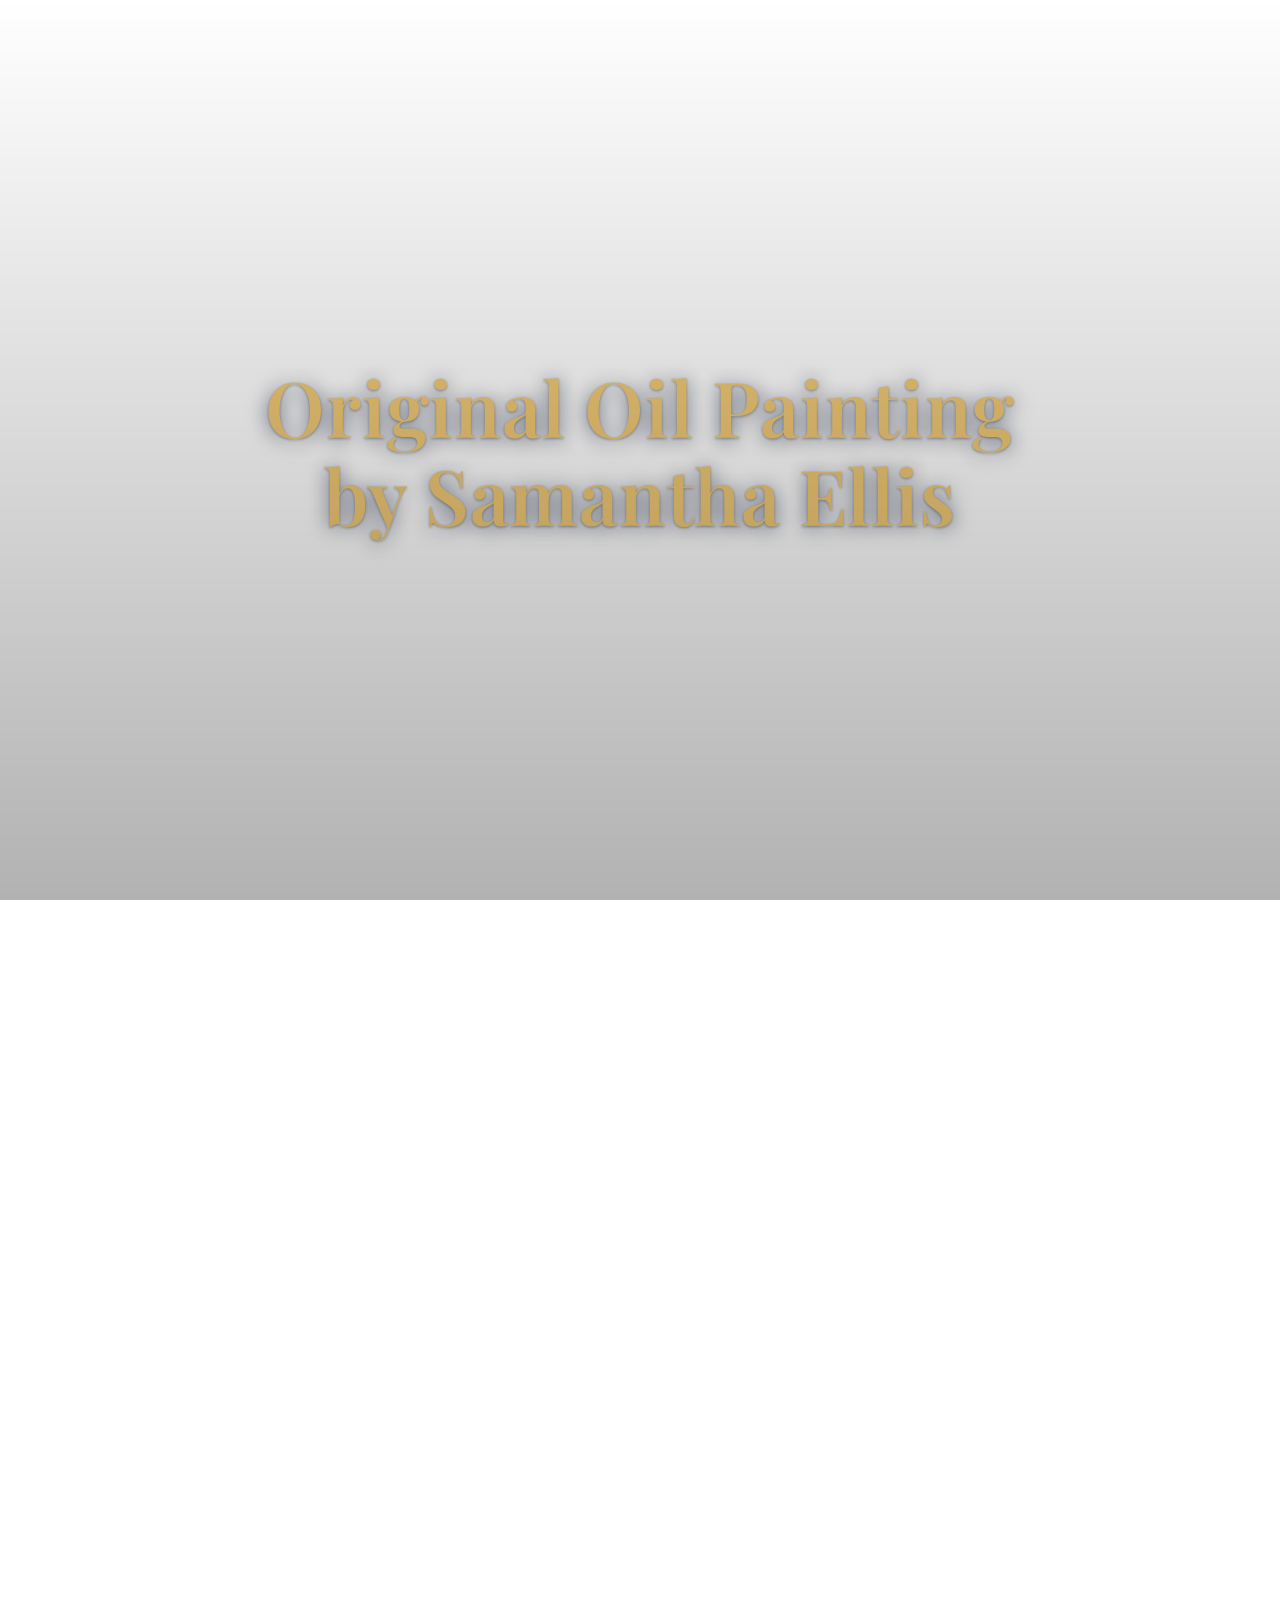
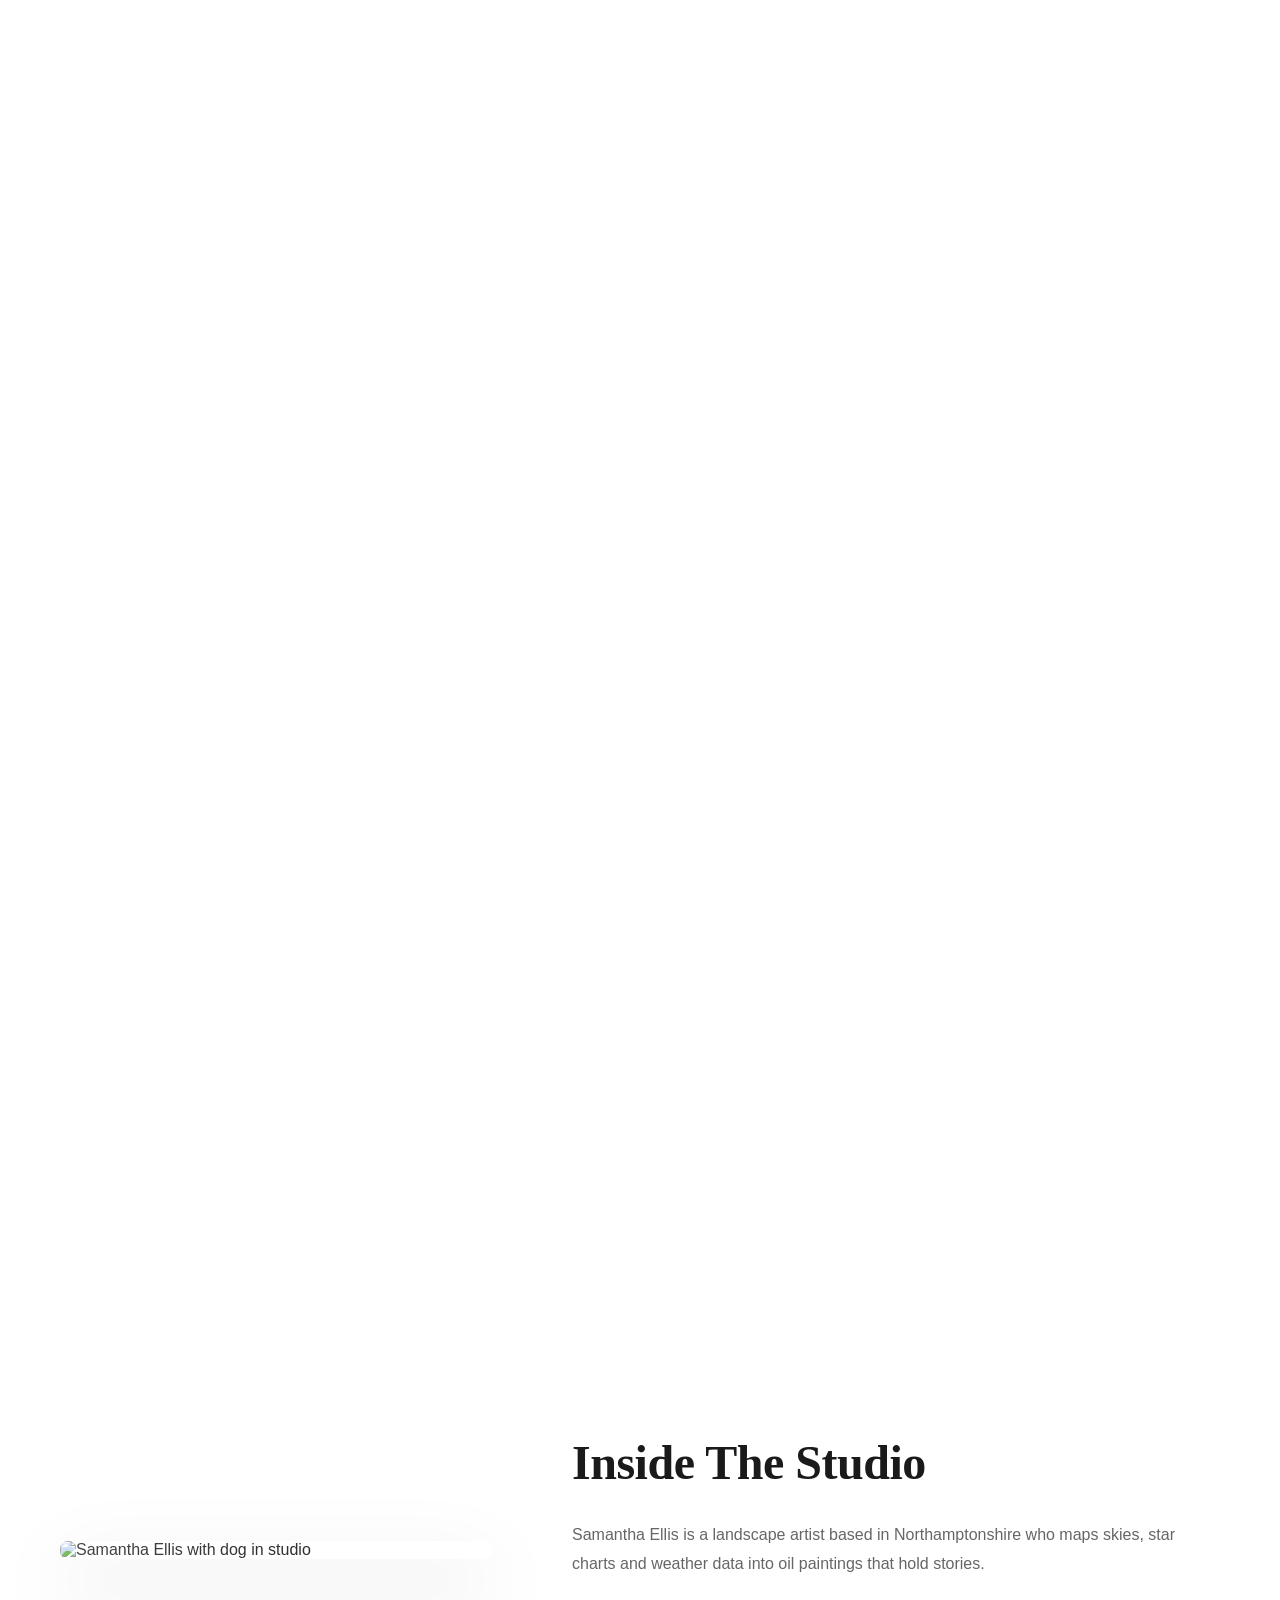
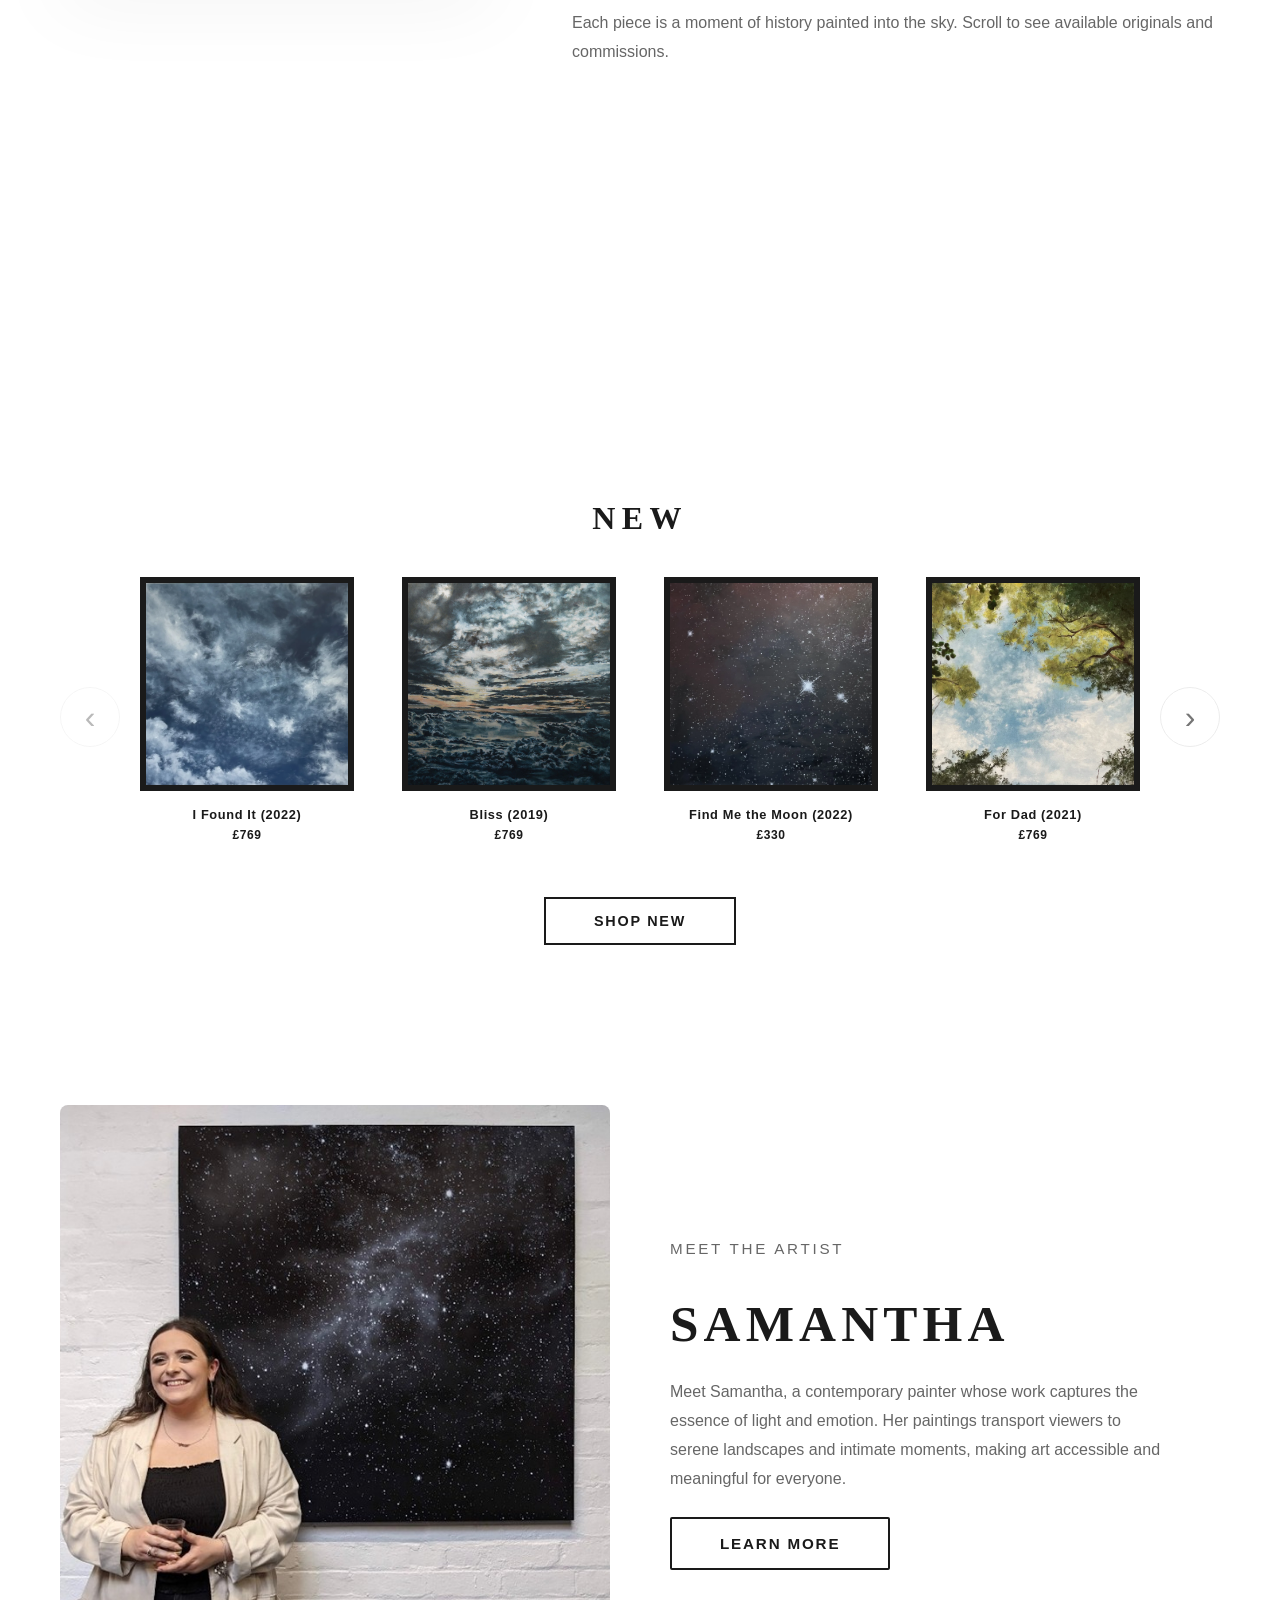
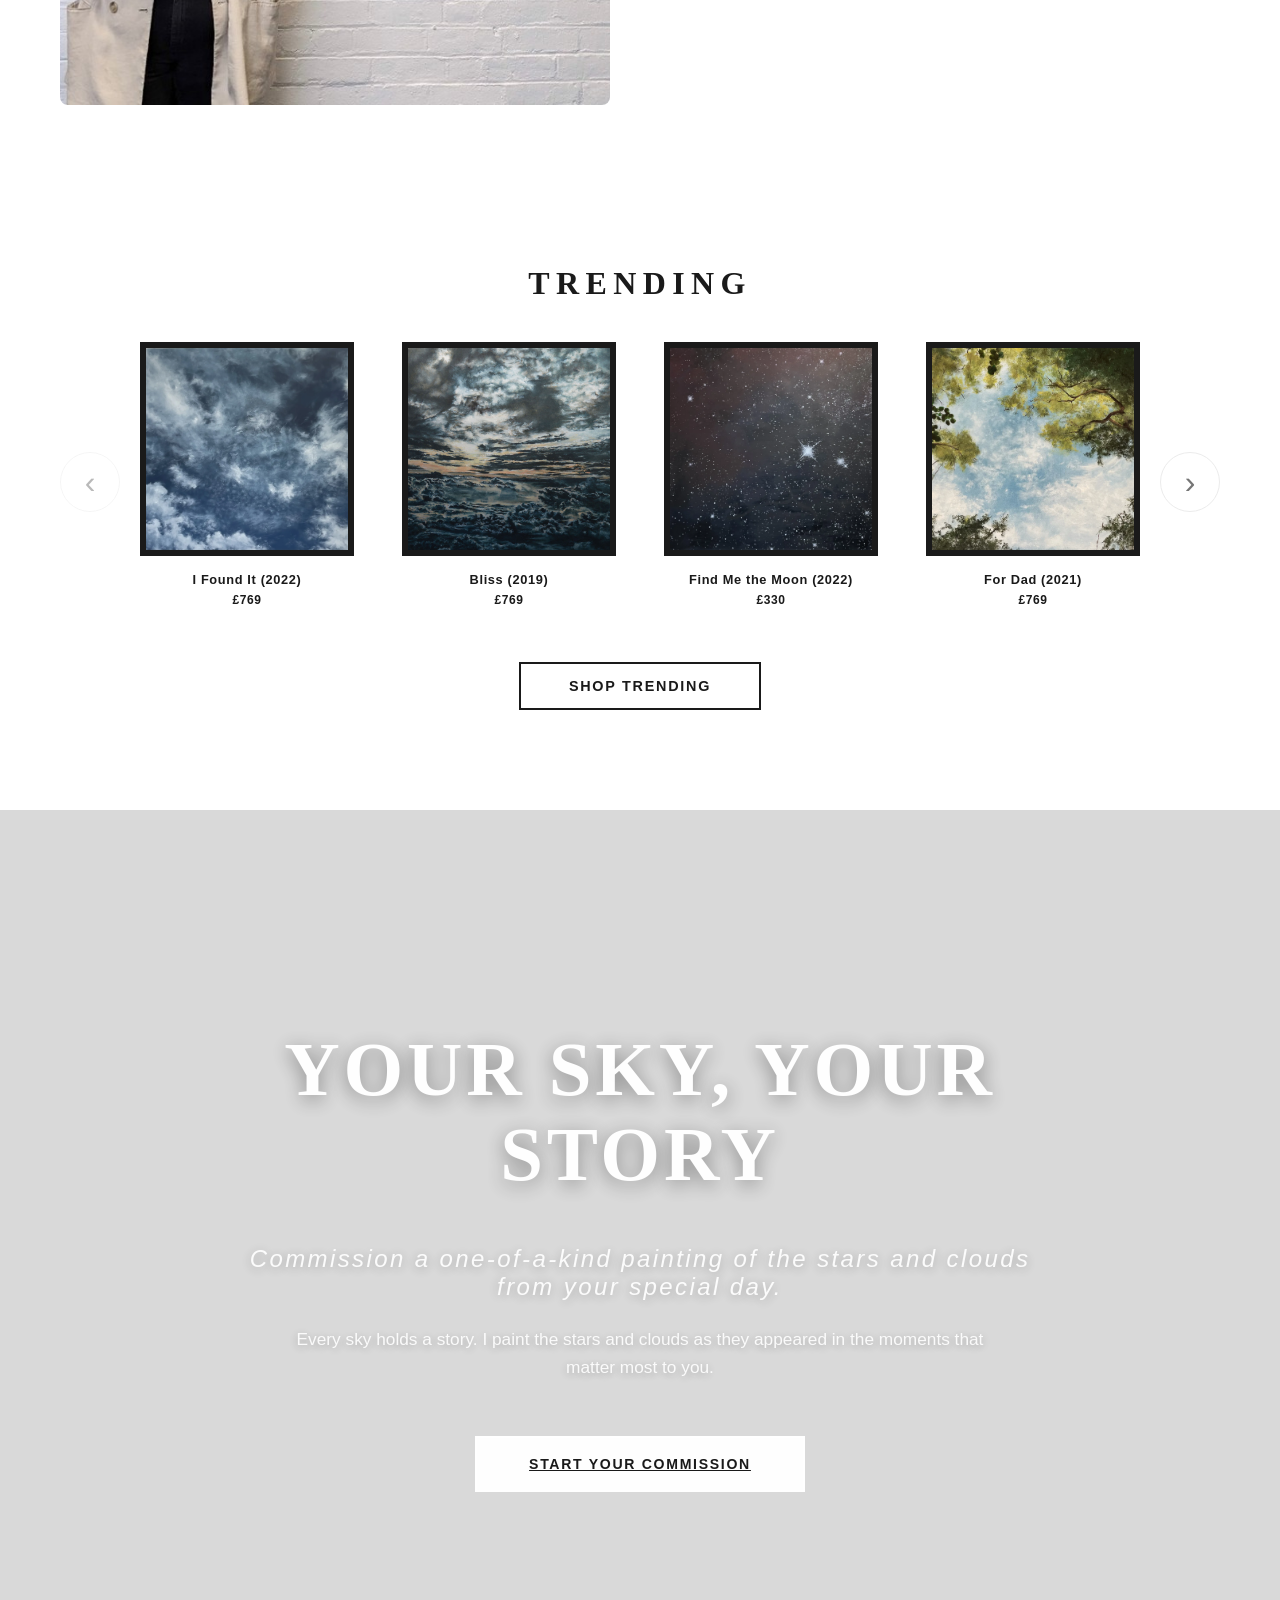
==== commit 4612fa9e: "Update site copy: artist bio, commission options, contact info, hero tagline Co-Authored-By: Claude " ====
--- a/index.html
+++ b/index.html
@@ -30,9 +30,8 @@
     inset: 0;
     width: 100%;
     height: 100%;
-    object-fit: contain;
+    object-fit: cover;
     object-position: center;
-    background: #000;
 }
 .container-1 .cloud-heading{
     position: absolute;
@@ -182,7 +181,7 @@
           <div class="hero-overlay">
             <div class="hero-content">
               <h1 class="hero-heading">Original Oil Painting<br>by Samantha Ellis</h1>
-              <p class="hero-paragraph">The sky remembers every act of courage. Art helps us listen.</p>
+              
             </div>
           </div>
         </div>
@@ -197,7 +196,10 @@
         <div class="fade-layer cloud-layer" id="cloudLayer">
           <div class="container-1">
             <div class="cloud-bg" id="cloudBg">
-              <img class="cloud-bg-image" src="artistcloud2.jpeg" alt="" aria-hidden="true">
+              <picture>
+                <source media="(max-width:640px)" srcset="artistcloud2.jpeg">
+                <img class="cloud-bg-image" src="artistcloud.png" alt="" aria-hidden="true">
+              </picture>
             </div>
           </div>
         </div>
--- a/styles.css
+++ b/styles.css
@@ -81,20 +81,22 @@
 /* Hero / Quote / Artistcloud combined fade section.
    Height = crossfade distance (video/quote/artistcloud, see script.js
    CROSSFADE_FRACTION) + extra hold distance during which the artistcloud
-   frame stays pinned while "Inside The Studio" slides up to cover it. */
-.hero-fade-section{position:relative;height:250vh}
-@media (max-width:640px){
-  .hero-fade-section{height:220vh}
+   frame stays pinned while "Inside The Studio" slides up to cover it.
+   Taller section = more scroll distance per phase = a slower, smoother
+   crossfade instead of a rushed one. */
+.hero-fade-section{position:relative;height:400vh}
+@media (max-width:640px){
+  .hero-fade-section{height:320vh}
 }
 .hero.hero-sticky{position:sticky;top:0}
 
-.fade-layer{position:absolute;inset:0;opacity:0;pointer-events:none;transition:opacity 1.1s ease}
+/* Opacity is driven continuously from scroll position in script.js (a true
+   scroll-scrubbed crossfade), so no CSS transition here — a transition would
+   fight the constantly-updating JS value and stutter on fast scrolls. */
+.fade-layer{position:absolute;inset:0;opacity:0;pointer-events:none}
 .fade-layer.video-layer{opacity:1;pointer-events:auto;z-index:1}
 .fade-layer.quote-overlay{z-index:2}
 .fade-layer.cloud-layer{z-index:3}
-@media (prefers-reduced-motion: reduce){
-  .fade-layer{transition:none}
-}
 
 /* Hero Section */
 .hero{position:relative;height:100vh;display:flex;align-items:center;justify-content:center;overflow:hidden}
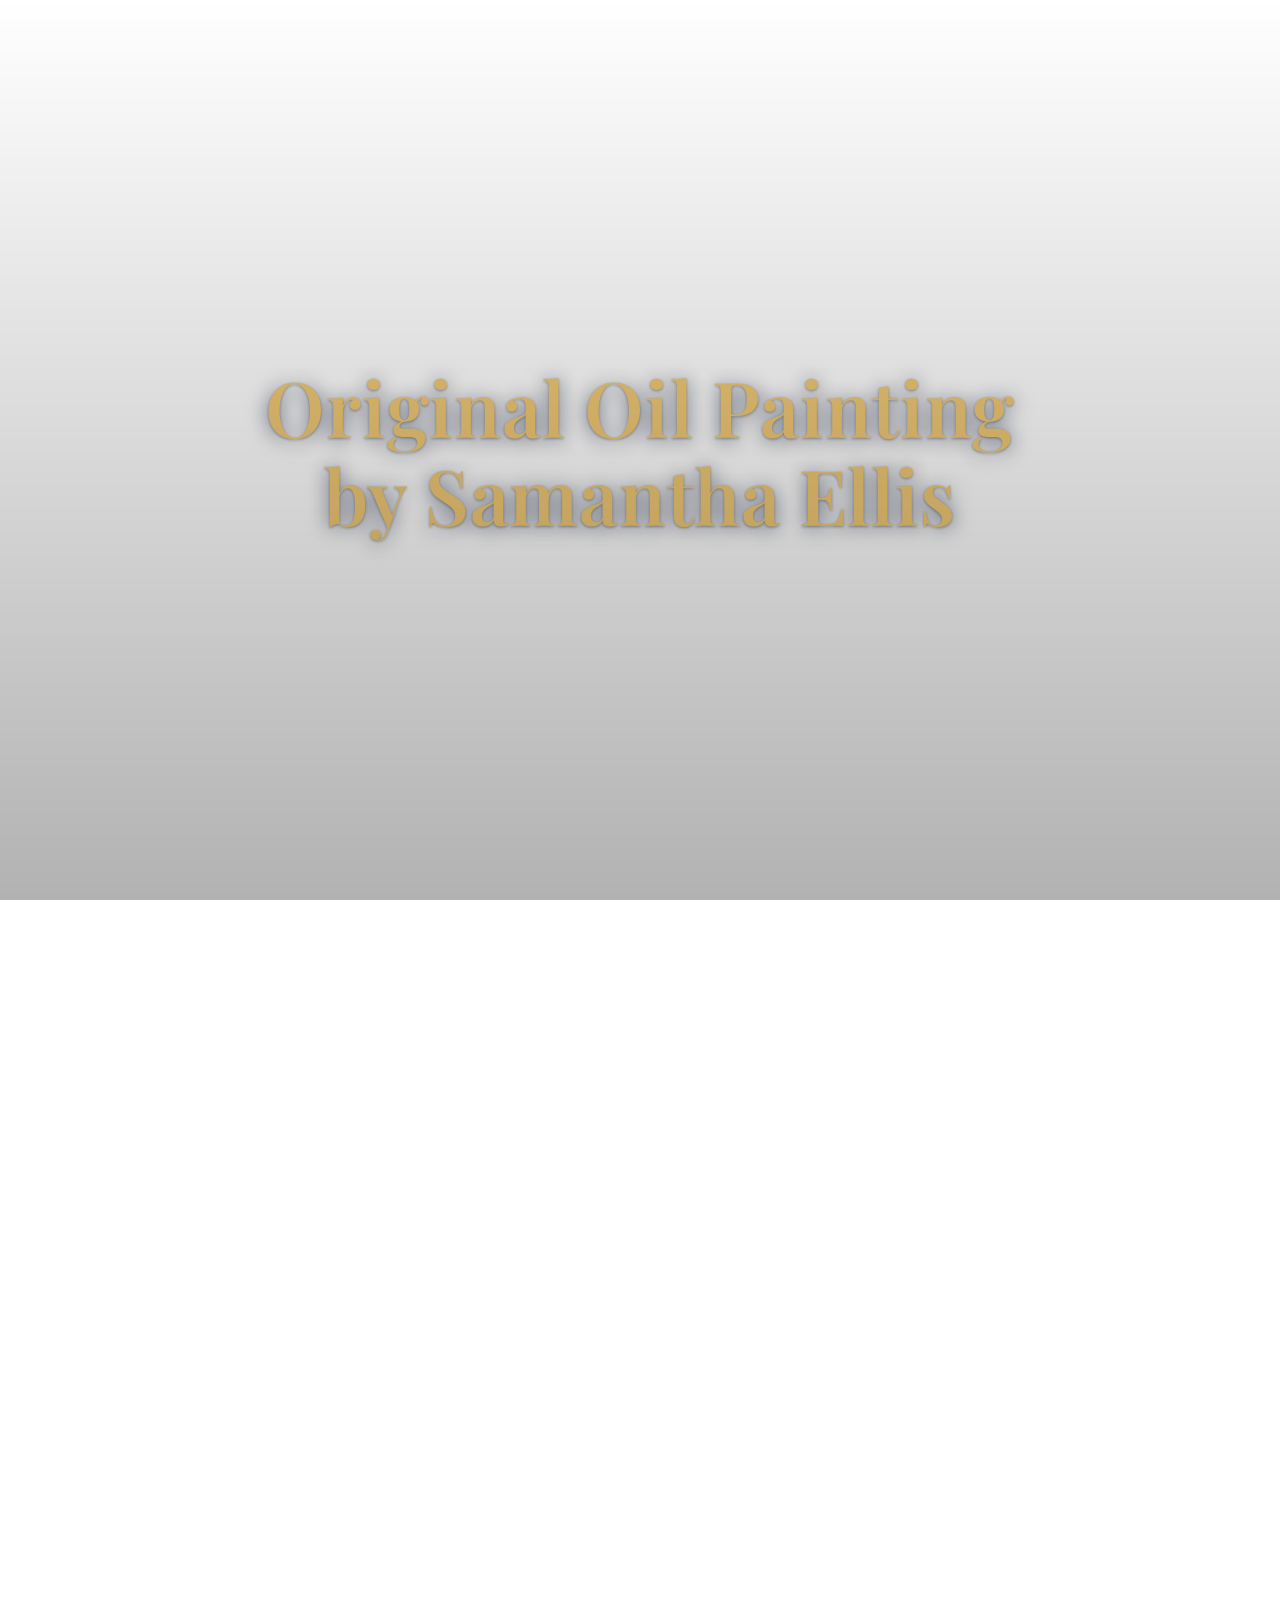
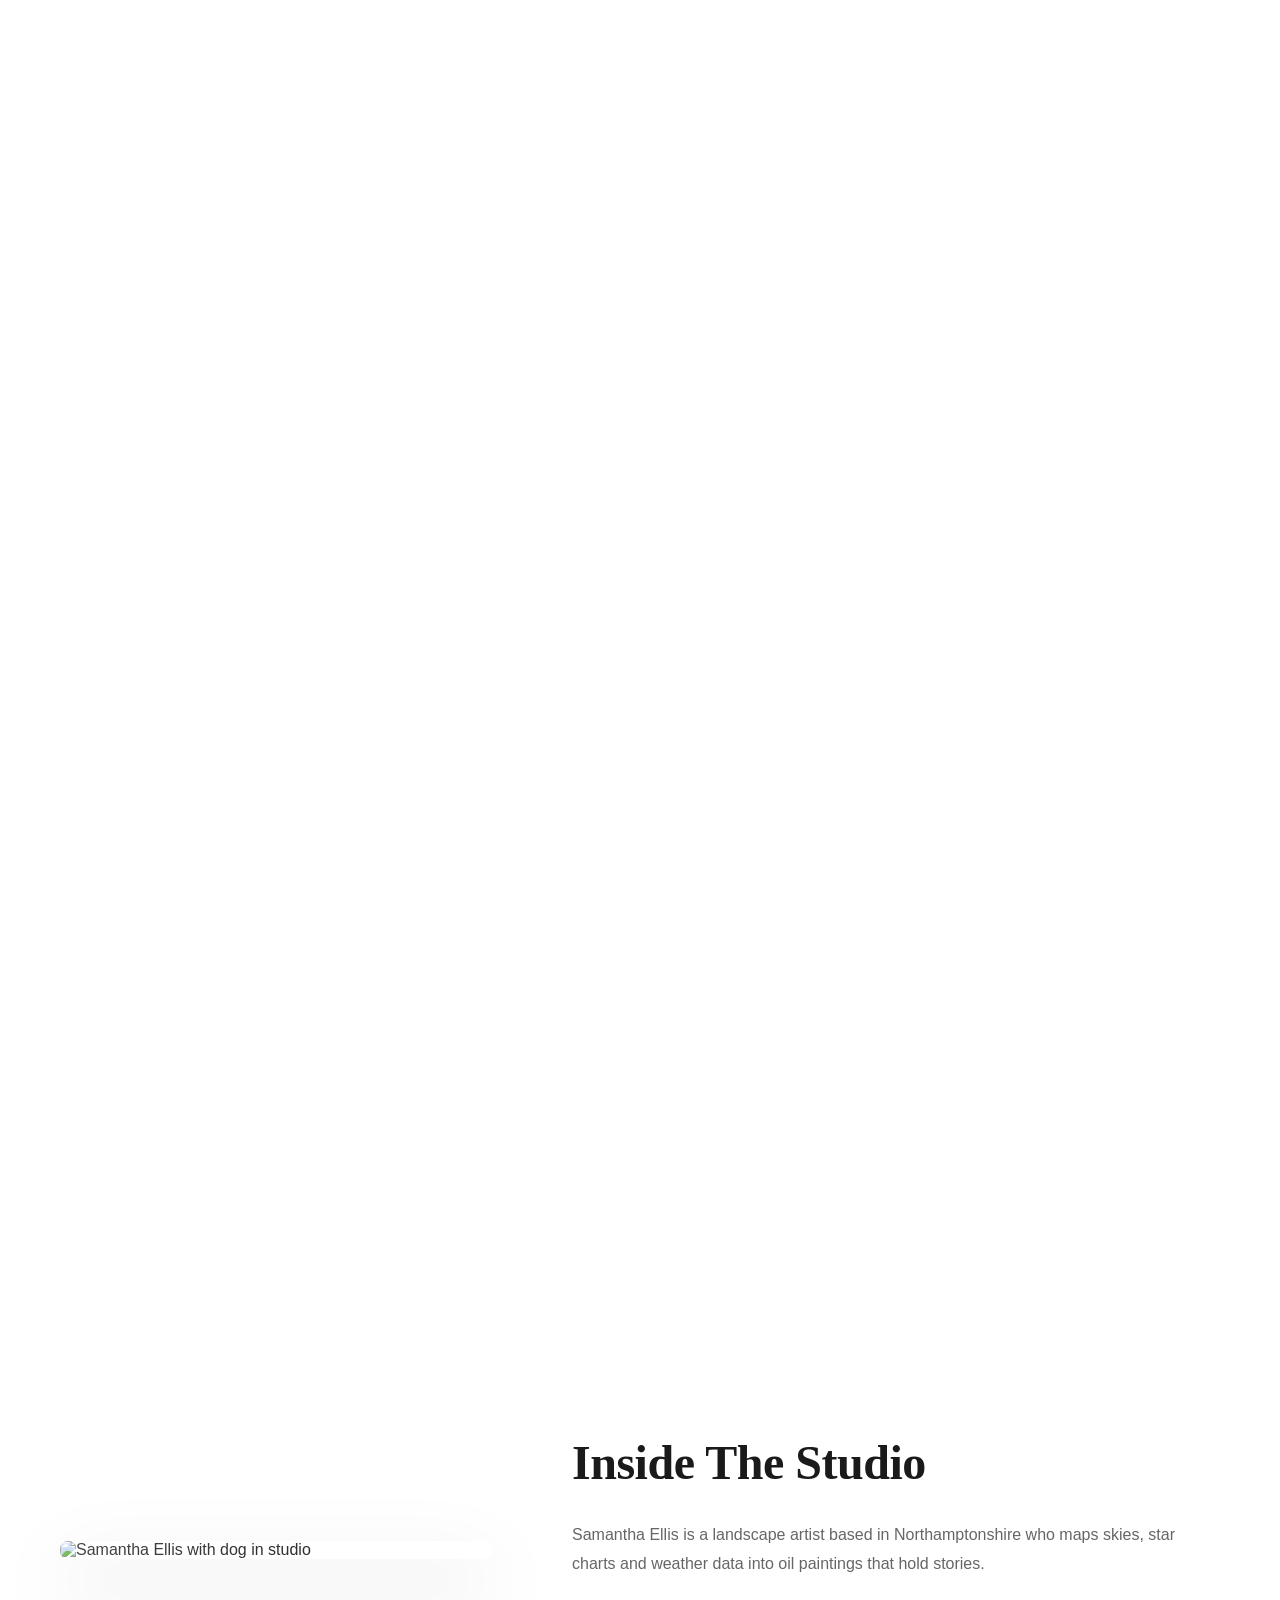
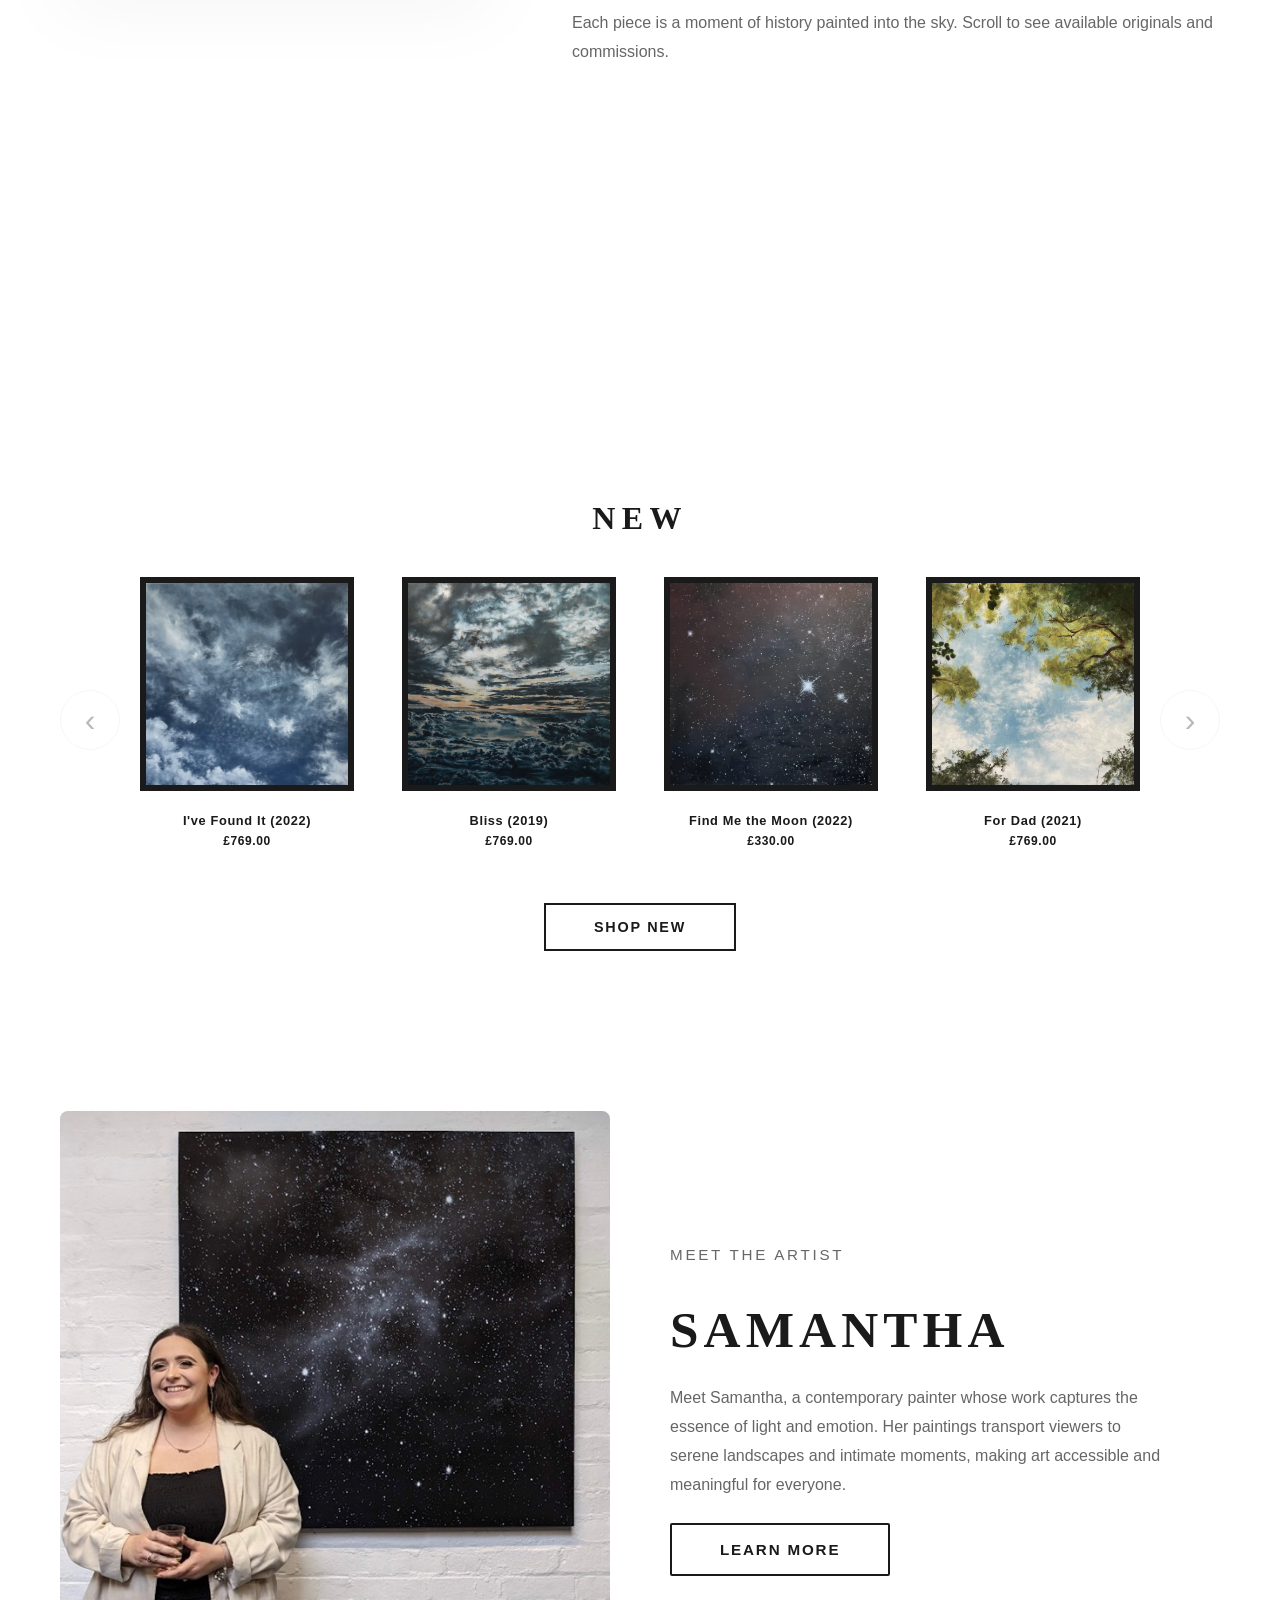
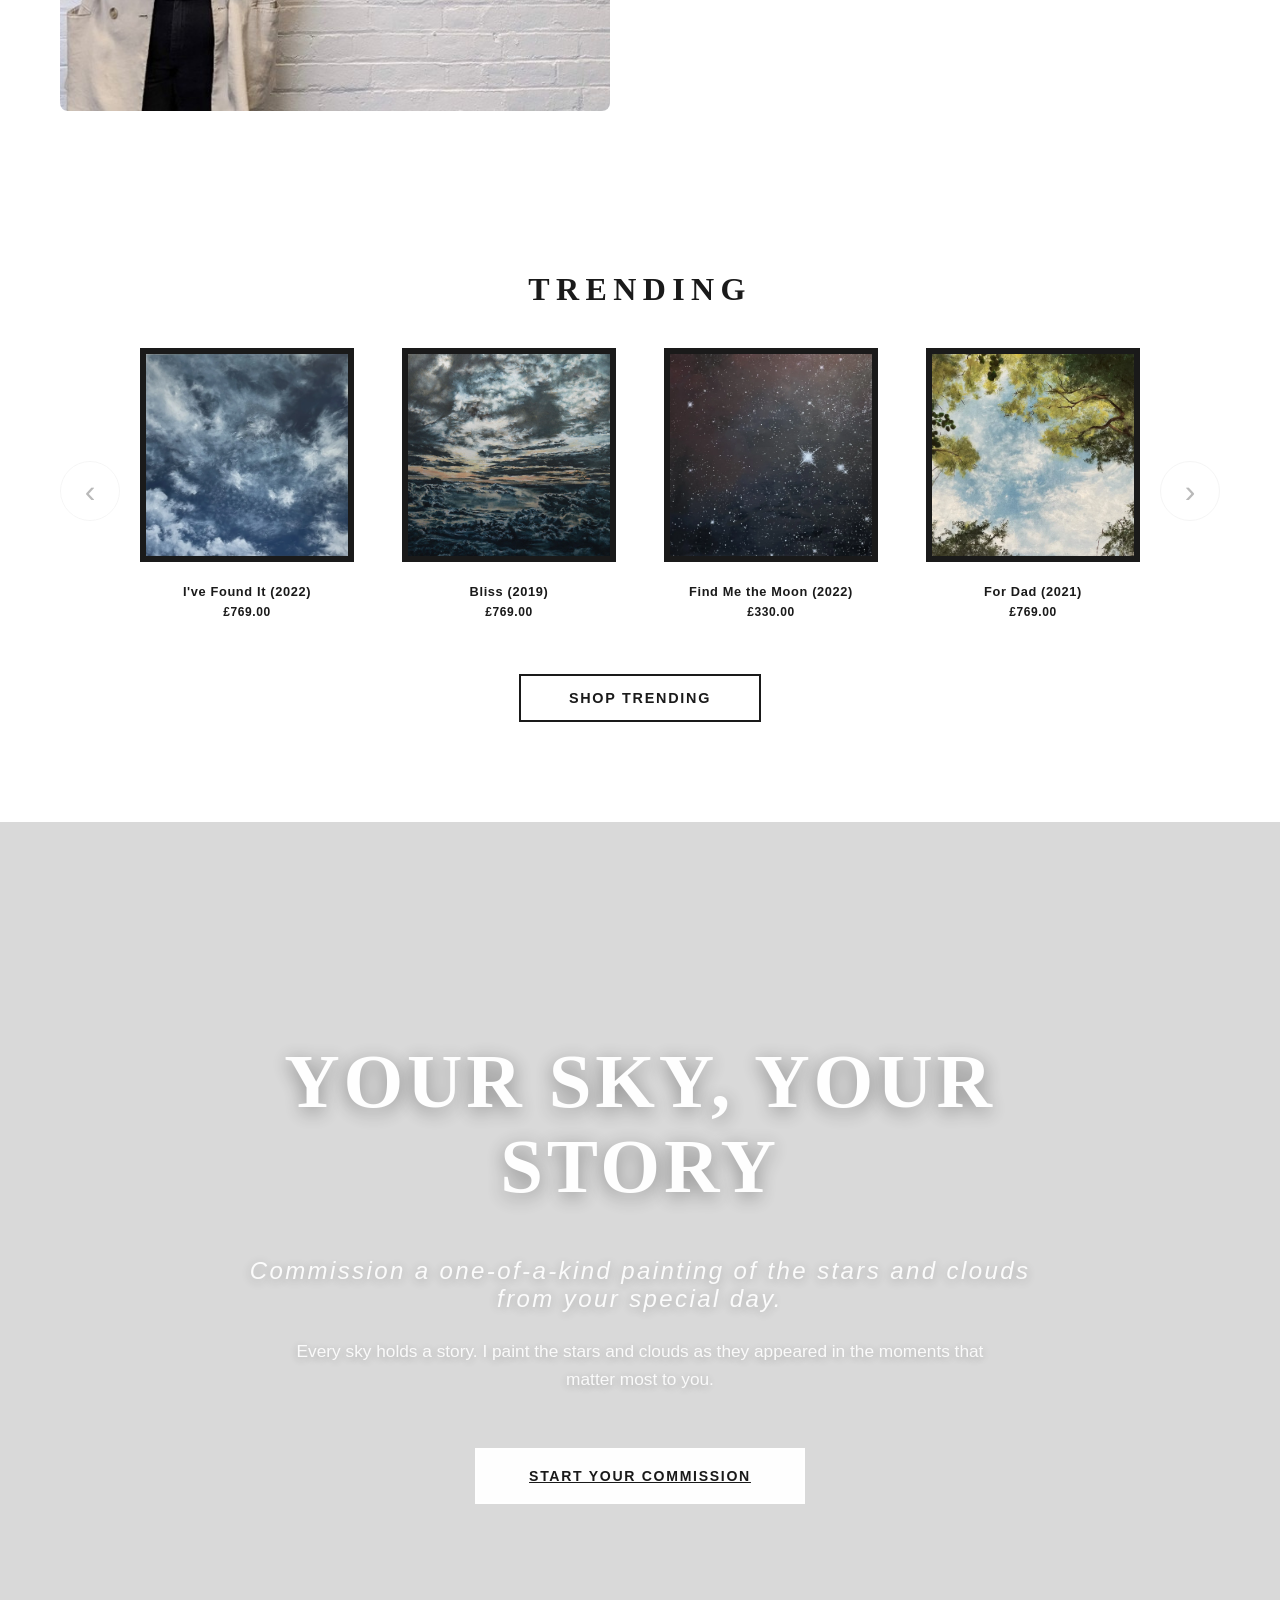
==== commit 84115860: "Move product data into shared products-data.js and render pages from it Co-Authored-By: Claude Opus " ====
--- a/index.html
+++ b/index.html
@@ -231,82 +231,6 @@
         <button class="featured-carousel-btn featured-prev" id="featuredPrevBtn" aria-label="Previous">‹</button>
         
         <div class="featured-carousel">
-          <div class="product-card" data-product-id="ifoundit" data-artist="Samantha Ellis" data-frame="black" data-price="769">
-            <div class="product-frame frame-dark">
-              <img src="ihavefoundit.webp" alt="I Found It">
-              <div class="quick-view"><button>QUICK VIEW</button></div>
-            </div>
-            <div class="product-info">
-              <p class="product-title">I Found It (2022)</p>
-              <p class="product-price">£769</p>
-            </div>
-          </div>
-
-          <div class="product-card" data-product-id="bliss" data-artist="Samantha Ellis" data-frame="black" data-price="769">
-            <div class="product-frame frame-dark">
-              <img src="bliss.png" alt="Bliss">
-              <div class="quick-view"><button>QUICK VIEW</button></div>
-            </div>
-            <div class="product-info">
-              <p class="product-title">Bliss (2019)</p>
-              <p class="product-price">£769</p>
-            </div>
-          </div>
-
-          <div class="product-card" data-product-id="findmethemoon" data-artist="Samantha Ellis" data-frame="black" data-price="330">
-            <div class="product-frame frame-dark">
-              <img src="find me the moon (2022).webp" alt="Find Me the Moon">
-              <div class="quick-view"><button>QUICK VIEW</button></div>
-            </div>
-            <div class="product-info">
-              <p class="product-title">Find Me the Moon (2022)</p>
-              <p class="product-price">£330</p>
-            </div>
-          </div>
-
-          <div class="product-card" data-product-id="fordad" data-artist="Samantha Ellis" data-frame="black" data-price="769">
-            <div class="product-frame frame-dark">
-              <img src="fordad.webp" alt="For Dad">
-              <div class="quick-view"><button>QUICK VIEW</button></div>
-            </div>
-            <div class="product-info">
-              <p class="product-title">For Dad (2021)</p>
-              <p class="product-price">£769</p>
-            </div>
-          </div>
-
-          <div class="product-card" data-product-id="beyondwords" data-artist="Samantha Ellis" data-frame="black" data-price="300">
-            <div class="product-frame frame-dark">
-              <img src="beyond words (2019).webp" alt="Beyond Words">
-              <div class="quick-view"><button>QUICK VIEW</button></div>
-            </div>
-            <div class="product-info">
-              <p class="product-title">Beyond Words (2019)</p>
-              <p class="product-price">£300</p>
-            </div>
-          </div>
-
-          <div class="product-card" data-product-id="wehope" data-artist="Samantha Ellis" data-frame="black" data-price="260">
-            <div class="product-frame frame-dark">
-              <img src="we can only hope.png" alt="We Hope">
-              <div class="quick-view"><button>QUICK VIEW</button></div>
-            </div>
-            <div class="product-info">
-              <p class="product-title">We Hope (2020)</p>
-              <p class="product-price">£260</p>
-            </div>
-          </div>
-
-          <div class="product-card" data-product-id="candyclouds" data-artist="Samantha Ellis" data-frame="black" data-price="380">
-            <div class="product-frame frame-dark">
-              <img src="candy floss clouds (2019).webp" alt="Candy Clouds">
-              <div class="quick-view"><button>QUICK VIEW</button></div>
-            </div>
-            <div class="product-info">
-              <p class="product-title">Candy Floss Clouds (2019)</p>
-              <p class="product-price">£380</p>
-            </div>
-          </div>
         </div>
 
         <button class="featured-carousel-btn featured-next" id="featuredNextBtn" aria-label="Next">›</button>
@@ -389,93 +313,6 @@
         <button class="trending-carousel-btn trending-prev" id="trendingPrevBtn" aria-label="Previous">‹</button>
         
         <div class="trending-carousel">
-          <div class="product-card" data-product-id="ifoundit" data-artist="Samantha Ellis" data-frame="black" data-price="769">
-            <div class="product-frame frame-dark">
-              <img src="ihavefoundit.webp" alt="I Found It">
-              <div class="quick-view"><button>QUICK VIEW</button></div>
-            </div>
-            <div class="product-info">
-              <p class="product-title">I Found It (2022)</p>
-              <p class="product-price">£769</p>
-            </div>
-          </div>
-
-          <div class="product-card" data-product-id="bliss" data-artist="Samantha Ellis" data-frame="black" data-price="769">
-            <div class="product-frame frame-dark">
-              <img src="bliss.png" alt="Bliss">
-              <div class="quick-view"><button>QUICK VIEW</button></div>
-            </div>
-            <div class="product-info">
-              <p class="product-title">Bliss (2019)</p>
-              <p class="product-price">£769</p>
-            </div>
-          </div>
-
-          <div class="product-card" data-product-id="findmethemoon" data-artist="Samantha Ellis" data-frame="black" data-price="330">
-            <div class="product-frame frame-dark">
-              <img src="find me the moon (2022).webp" alt="Find Me the Moon">
-              <div class="quick-view"><button>QUICK VIEW</button></div>
-            </div>
-            <div class="product-info">
-              <p class="product-title">Find Me the Moon (2022)</p>
-              <p class="product-price">£330</p>
-            </div>
-          </div>
-
-          <div class="product-card" data-product-id="fordad" data-artist="Samantha Ellis" data-frame="black" data-price="769">
-            <div class="product-frame frame-dark">
-              <img src="fordad.webp" alt="For Dad">
-              <div class="quick-view"><button>QUICK VIEW</button></div>
-            </div>
-            <div class="product-info">
-              <p class="product-title">For Dad (2021)</p>
-              <p class="product-price">£769</p>
-            </div>
-          </div>
-
-          <div class="product-card" data-product-id="beyondwords" data-artist="Samantha Ellis" data-frame="black" data-price="300">
-            <div class="product-frame frame-dark">
-              <img src="beyond words (2019).webp" alt="Beyond Words">
-              <div class="quick-view"><button>QUICK VIEW</button></div>
-            </div>
-            <div class="product-info">
-              <p class="product-title">Beyond Words (2019)</p>
-              <p class="product-price">£300</p>
-            </div>
-          </div>
-
-          <div class="product-card" data-product-id="wehope" data-artist="Samantha Ellis" data-frame="black" data-price="260">
-            <div class="product-frame frame-dark">
-              <img src="we can only hope.png" alt="We Hope">
-              <div class="quick-view"><button>QUICK VIEW</button></div>
-            </div>
-            <div class="product-info">
-              <p class="product-title">We Hope (2020)</p>
-              <p class="product-price">£260</p>
-            </div>
-          </div>
-
-          <div class="product-card" data-product-id="candyclouds" data-artist="Samantha Ellis" data-frame="black" data-price="380">
-            <div class="product-frame frame-dark">
-              <img src="candy floss clouds (2019).webp" alt="Candy Clouds">
-              <div class="quick-view"><button>QUICK VIEW</button></div>
-            </div>
-            <div class="product-info">
-              <p class="product-title">Candy Floss Clouds (2019)</p>
-              <p class="product-price">£380</p>
-            </div>
-          </div>
-
-          <div class="product-card" data-product-id="findmethemoon-alt" data-artist="Samantha Ellis" data-frame="black" data-price="330">
-            <div class="product-frame frame-dark">
-              <img src="find me the moon (2022).webp" alt="Find Me the Moon">
-              <div class="quick-view"><button>QUICK VIEW</button></div>
-            </div>
-            <div class="product-info">
-              <p class="product-title">Find Me the Moon (2022)</p>
-              <p class="product-price">£330</p>
-            </div>
-          </div>
         </div>
 
         <button class="trending-carousel-btn trending-next" id="trendingNextBtn" aria-label="Next">›</button>
@@ -539,7 +376,7 @@
     <!-- Custom Commission Section -->
     <section class="commission-section" id="commission-section">
       <video class="commission-video-bg" autoplay muted playsinline loop aria-hidden="true">
-        <source src="90877-629483574.mp4" type="video/mp4">
+        <source src="1c312cfc-26c6-4381-8200-56be46097de8.mp4" type="video/mp4">
       </video>
       <div class="commission-overlay"></div>
       <div class="commission-container">
@@ -574,7 +411,7 @@
           <div class="order-summary">
             <div class="summary-row">
               <span>Subtotal</span>
-              <span id="cartTotal">$0.00</span>
+              <span id="cartTotal">£0.00</span>
             </div>
             <p class="summary-note">Excluding taxes and shipping</p>
           </div>
@@ -592,6 +429,7 @@
       </div>
     </div>
 
+    <script src="products-data.js"></script>
     <script src="script.js"></script>
   </body>
 </html>
--- a/styles.css
+++ b/styles.css
@@ -288,6 +288,12 @@
 .artist-name{font-size:0.95rem;color:var(--muted);letter-spacing:0.1em;font-weight:500}
 .product-title{font-size:1.2rem;color:var(--fg);font-weight:600;letter-spacing:0.08em}
 .product-price{font-size:1rem;color:var(--muted);letter-spacing:0.05em}
+
+/* Sold paintings: badge, dimmed image, struck-through price (applied by markSoldProducts() in script.js) */
+.product-frame.is-sold img{opacity:0.55;filter:grayscale(30%)}
+.sold-badge{position:absolute;top:12px;left:12px;background:rgba(255,255,255,0.95);color:#0f1419;border:1px solid rgba(0,0,0,0.15);padding:6px 14px;font-size:0.65rem;font-weight:600;letter-spacing:0.15em;text-transform:uppercase;z-index:5;pointer-events:none}
+.product-price .price-was{text-decoration:line-through;color:var(--muted)}
+.product-price .sold-label{color:var(--muted);font-weight:600;letter-spacing:0.08em;margin-left:8px}
 
 .gallery-footer{display:flex;justify-content:center;margin-top:40px}
 .shop-button{background:transparent;color:var(--fg);border:2px solid var(--fg);padding:14px 48px;font-size:0.9rem;letter-spacing:0.12em;font-weight:600;cursor:pointer;text-transform:uppercase;transition:all 0.4s ease}
